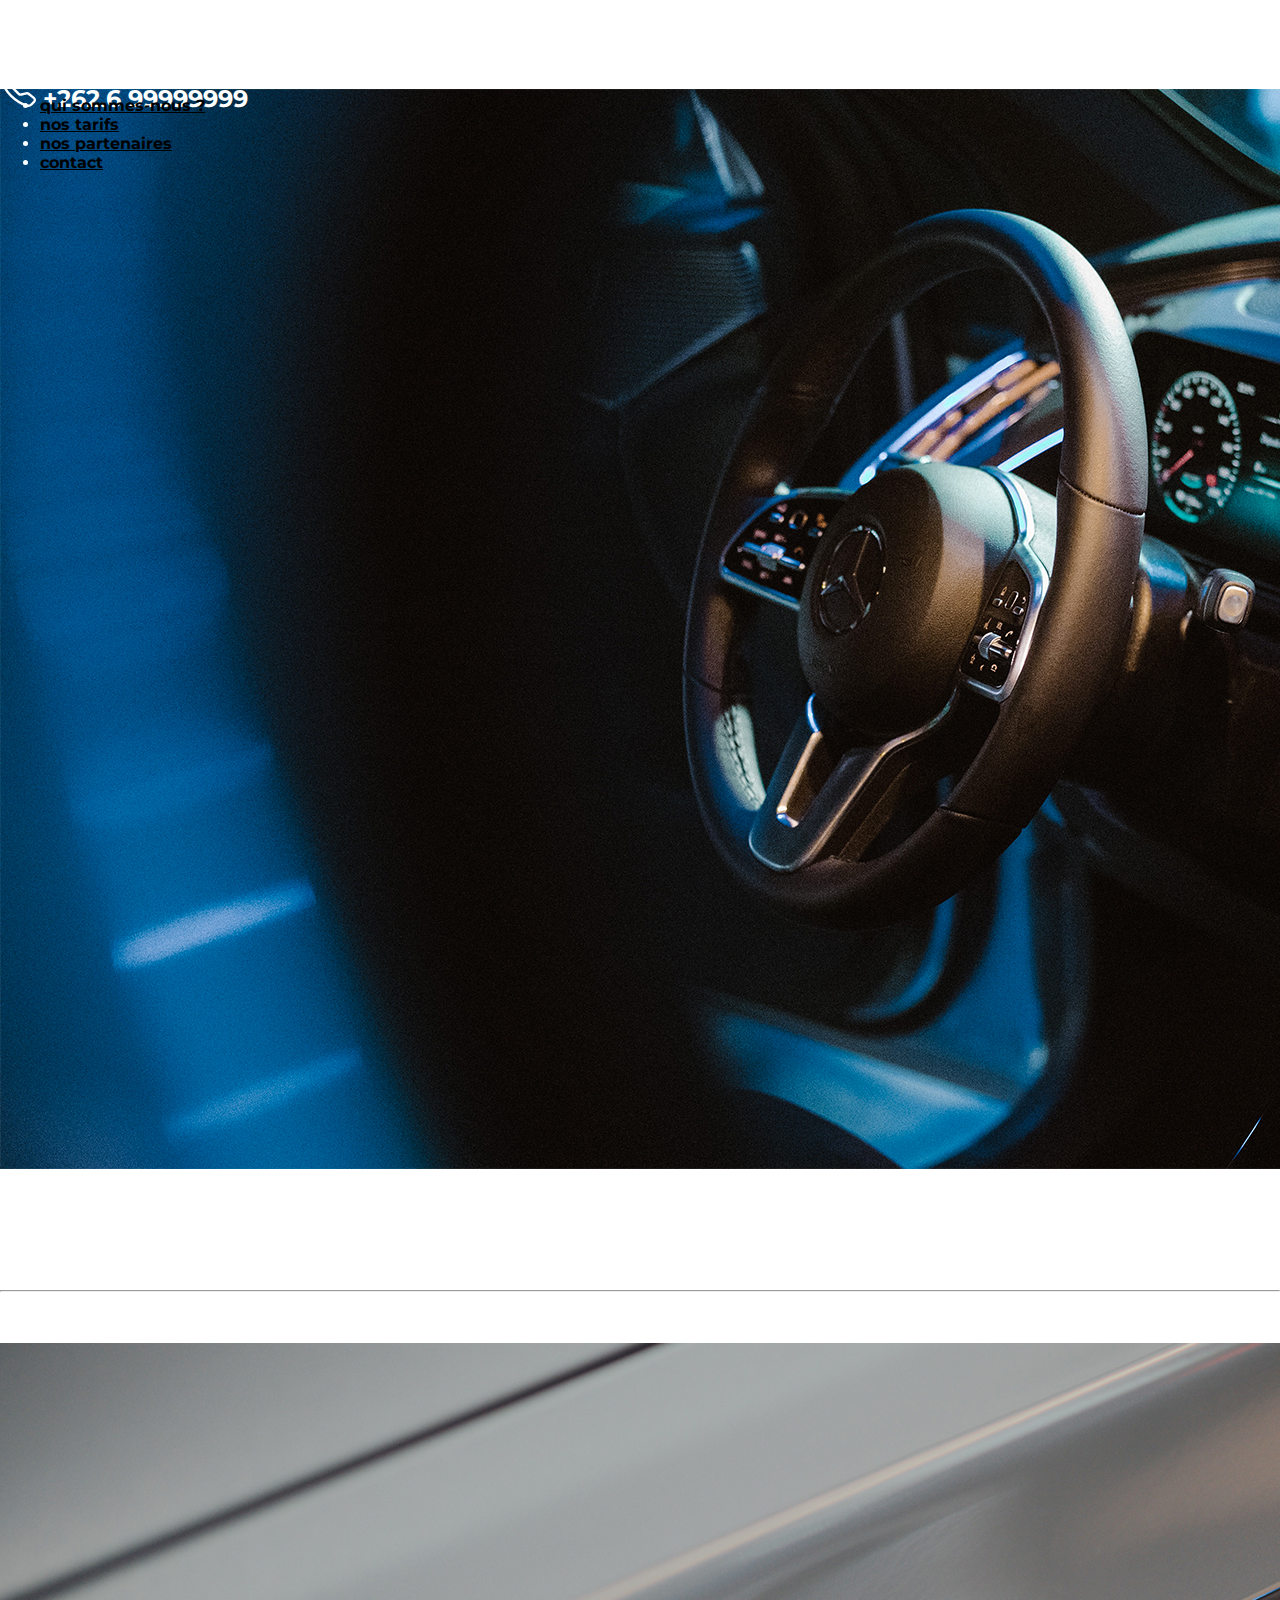
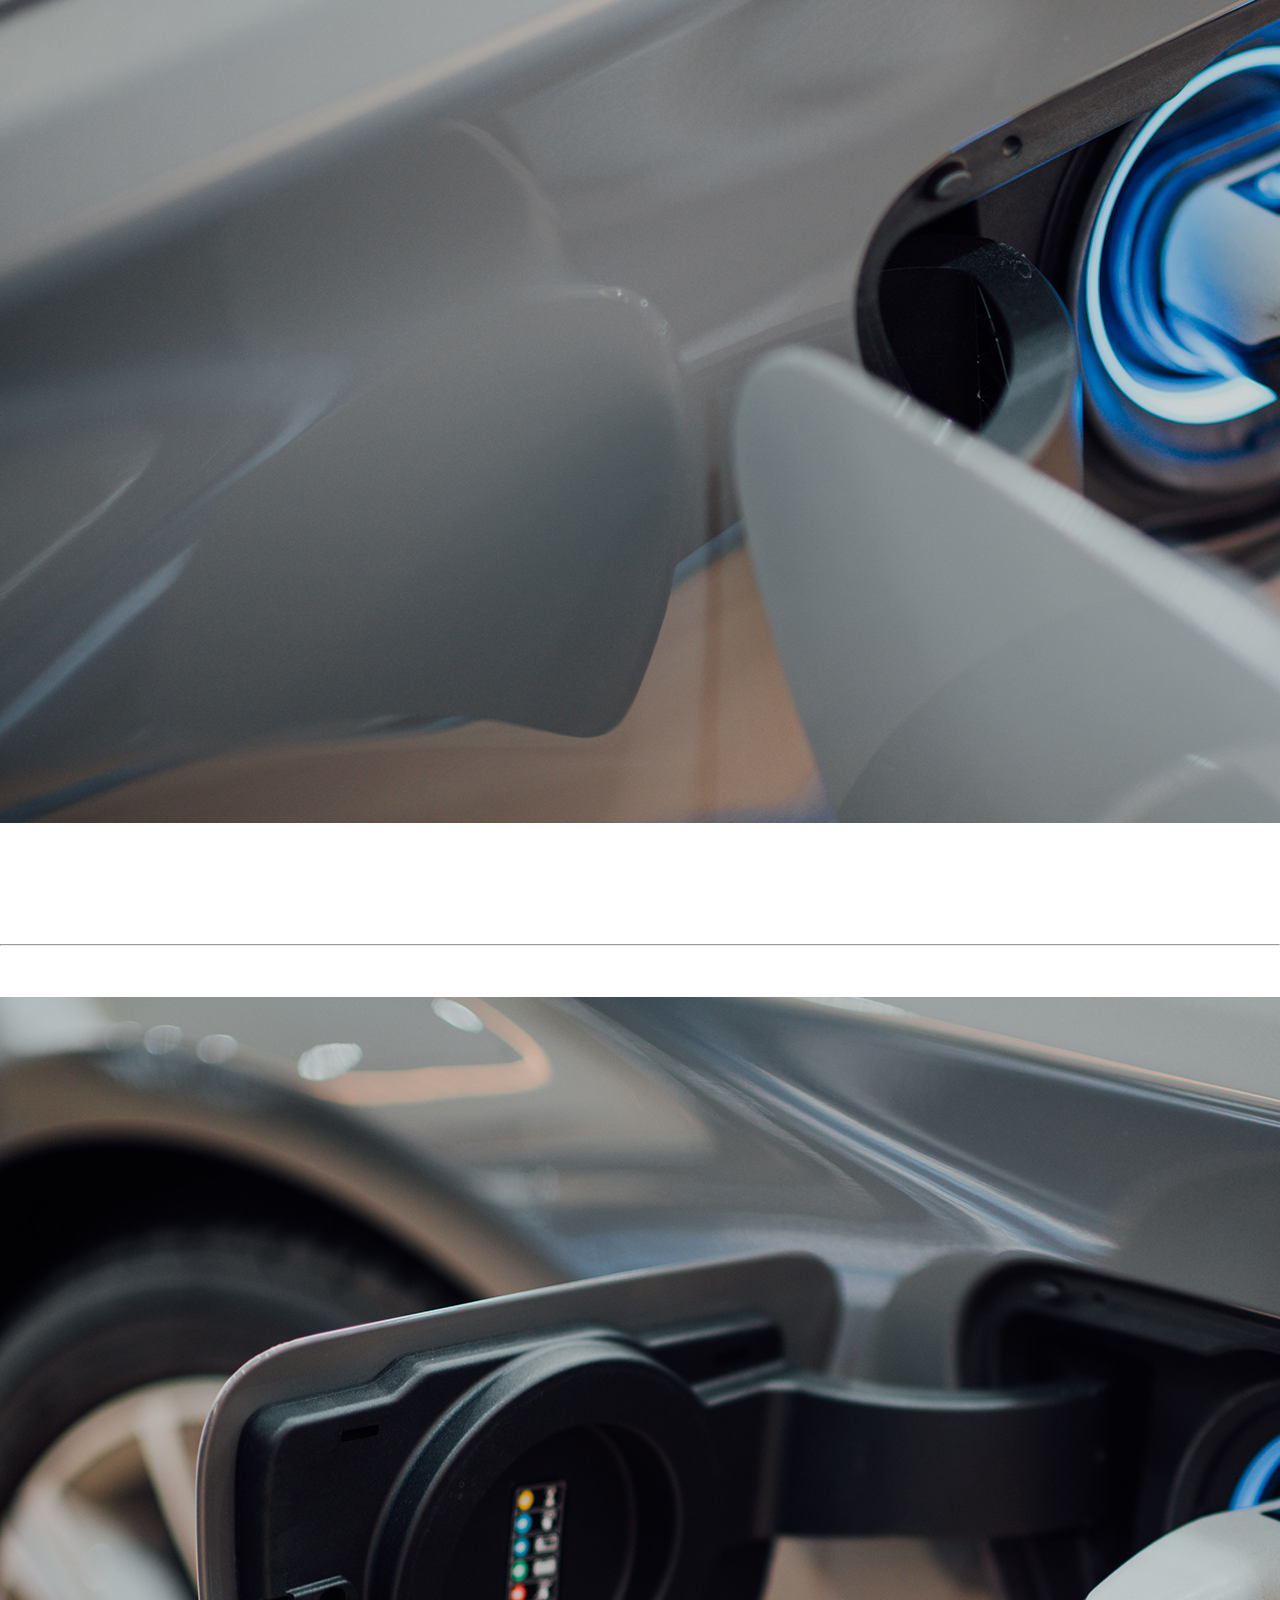
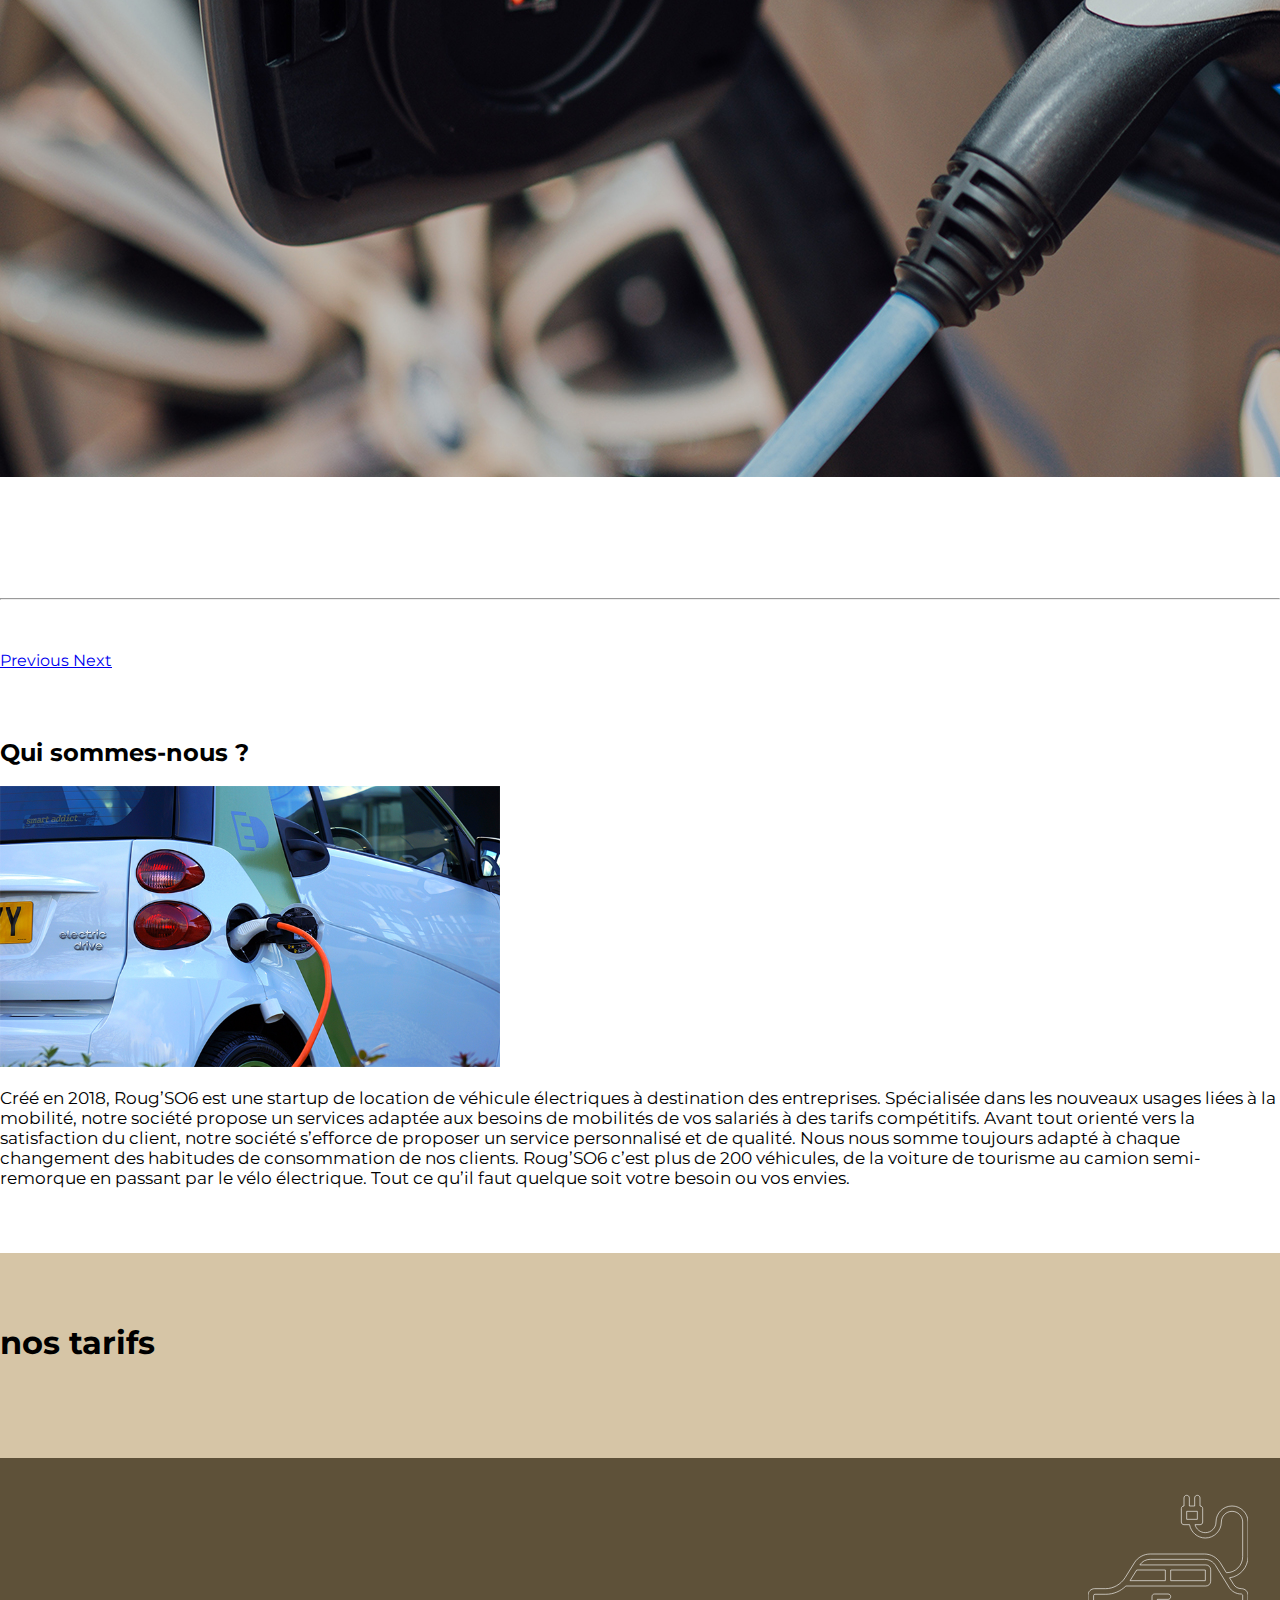
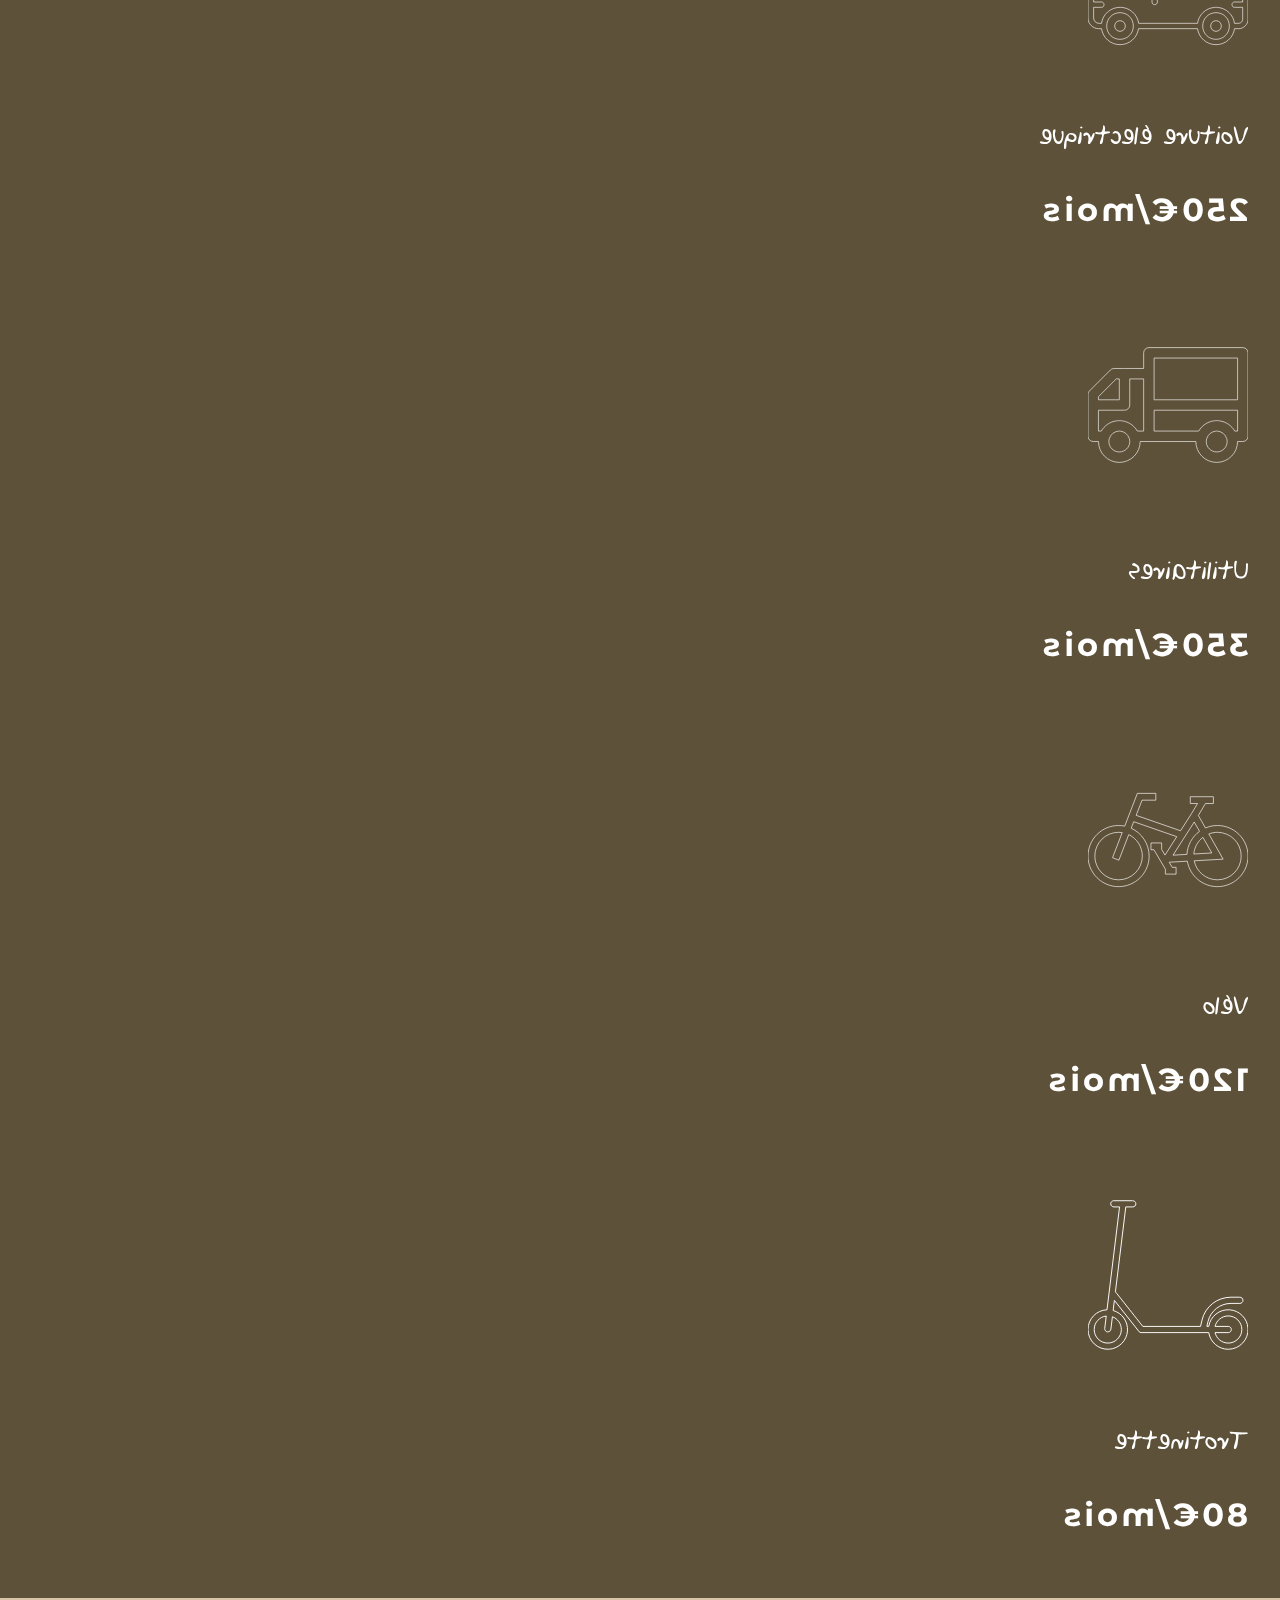
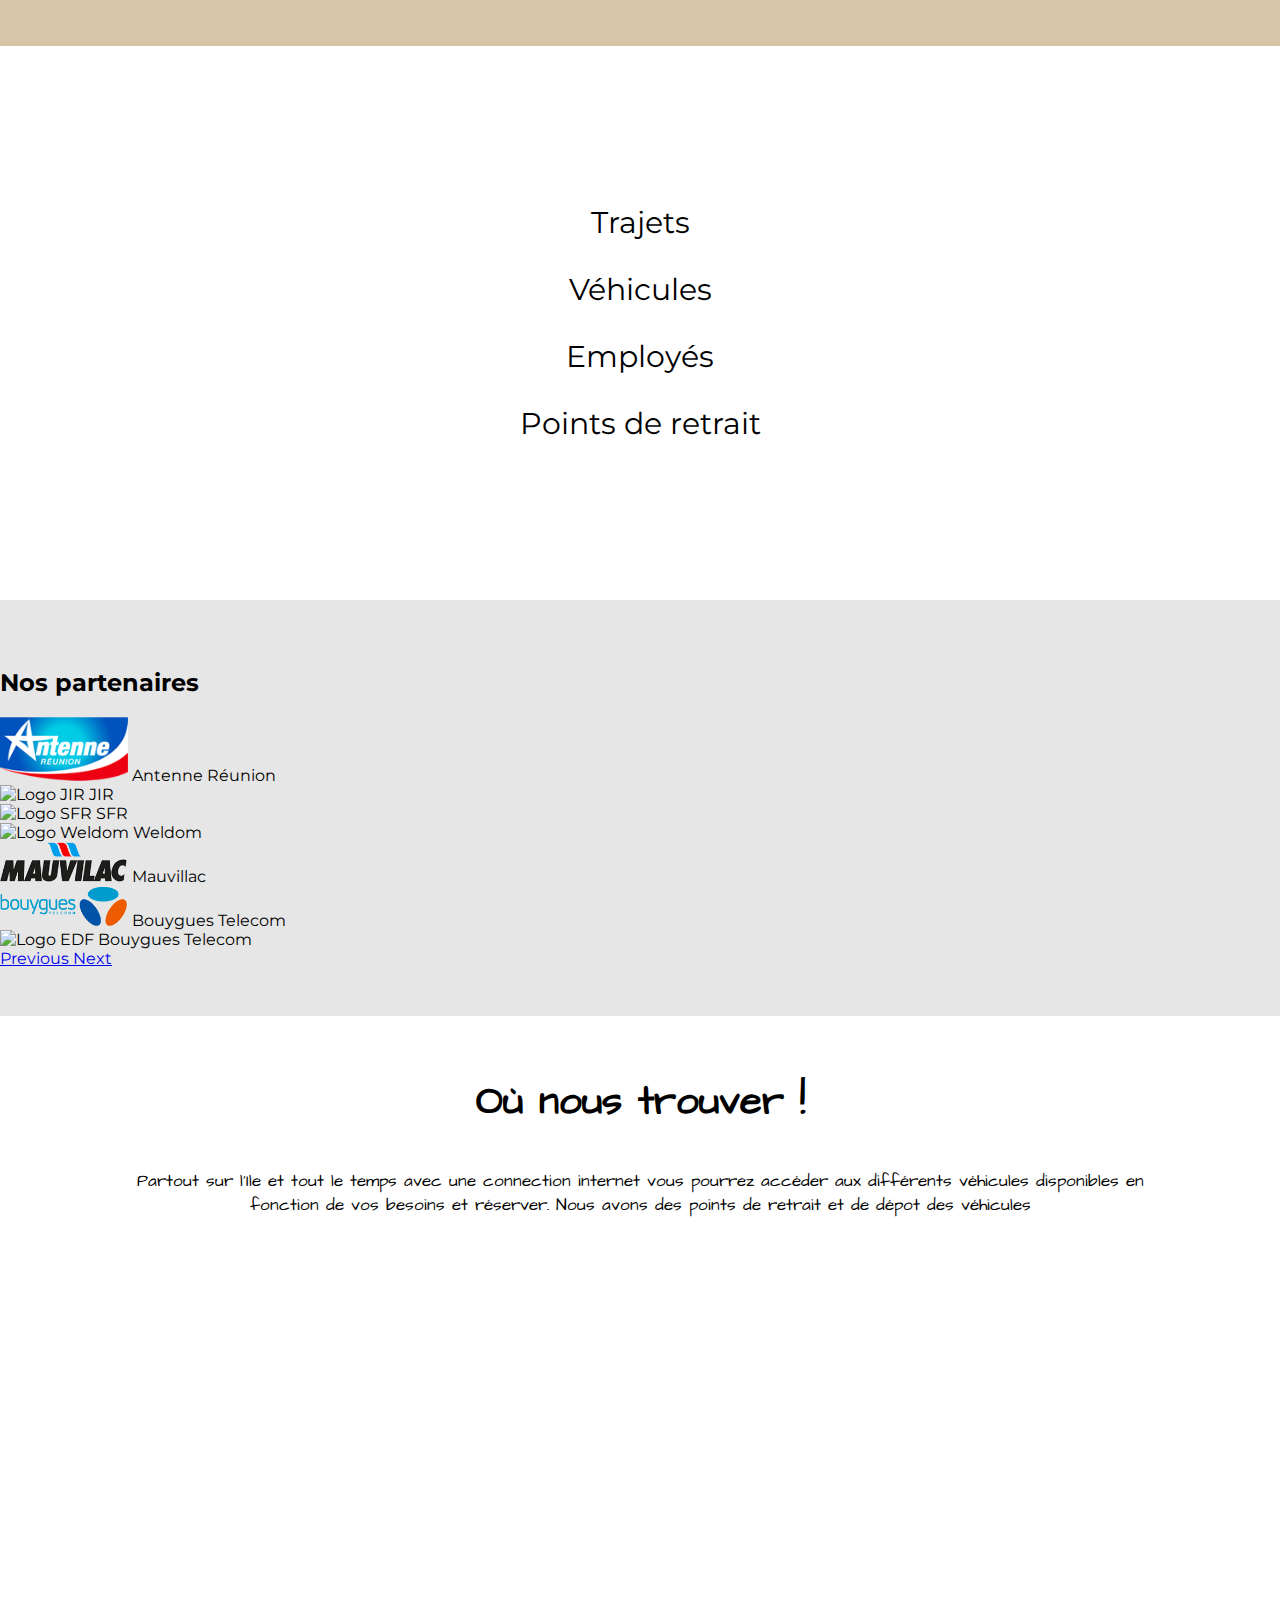
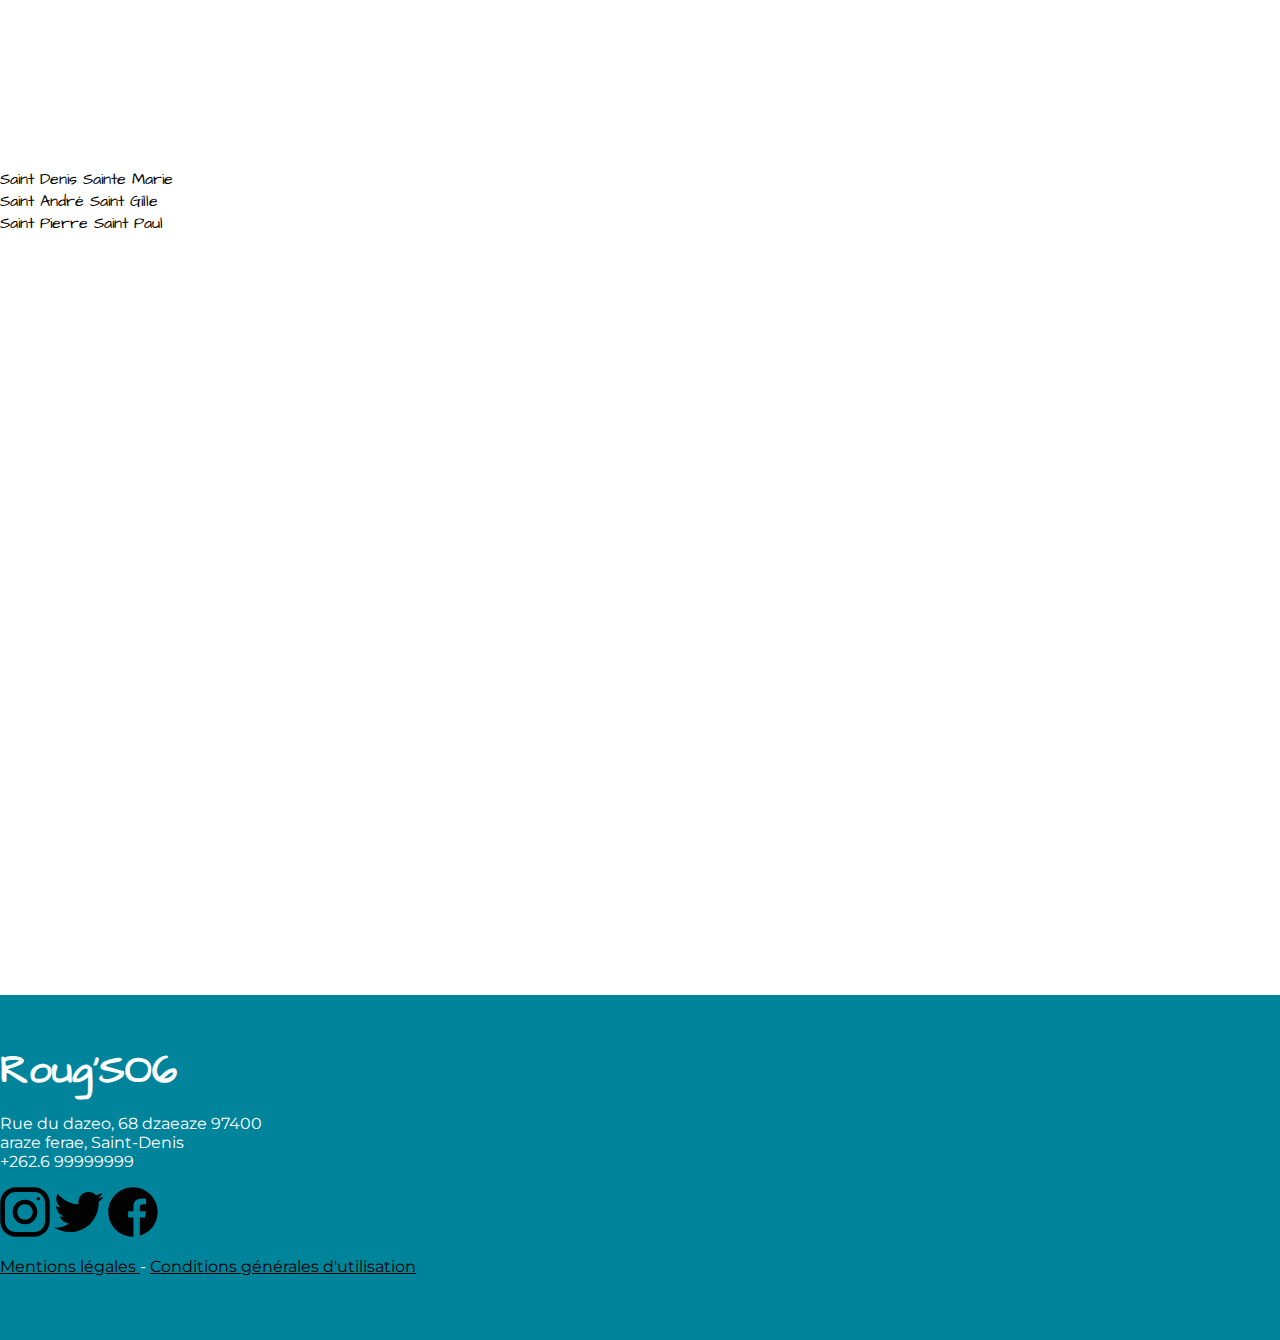
==== index.html @ db72b9ee "Css" ====
<!doctype html>
<html lang="fr">

<head>
    <!-- Required meta tags -->
    <meta charset="utf-8">
    <meta name="viewport" content="width=device-width, initial-scale=1, shrink-to-fit=no">
    <title>Roug'SO6</title>

    <!-- Bootstrap CSS -->
    <link rel="stylesheet" href="https://cdn.jsdelivr.net/npm/bootstrap@4.5.3/dist/css/bootstrap.min.css"
        integrity="sha384-TX8t27EcRE3e/ihU7zmQxVncDAy5uIKz4rEkgIXeMed4M0jlfIDPvg6uqKI2xXr2" crossorigin="anonymous">
    <link
        href="https://fonts.googleapis.com/css2?family=Montserrat:ital,wght@0,100;0,200;0,300;0,400;0,500;0,600;0,700;0,800;0,900;1,100;1,200;1,300;1,400;1,500;1,600;1,700;1,800;1,900&display=swap"
        rel="stylesheet">
    <link href="https://fonts.googleapis.com/css2?family=Architects+Daughter&display=swap" rel="stylesheet">
    <link href="https://fonts.googleapis.com/css2?family=Gloria+Hallelujah&display=swap" rel="stylesheet">
    <link rel="stylesheet" href="style.css">


</head>

<body>
    <!-----------------------------HEADER --------------------------------->
    <header class="d-flex flex-column align-items-center pb-3">
        <div class="header d-flex col-8 justify-content-between align-items-center py-3 d-none">
            <!--HEADER-->
            <div class="logo">Roug'SO6</div>
            <div id="phone">
                <svg width="1.5em" height="1.5em" viewBox="0 0 16 16" class="bi bi-telephone-inbound"
                    fill="currentColor" xmlns="http://www.w3.org/2000/svg">
                    <path fill-rule="evenodd"
                        d="M15.854.146a.5.5 0 0 1 0 .708L11.707 5H14.5a.5.5 0 0 1 0 1h-4a.5.5 0 0 1-.5-.5v-4a.5.5 0 0 1 1 0v2.793L15.146.146a.5.5 0 0 1 .708 0zm-12.2 1.182a.678.678 0 0 0-1.015-.063L1.605 2.3c-.483.484-.661 1.169-.45 1.77a17.568 17.568 0 0 0 4.168 6.608 17.569 17.569 0 0 0 6.608 4.168c.601.211 1.286.033 1.77-.45l1.034-1.034a.678.678 0 0 0-.063-1.015l-2.307-1.794a.678.678 0 0 0-.58-.122l-2.19.547a1.745 1.745 0 0 1-1.657-.459L5.482 8.062a1.745 1.745 0 0 1-.46-1.657l.548-2.19a.678.678 0 0 0-.122-.58L3.654 1.328zM1.884.511a1.745 1.745 0 0 1 2.612.163L6.29 2.98c.329.423.445.974.315 1.494l-.547 2.19a.678.678 0 0 0 .178.643l2.457 2.457a.678.678 0 0 0 .644.178l2.189-.547a1.745 1.745 0 0 1 1.494.315l2.306 1.794c.829.645.905 1.87.163 2.611l-1.034 1.034c-.74.74-1.846 1.065-2.877.702a18.634 18.634 0 0 1-7.01-4.42 18.634 18.634 0 0 1-4.42-7.009c-.362-1.03-.037-2.137.703-2.877L1.885.511z" />
                </svg>
                +262.6 99999999
            </div>
        </div>
        <!--NAV-->
        <nav class="col-8 bg-white rounded m-3 bg-white d-none d-xl-block ">
            <ul class="nav justify-content-center text-uppercase">
                <li class="nav-item">
                    <a class="nav-link" href="#about">qui sommes-nous ?</a>
                </li>
                <li class="nav-item">
                    <a class="nav-link" href="#tarif">nos tarifs</a>
                </li>
                <li class="nav-item">
                    <a class="nav-link" href="#partner">nos partenaires</a>
                </li>
                <li class="nav-item">
                    <a class="nav-link" href="#contact">contact</a>
                </li>
            </ul>
        </nav>
        <!--SLIDER-->
        <div id="carouselExampleCaptions" class="carousel slide slider" data-ride="carousel">
            <ol class="carousel-indicators">
                <li data-target="#carouselExampleCaptions" data-slide-to="0" class="active"></li>
                <li data-target="#carouselExampleCaptions" data-slide-to="1"></li>
                <li data-target="#carouselExampleCaptions" data-slide-to="2"></li>
            </ol>
            <div class="carousel-inner">
                <div class="carousel-item active">
                    <img src="/images/slide-01.jpg" class="d-block w-100 img-fluid" alt="...">
                    <div class="carousel-caption slider-caption">
                        <div class="jumbotron bg-transparent">
                            <h1 class="display-4">ABOMOBI</h1>
                            <p class="lead">Vous êtes au courant ? non ?!</p>
                            <hr class="my-4">
                            <p>Alors vous allez être électrifié par notre nouvel abonemment.</p>
                            <a class="btn btn-primary btn-lg" href="#" role="button">en savoir plus</a>
                        </div>
                    </div>
                </div>
                <div class="carousel-item">
                    <img src="/images/slide-02.jpg" class="d-block w-100 img-fluid" alt="...">
                    <div class="carousel-caption slider-caption">
                        <div class="jumbotron bg-transparent">
                            <h1 class="display-4">ABOMOBI</h1>
                            <p class="lead">Vous êtes au courant ? non ?!</p>
                            <hr class="my-4">
                            <p>Alors vous allez être électrifié par notre nouvel abonemment.</p>
                            <a class="btn btn-primary btn-lg" href="#" role="button">en savoir plus</a>
                        </div>
                    </div>
                </div>
                <div class="carousel-item">
                    <img src="/images/slide-03.jpg" class="d-block w-100 img-fluid" alt="...">
                    <div class="carousel-caption slider-caption">
                        <div class="jumbotron bg-transparent">
                            <h1 class="display-4">ABOMOBI</h1>
                            <p class="lead">Vous êtes au courant ? non ?!</p>
                            <hr class="my-4">
                            <p>Alors vous allez être électrifié par notre nouvel abonemment.</p>
                            <a class="btn btn-primary btn-lg" href="#" role="button">en savoir plus</a>
                        </div>
                    </div>
                </div>
            </div>
            <a class="carousel-control-prev" href="#carouselExampleCaptions" role="button" data-slide="prev">
                <span class="carousel-control-prev-icon" aria-hidden="true"></span>
                <span class="sr-only">Previous</span>
            </a>
            <a class="carousel-control-next" href="#carouselExampleCaptions" role="button" data-slide="next">
                <span class="carousel-control-next-icon" aria-hidden="true"></span>
                <span class="sr-only">Next</span>
            </a>
        </div>
    </header>

    <!-----------------------------QUI SOMMES NOUS --------------------------------->
    <section id="about">
        <div class="container">
            <h2 class="text-center mb-5 mt-3">Qui sommes-nous ?</h2>
            <div class="row row-cols-lg-2 row-cols-1 text-center align-items-center d-flex">
                <div class="col d-none d-sm-block"><img class="nous-img pb-2" src="/images/about.jpg"
                        alt="Voiture électrique"></div>
                <div class="col">
                    <p class="text-nous text-left">
                        Créé en 2018, Roug’SO6 est une startup de location de véhicule électriques à destination des
                        entreprises. Spécialisée dans les nouveaux usages liées à la mobilité, notre société propose
                        un
                        services adaptée aux besoins de mobilités de vos salariés à des tarifs compétitifs. Avant
                        tout
                        orienté vers la satisfaction du client, notre société s’efforce de proposer un service
                        personnalisé
                        et de qualité. Nous nous somme toujours adapté à chaque changement des habitudes de
                        consommation de nos clients. Roug’SO6 c’est plus de 200 véhicules, de la voiture de tourisme
                        au camion semi-remorque en passant par le vélo électrique. Tout ce qu’il faut quelque soit
                        votre
                        besoin ou vos envies.
                    </p>
                </div>
            </div>
    </section>
    <!-----------------------------TARIFS --------------------------------->
    <section id="tarif">
        <!-- Nos Tarifs-->
        <h1 class="text-uppercase text-white text-center font-weight-bold">nos tarifs</h1>
        <div class="container">
            <div class="row row-cols-lg-4 row-cols-1">
                <!--VOITURE ELECTRIQUE-->
                <div class="col text-center vignette">
                    <svg version="1.1" x="0px" y="0px" viewBox="0 0 512 512" width="15em" height="15em">
                        <g transform="translate(0 1)">

                            <path d="M102.4,417.133c-9.387,0-17.067,7.68-17.067,17.067s7.68,17.067,17.067,17.067c9.387,0,17.067-7.68,17.067-17.067
				S111.787,417.133,102.4,417.133z" />
                            <path d="M409.6,417.133c-9.387,0-17.067,7.68-17.067,17.067s7.68,17.067,17.067,17.067s17.067-7.68,17.067-17.067
				S418.987,417.133,409.6,417.133z" />
                            <path
                                d="M490.667,314.733H455.68c-24.747,0-48.64-13.653-62.293-34.987L363.52,231.96c-10.24-17.067-29.867-28.16-50.347-28.16
				h-174.08c-20.48,0-39.253,11.093-50.347,28.16l-19.516,31.616c-0.314-0.028-0.635-0.043-0.964-0.043
				c-28.16,0-51.2-23.04-51.2-51.2V101.4c0-18.773,15.36-34.133,34.133-34.133s34.133,15.36,34.133,34.133
				c0,28.16,23.04,51.2,51.2,51.2c25.253,0,46.375-18.533,50.47-42.667H204.8c5.12,0,8.533-3.413,8.533-8.533V58.733
				c0-5.12-3.413-8.533-8.533-8.533V24.6c0-5.12-3.413-8.533-8.533-8.533s-8.533,3.413-8.533,8.533v25.6h-17.067V24.6
				c0-5.12-3.413-8.533-8.533-8.533S153.6,19.48,153.6,24.6v25.6c-5.12,0-8.533,3.413-8.533,8.533V101.4
				c0,5.12,3.413,8.533,8.533,8.533h15.979c-3.814,14.679-17.216,25.6-33.046,25.6c-18.773,0-34.133-15.36-34.133-34.133
				c0-28.16-23.04-51.2-51.2-51.2C23.04,50.2,0,73.24,0,101.4v110.933c0,34.443,25.857,63.122,59.114,67.631L46.08,301.08
				c-5.12,8.533-14.507,13.653-24.747,13.653c-5.973,0-11.093,2.56-15.36,5.973C2.56,324.973,0,330.093,0,336.067v76.8
				c0,16.213,13.653,29.867,29.867,29.867h13.403c4.075,29.155,28.753,51.2,59.131,51.2c30.378,0,55.056-22.045,59.131-51.2h188.938
				c4.075,29.155,28.753,51.2,59.131,51.2s55.056-22.045,59.131-51.2h9.136c18.773,0,34.133-15.36,34.133-34.133v-72.533
				C512,324.12,502.613,314.733,490.667,314.733z M162.133,67.267h34.133v25.6h-34.133V67.267z M136.533,289.133V255h110.933v34.133
				H136.533z M264.533,255h91.627l21.333,34.133h-112.96V255z M102.4,476.867c-23.893,0-42.667-18.773-42.667-42.667
				s18.773-42.667,42.667-42.667c23.893,0,42.667,18.773,42.667,42.667S126.293,476.867,102.4,476.867z M409.6,476.867
				c-23.893,0-42.667-18.773-42.667-42.667s18.773-42.667,42.667-42.667c23.893,0,42.667,18.773,42.667,42.667
				S433.493,476.867,409.6,476.867z M477.013,425.667h-8.283c-4.075-29.155-28.753-51.2-59.131-51.2
				c-0.138,0-0.274,0.009-0.412,0.01c-0.148-0.001-0.294-0.01-0.441-0.01c-29.867,0-54.613,22.187-58.88,51.2H161.531
				c-3.821-27.339-25.761-48.416-53.528-50.936c-0.203-0.019-0.409-0.029-0.613-0.046c-0.699-0.056-1.397-0.114-2.103-0.147
				c-0.957-0.046-1.919-0.072-2.887-0.072s-1.93,0.026-2.887,0.072c-0.706,0.033-1.404,0.09-2.103,0.147
				c-0.204,0.017-0.41,0.027-0.613,0.046c-27.767,2.52-49.707,23.597-53.528,50.936H29.867c-6.827,0-12.8-5.973-12.8-12.8v-38.4
				h25.6c5.12,0,8.533-3.413,8.533-8.533s-3.413-8.533-8.533-8.533h-25.6v-21.333c0-0.853,0-1.707,1.707-2.56
				c0.853-0.853,1.707-1.707,3.413-1.707c15.36,0,30.72-8.533,38.4-21.333l42.667-69.12c7.68-12.8,21.333-20.48,35.84-20.48h174.08
				c13.243,0,25.758,6.418,33.034,17.92H134.827c-8.533,0-15.36,6.827-15.36,15.36v36.693c0,8.533,6.827,15.36,15.36,15.36h255.962
				c16.629,16.704,39.562,26.453,64.038,26.453h34.987c2.56,0,4.267,1.707,4.267,4.267v20.48h-24.747
				c-5.12,0-8.533,3.413-8.533,8.533s3.413,8.533,8.533,8.533h24.747V408.6C494.08,417.987,486.4,425.667,477.013,425.667z" />
                            <path d="M298.667,331.8H256c-5.12,0-8.533,3.413-8.533,8.533s3.413,8.533,8.533,8.533h34.133v8.533
				c0,5.12,3.413,8.533,8.533,8.533s8.533-3.413,8.533-8.533v-17.067C307.2,335.213,303.787,331.8,298.667,331.8z" />
                        </g>

                    </svg>
                    <p class="vehicule"> Voiture électrique</p>
                    <p class="tarif">250€/mois</p>
                </div>
                <!--UTILITAIRES-->
                <div class="col text-center vignette">
                    <svg version="1.1" x="0px" y="0px" viewBox="0 0 512 512" width="15em" height="15em">
                        <path d="M507.109,210.819L440.31,144.02c-3.131-3.131-7.377-4.891-11.805-4.891H395.13h-61.217V89.044
                                c0-9.22-7.475-16.696-16.696-16.696H16.696C7.475,72.348,0,79.823,0,89.044v267.13c0,9.22,7.475,16.696,16.696,16.696h16.696
                                c0,36.824,29.959,66.783,66.783,66.783c36.824,0,66.783-29.959,66.783-66.783h150.261h27.826
                                c0,36.824,29.959,66.783,66.783,66.783s66.783-29.959,66.783-66.783h16.696c9.22,0,16.696-7.475,16.696-16.696V256v-33.375
                                C512,218.198,510.241,213.95,507.109,210.819z M100.174,406.261c-18.412,0-33.391-14.979-33.391-33.391
                                c0-3.233,0.471-6.358,1.332-9.317c0.285-0.579,0.55-1.171,0.769-1.789c4.421-12.44,15.671-21.067,28.517-22.161
                                c0.125-0.01,0.249-0.02,0.374-0.029c0.794-0.059,1.593-0.096,2.399-0.096c0.806,0,1.605,0.037,2.4,0.096
                                c0.125,0.009,0.249,0.018,0.374,0.029c12.847,1.095,24.096,9.72,28.517,22.161c0.219,0.619,0.484,1.211,0.769,1.789
                                c0.862,2.96,1.332,6.083,1.332,9.317C133.565,391.281,118.586,406.261,100.174,406.261z M300.522,339.478h-142.55
                                c-10.103-17.42-27.843-29.873-48.612-32.745c-0.407-0.057-0.816-0.107-1.224-0.156c-0.583-0.07-1.165-0.138-1.753-0.193
                                c-0.771-0.073-1.546-0.131-2.324-0.177c-0.301-0.018-0.602-0.032-0.904-0.046c-0.99-0.044-1.982-0.076-2.981-0.076
                                c-0.998,0-1.991,0.031-2.981,0.076c-0.302,0.013-0.603,0.029-0.904,0.046c-0.777,0.046-1.552,0.105-2.324,0.177
                                c-0.588,0.055-1.17,0.122-1.753,0.193c-0.409,0.05-0.818,0.099-1.224,0.156c-20.769,2.872-38.509,15.323-48.612,32.745h-8.984
                                v-66.783h267.13V339.478z M300.522,155.826v83.478H33.391V105.739h267.13V155.826z M411.826,406.261
                                c-18.412,0-33.391-14.979-33.391-33.391c0-3.233,0.471-6.355,1.332-9.315c0.286-0.579,0.55-1.172,0.77-1.791
                                c4.42-12.44,15.671-21.067,28.516-22.161c0.125-0.01,0.249-0.02,0.374-0.029c0.795-0.059,1.594-0.096,2.4-0.096
                                s1.605,0.037,2.4,0.096c0.125,0.009,0.249,0.018,0.374,0.029c12.847,1.095,24.096,9.72,28.516,22.161
                                c0.22,0.619,0.485,1.212,0.77,1.791c0.859,2.96,1.33,6.082,1.33,9.315C445.217,391.281,430.238,406.261,411.826,406.261z
                                 M478.609,339.478h-8.984c-10.104-17.42-27.843-29.873-48.612-32.745c-0.407-0.057-0.816-0.107-1.224-0.156
                                c-0.583-0.07-1.165-0.138-1.753-0.193c-0.771-0.073-1.546-0.131-2.324-0.177c-0.3-0.018-0.602-0.032-0.904-0.046
                                c-0.991-0.045-1.982-0.076-2.981-0.076s-1.991,0.031-2.981,0.076c-0.302,0.013-0.603,0.029-0.904,0.046
                                c-0.777,0.046-1.553,0.105-2.324,0.177c-0.588,0.055-1.17,0.122-1.753,0.193c-0.408,0.05-0.818,0.099-1.224,0.156
                                c-20.769,2.872-38.509,15.323-48.612,32.745h-20.115V172.522h44.522V256c0,9.22,7.475,16.696,16.696,16.696h83.478V339.478z
                                 M478.609,239.304h-66.783v-66.783h9.764l57.019,57.019V239.304z" />
                    </svg>
                    <p class="vehicule">Utilitaires</p>
                    <p class="tarif">350€/mois</p>
                </div>
                <!--VELO-->
                <div class="col text-center vignette">
                    <svg version="1.1" x="0px" y="0px" viewBox="0 0 490 490" width="15em" height="15em">
                        <path d="M396.425,200.65c-6.451,0-12.751,0.656-18.838,1.905L338.84,102.188h-56.475v20.851h42.181l17.935,46.459l-135.844,47.243
                        l-33.598-52.503l-18.417-30.946h22.115v-20.851h-70.78v20.851h24.402l21.707,36.476l-21.74,38.402
                        c-11.286-4.837-23.705-7.52-36.741-7.52C41.988,200.65,0,242.633,0,294.231c0,51.598,41.988,93.581,93.586,93.581
                        c46.271,0,84.799-33.764,92.262-77.945l55.546,3.125l-9.268,15.703H220.29v20.851h32.712v-15.195l35.103-59.479h9.114v-20.851
                        h-32.712v19.807l-10.239,17.348l-36.081-56.382l131.803-45.837l7.748,20.071c-32.353,14.748-54.9,47.393-54.9,85.203
                        c0,51.598,41.987,93.581,93.585,93.581S490,345.829,490,294.231C490,242.633,448.023,200.65,396.425,200.65z M93.586,366.961
                        c-40.104,0-72.735-32.626-72.735-72.73s32.631-72.729,72.735-72.729c9.303,0,18.195,1.775,26.379,4.973l-43.717,77.225l88.616,4.986
                        C158.142,341.888,128.74,366.961,93.586,366.961z M166.015,287.863l-55.09-3.1l27.17-47.989
                        C153.666,248.865,164.206,267.126,166.015,287.863z M187.015,289.045c-1.591-28.986-16.435-54.498-38.561-70.57l16.216-28.642
                        l65.018,101.613L187.015,289.045z M396.425,366.961c-40.104,0-72.734-32.626-72.734-72.73c0-28.96,17.019-54.013,41.576-65.704
                        l30.2,78.232l19.447-7.514l-29.68-76.882c3.649-0.566,7.385-0.863,11.19-0.863c40.104,0,72.724,32.626,72.724,72.729
                        S436.529,366.961,396.425,366.961z" />
                    </svg>
                    <p class="vehicule">Vélo</p>
                    <p class="tarif">120€/mois</p>
                </div>
                <!--TROTTINETTE-->
                <div class="col text-center vignette">
                    <svg version="1.1" x="0px" y="0px" viewBox="0 0 336.085 336.085" width="15em" height="15em">
                        <path d="M296.179,241.082l-26.336-216.04l11.801,0c3.559,0,6.663-2.743,6.77-6.3c0.11-3.681-2.841-6.7-6.497-6.7l-39.556,0
	c-3.559,0-6.663,2.743-6.77,6.3c-0.11,3.681,2.841,6.7,6.497,6.7h14.658l21.747,178.391c-0.396,0.312-57.554,72.609-57.554,72.609
	H99.775l-3.034-12.987c-6.651-28.471-31.715-48.355-60.952-48.355H17.37c-3.559,0-6.663,2.743-6.77,6.3
	c-0.11,3.681,2.841,6.7,6.497,6.7h18.691c23.043,0,43.05,15.872,48.292,38.311l2.343,10.032h-3.936
	c-3.285-20.793-22.065-36.504-44.105-34.885c-20.369,1.496-36.823,17.987-38.276,38.359c-1.729,24.246,17.508,44.527,41.393,44.527
	c20.672,0,37.858-15.194,40.987-35.001h142.358c1.512,0,2.94-0.692,3.876-1.879l51.954-65.819l2.594,21.278
	c-18.321,5.2-31.527,22.688-30.077,42.956c1.46,20.391,17.927,36.875,38.317,38.352c24.266,1.758,44.575-17.489,44.575-41.389
	C336.085,260.193,318.325,241.924,296.179,241.082z M41.501,311.043C25.785,311.043,13,298.258,13,282.542
	c0-15.715,12.785-28.5,28.501-28.5c13.478,0,24.793,9.408,27.743,22H41.501c-3.59,0-6.5,2.91-6.5,6.5s2.91,6.5,6.5,6.5h27.743
	C66.294,301.635,54.979,311.043,41.501,311.043z M294.585,311.043c-15.715,0-28.5-12.785-28.5-28.501
	c0-12.305,7.84-22.813,18.786-26.793l3.179,26.079c0.401,3.297,3.205,5.715,6.444,5.715c0.262,0,0.527-0.017,0.794-0.049
	c3.563-0.435,6.101-3.675,5.666-7.238l-3.173-26.03c14.215,1.595,25.304,13.683,25.304,28.316
    C323.085,298.258,310.3,311.043,294.585,311.043z" />
                    </svg>
                    <p class="vehicule">Trotinette</p>
                    <p class="tarif">80€/mois</p>
                </div>
            </div>
        </div>
    </section>
    <!-----------------------------CHIFFRES --------------------------------->
    <section id="chiffre">
        <div class="container">
            <div class="row row-cols-lg-4 row-cols-2">
                <div class="col chiffre">
                    <p id="trajets"></p>
                    <p>Trajets</p>
                </div>
                <div class="col chiffre">
                    <p id="vehicules"></p>
                    <p>Véhicules</p>
                </div>
                <div class="col chiffre">
                    <p id="employes"></p>
                    <p>Employés</p>
                </div>
                <div class="col chiffre">
                    <p id="points_de_retrait"></p>
                    <p>Points de retrait</p>
                </div>
            </div>
        </div>
    </section>
    <!-----------------------------NOS PARTENAIRES --------------------------------->
    <section id="partner">
        <!-- Carousel des partenaires -->
        <div class="container text-center">
            <h2>Nos partenaires</h2>
            <div id="carouselExampleInterval" class="carousel slide" data-ride="carousel">
                <div class="carousel-inner">
                    <div class="carousel-item active" data-interval="2000">
                        <img src="/images/logo-antenne-reunion.png" class="d-block m-auto" alt="Logo d'Antenne Réunion">
                        Antenne Réunion
                    </div>
                    <div class="carousel-item" data-interval="2000">
                        <img src="/images/logo-jir.png" class="d-block m-auto" alt="Logo JIR"> JIR
                    </div>
                    <div class="carousel-item" data-interval="2000">
                        <img src="/images/logo-sfr.svg" class="d-block m-auto" alt="Logo SFR"> SFR
                    </div>
                    <div class="carousel-item" data-interval="2000">
                        <img src="/images/logo-weldom.svg" class="d-block m-auto" alt="Logo Weldom"> Weldom
                    </div>
                    <div class="carousel-item" data-interval="2000">
                        <img src="/images/logo-mauvilac.png" class="d-block m-auto" alt="Logo SFR"> Mauvillac
                    </div>
                    <div class="carousel-item" data-interval="2000">
                        <img src="/images/logo-bouygues.png" class="d-block m-auto" alt="Logo SFR"> Bouygues
                        Telecom
                    </div>
                    <div class="carousel-item" data-interval="2000">
                        <img src="/images/logo-edf.svg" class="d-block m-auto" alt="Logo EDF"> Bouygues
                        Telecom
                    </div>
                </div>
                <a class="carousel-control-prev" href="#carouselExampleInterval" role="button" data-slide="prev">
                    <span class="carousel-control-prev-icon" aria-hidden="true"></span>
                    <span class="sr-only">Previous</span>
                </a>
                <a class="carousel-control-next" href="#carouselExampleInterval" role="button" data-slide="next">
                    <span class="carousel-control-next-icon" aria-hidden="true"></span>
                    <span class="sr-only">Next</span>
                </a>
            </div>
        </div>
    </section>
    <!-----------------------------OU NOUS TROUVER --------------------------------->
    <section id="ou-nous-trouver">
        <!-- Où nous trouver-->
        <h3 class="title-map archiDau">Où nous trouver !</h3>
        <div class="text-map archiDau">
            <p>
                Partout sur l’Ile et tout le temps avec une connection internet vous pourrez accéder aux
                différents véhicules disponibles en fonction de vos besoins et réserver. Nous avons des points
                de retrait et de dépot des véhicules
            </p>
        </div>
        <!--Google map-->
        <div id="map-container-google-2" class="z-depth-1-half map-container d-none d-sm-block" style="height: 500px">
            <iframe src="https://www.google.com/maps/d/u/0/embed?mid=1cKXiiC1ynSAyX-xqvyPap-lUJ2zLysta" width="100%"
                height="400" frameborder="0" style="border:0;" allowfullscreen="" aria-hidden="false"
                tabindex="0"></iframe>
        </div>
        <!--Google Maps-->
        <!--Pour mobile liste des villes-->
        <div class="d-block d-sm-none archiDau">
            <div id="liste" class="d-flex justify-content-around flex-column text-center">
                <div>
                    <span>Saint Denis</span>
                    <span>Sainte Marie</span>
                </div>
                <div>
                    <span>Saint André</span>
                    <span>Saint Gille</span>
                </div>
                <div>
                    <span>Saint Pierre</span>
                    <span>Saint Paul</span>
                </div>
            </div>
        </div>
        <!--Fin mobile liste-->
        <!--Fin Où nous trouver-->
    </section>

    <!-----------------------------CONTACT --------------------------------->
    <section id="contact">
        <div class="container">
            <div class="row row-cols-lg-2 row-cols-1 mt-2">
                <div class="col text-center">
                    <h2>Nous Contacter</h2>
                    <form class="d-flex flex-column">
                        <div class="form-group">
                            <input type="text" class="form-control" id="name" aria-describedby="emailHelp"
                                placeholder="Nom*" required pattern="[A-Za-z]+">
                        </div>
                        <div class="form-group">
                            <input type="text" class="form-control" id="first_name" placeholder="Prénom"
                                pattern="[A-Za-z]+">
                        </div>
                        <div class="form-group">
                            <input type="email" class="form-control" id="email" placeholder="adresse@email*" required>
                        </div>
                        <div class="form-group">
                            <input type="text" class="form-control" id="name_entreprise"
                                placeholder="Nom de l'entreprise*" required pattern="[A-Za-z]+">
                        </div>
                        <div class="form-group">
                            <label for="message" class="text-muted">Votre message : </label>
                            <textarea class="form-control" id="message" rows="3" required
                                pattern="[A-Za-z 0-9]+"></textarea>
                        </div>
                        <button type="submit" class="btn btn-secondary">Envoyer</button>
                        <p class="text-muted">* Champ obligatoire</p>

                    </form>
                </div>
                <div class="col text-center">
                    <h2>Contact</h2>
                    <h3> Adresse</h3>
                    <p> zlekrozrjzjreoz zprkzeprk 6 rue alezaze</p>
                    <h3>email</h3>
                    <p>rougs06@hotmail.com</p>
                    <h3>Téléphone</h3>
                    <p>+262.6 99999999</p>
                </div>
                
            </div>
        </div>
    </section>

    <!-----------------------------FOOTER --------------------------------->
    <footer>
        <div class="container">
            <div class="row row-cols-lg-2 row-cols-1">
                <div class="col text-center">
                    <div class="logo">Roug'SO6</div>
                    <p>Rue du dazeo, 68 dzaeaze 97400
                        <br>
                        araze ferae, Saint-Denis
                        <br>
                        +262.6 99999999
                    </p>
                </div>
                <div class="col text-center mt-5">
                    <div class="d-flex">
                        <a class="m-auto" href="#"><img class="img-fluid " src="/images/logo-insta.svg" alt="Instagram"
                                width="50px" height="50px"></a>
                        <a class="m-auto" href="#"><img class="img-fluid m-auto" src="/images/logo-twitter.svg" alt="Twitter"
                                width="50px" height="50px"></a>
                        <a class="m-auto" href="#"> <img class="img-fluid m-auto" src="/images/logo-facebook.svg"
                                alt="facebook" width="50px" height="50px"> </a>
                    </div>

                </div>
            </div>
            <div class="row">
                <div class="col">
                    <p class="text-center"> <a href="#">Mentions légales </a> - <a href="#">Conditions générales
                            d'utilisation</a></p>
                </div>
            </div>
        </div>
    </footer>
    </div>

    <!-- Optional JavaScript; choose one of the two! -->

    <!--Option 2: jQuery, Popper.js, and Bootstrap JS -->
    <script src="https://code.jquery.com/jquery-3.5.1.slim.min.js"
        integrity="sha384-DfXdz2htPH0lsSSs5nCTpuj/zy4C+OGpamoFVy38MVBnE+IbbVYUew+OrCXaRkfj"
        crossorigin="anonymous"></script>
    <script src="https://cdn.jsdelivr.net/npm/popper.js@1.16.1/dist/umd/popper.min.js"
        integrity="sha384-9/reFTGAW83EW2RDu2S0VKaIzap3H66lZH81PoYlFhbGU+6BZp6G7niu735Sk7lN"
        crossorigin="anonymous"></script>
    <script src="https://cdn.jsdelivr.net/npm/bootstrap@4.5.3/dist/js/bootstrap.min.js"
        integrity="sha384-w1Q4orYjBQndcko6MimVbzY0tgp4pWB4lZ7lr30WKz0vr/aWKhXdBNmNb5D92v7s"
        crossorigin="anonymous"></script>

    <script src="script.js"></script>
</body>

</html>
---- style.css ----
body {
    font-family: 'Montserrat', sans-serif;
    padding: 0;
    margin: 0;
}

/***********HEADER*************/

header, nav {
    color: white;
    z-index: 2;
}

section, footer {
    padding: 3em 0!important;
}

.header {
    position: absolute;
    
}

.logo {
    font-family: 'Architects Daughter', cursive;
    z-index: 2;
    font-size: 2.5em;
    font-weight: bolder;
}

#phone {
    z-index: 2;
    font-weight: bolder;
    font-size: 1.5em;
}

nav {
    position: absolute!important;
    top: 80px;
}

nav a {
    color: black;
    font-size: 1em;
    font-weight: bold;
}

.slider {
    z-index: 1;
    top:-200px;
    position: initial;
    
}
.slider .btn {
    background-color: #5ECF65!important;
    border: none;
}

.slider-caption {
    bottom: 25%;
}

#test {
    /*position: relative;
    bottom: 230px;*/
}

/******************QSN******************/

.nous-img{
    width: 500px;
}
.map-container-2{
    overflow:hidden;
    padding-bottom:56.25%;
    position:relative;
    height:0;
}
    
.map-container-2 iframe{
    left:0;
    top:0;
    height:100%;
    width:100%;
    position:absolute;
}

.archiDau{
    font-family: 'Architects Daughter', cursive;
}

.text-nous{
    font-size: 17px;
}

.title-map{
    text-align: center;
    font-size: 40px;
    margin-top:10px;
    margin-bottom: 20px;
}

.text-map{
    width: 80%;
    text-align: center;
    margin-left: auto;
    margin-right: auto;
    font-size: 17px;
}

#tarif svg {
    fill: none;
    stroke: white;
    stroke-width: 2px;
    width: 10em;
    height: 10em;
    margin-bottom: 2em;
}

#tarif h1 {
    margin-bottom: 3em;
}

.vignette {
    background-color: #5E5139;
    color: white;
    padding: 2em;
    transform: rotateY(180deg);
}
.vehicule {
    font-family: 'Gloria Hallelujah', cursive;
    font-size: 1.5em;
}

#tarif {
    background-color: rgb(173, 140, 77, 0.5);
}

.tarif {
    font-size: 2em;
    letter-spacing: 0.1em;
    font-weight: bold;
}
#chiffre .container {
    padding: 5em 0;
}

#chiffre {
    text-align: center;
    background-image: url('/images/back-chiffre.jpg');
    background-attachment: fixed;
    background-position: center;
    background-size: 100%;
    color: black;
}

#trajets, #vehicules, #employes, #points_de_retrait {
    font-size: 40px;
    font-weight: bolder;
}

#chiffre p {
font-size: 30px;
}

#partner {
    background-color: rgba(128, 128, 128, 0.2);
}

#partner img {
    width: 10%!important;
    
}
#ou-nous-trouver {
    padding-bottom: 0!important;
}

#ou-nous-trouver h3, .text-map {
    margin-bottom: 1em;
}

.text-map {
    margin-bottom: 3em;
}

#contact {
    padding-top: 0;
    opacity: 0;
}

#contact .container {
    padding: 3em;
}

footer {
    background-color: #00849C;
    color: white;
}
footer a {
    color: black;
}


.flip-vertical-right {
	-webkit-animation: flip-vertical-right 1s cubic-bezier(0.455, 0.030, 0.515, 0.955) both;
	        animation: flip-vertical-right 1s cubic-bezier(0.455, 0.030, 0.515, 0.955) both;
}

 @-webkit-keyframes flip-vertical-right {
    0% {
      -webkit-transform: rotateY(180deg);
              transform: rotateY(180deg);
    }
    100% {
      -webkit-transform: rotateY(0);
              transform: rotateY(0);
    }
  }
  @keyframes flip-vertical-right {
    0% {
      -webkit-transform: rotateY(180deg);
              transform: rotateY(180deg);
    }
    100% {
      -webkit-transform: rotateY(0);
              transform: rotateY(0);
    }
  }
  

.tracking-in-expand-fwd {
	-webkit-animation: tracking-in-expand-fwd 1.5s cubic-bezier(0.215, 0.610, 0.355, 1.000) both;
	        animation: tracking-in-expand-fwd 1.5s cubic-bezier(0.215, 0.610, 0.355, 1.000) both;
}


 @-webkit-keyframes tracking-in-expand-fwd {
    0% {
      letter-spacing: -0.5em;
      -webkit-transform: translateZ(-700px);
              transform: translateZ(-700px);
      opacity: 0;
    }
    40% {
      opacity: 0.6;
    }
    100% {
      -webkit-transform: translateZ(0);
              transform: translateZ(0);
      opacity: 1;
    }
  }
  @keyframes tracking-in-expand-fwd {
    0% {
      letter-spacing: -0.5em;
      -webkit-transform: translateZ(-700px);
              transform: translateZ(-700px);
      opacity: 0;
    }
    40% {
      opacity: 0.6;
    }
    100% {
      -webkit-transform: translateZ(0);
              transform: translateZ(0);
      opacity: 1;
    }
  }
  
  .slide-in-bottom {
	-webkit-animation: slide-in-bottom 1s cubic-bezier(0.250, 0.460, 0.450, 0.940) both;
	        animation: slide-in-bottom 1s cubic-bezier(0.250, 0.460, 0.450, 0.940) both;
}

 @-webkit-keyframes slide-in-bottom {
    0% {
      -webkit-transform: translateY(1000px);
              transform: translateY(1000px);
      opacity: 0;
    }
    100% {
      -webkit-transform: translateY(0);
              transform: translateY(0);
      opacity: 1;
      
    }
  }
  @keyframes slide-in-bottom {
    0% {
      -webkit-transform: translateY(1000px);
              transform: translateY(1000px);
      opacity: 0;
    }
    100% {
      -webkit-transform: translateY(0);
              transform: translateY(0);
      opacity: 1;
      
    }
  }
  



/************** MEDIA QUERIES **************/

@media (max-width: 360px) {

    .header {
        flex-direction: column;
        background-color: #00849C;
        max-width: 100%;
    }
    
    .carousel-inner img {
        display: none!important;
    }

}

@media (min-width: 768px) {

    .slider-caption {
       bottom: -65px;
    }

    .slider-caption a {
        display: none;
    }

}

@media (min-width: 1024px) {
    .slider-caption {
        bottom: 35px;
    }
}
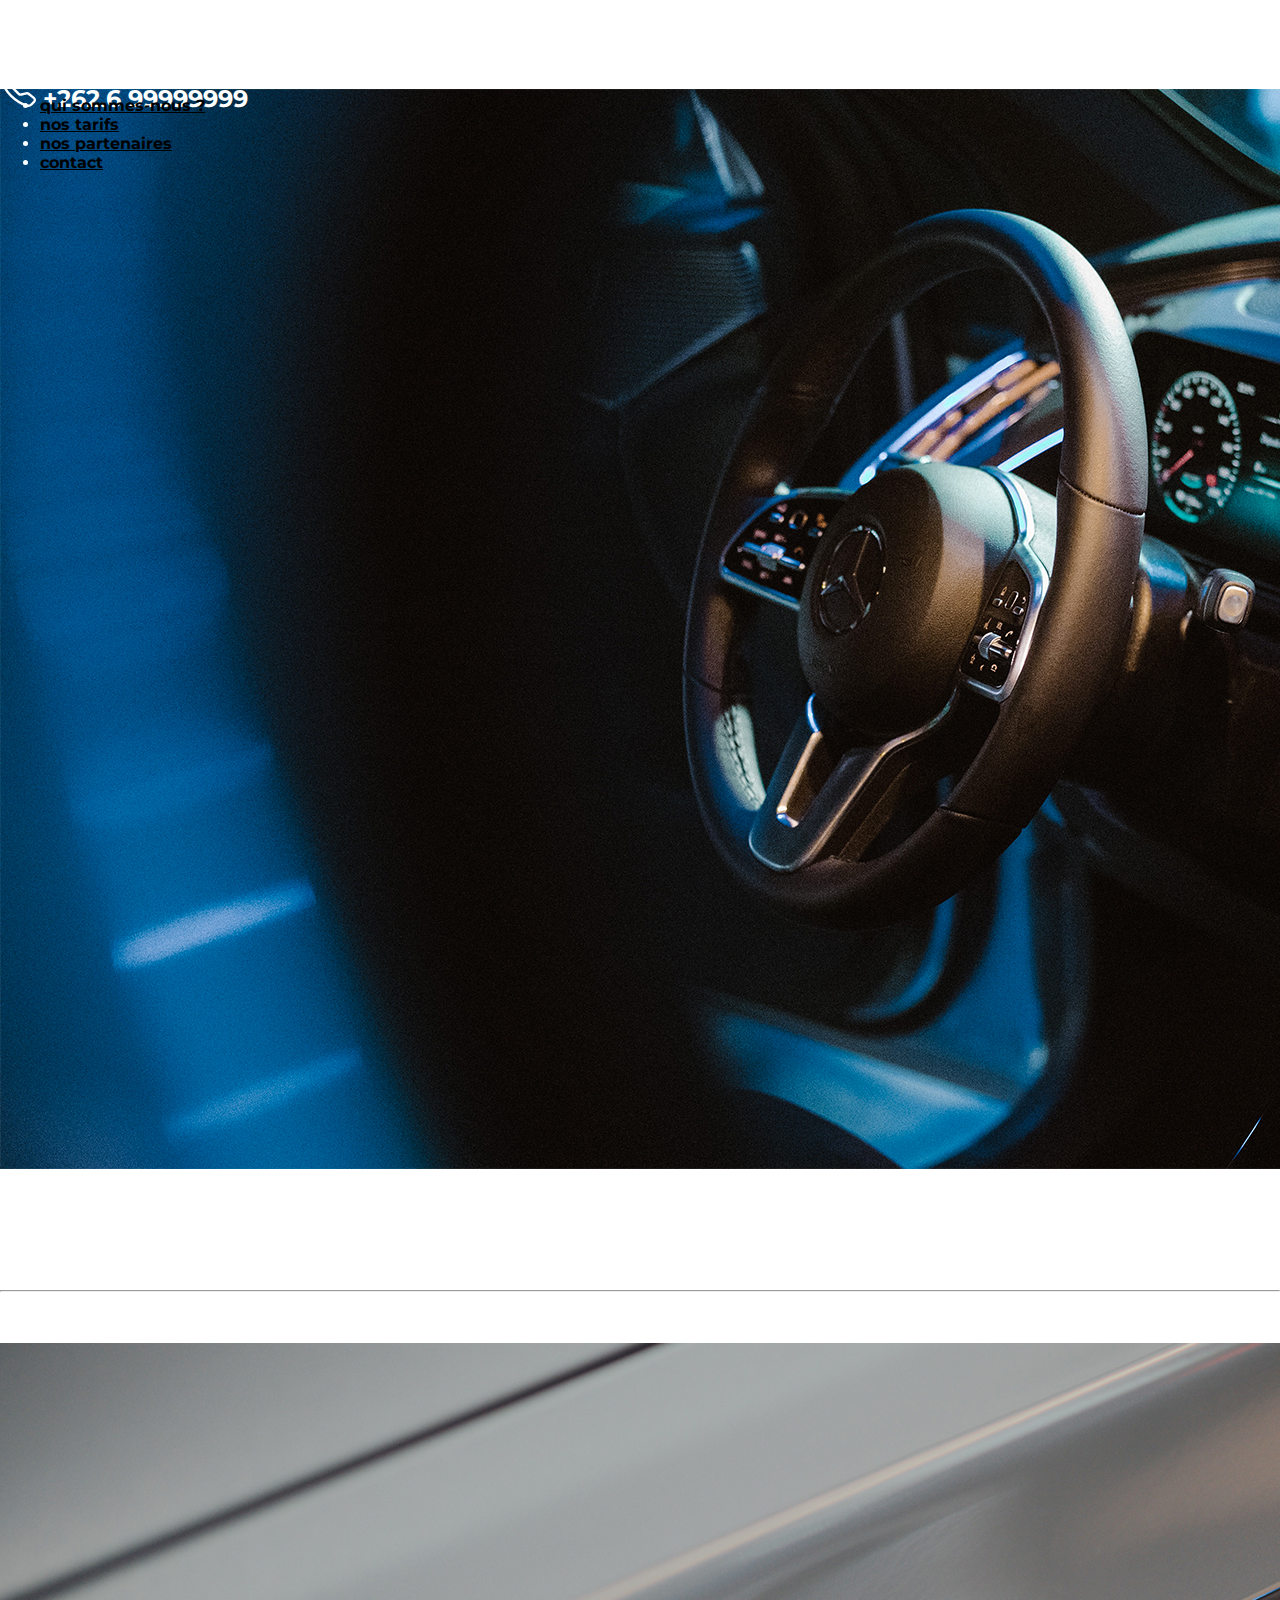
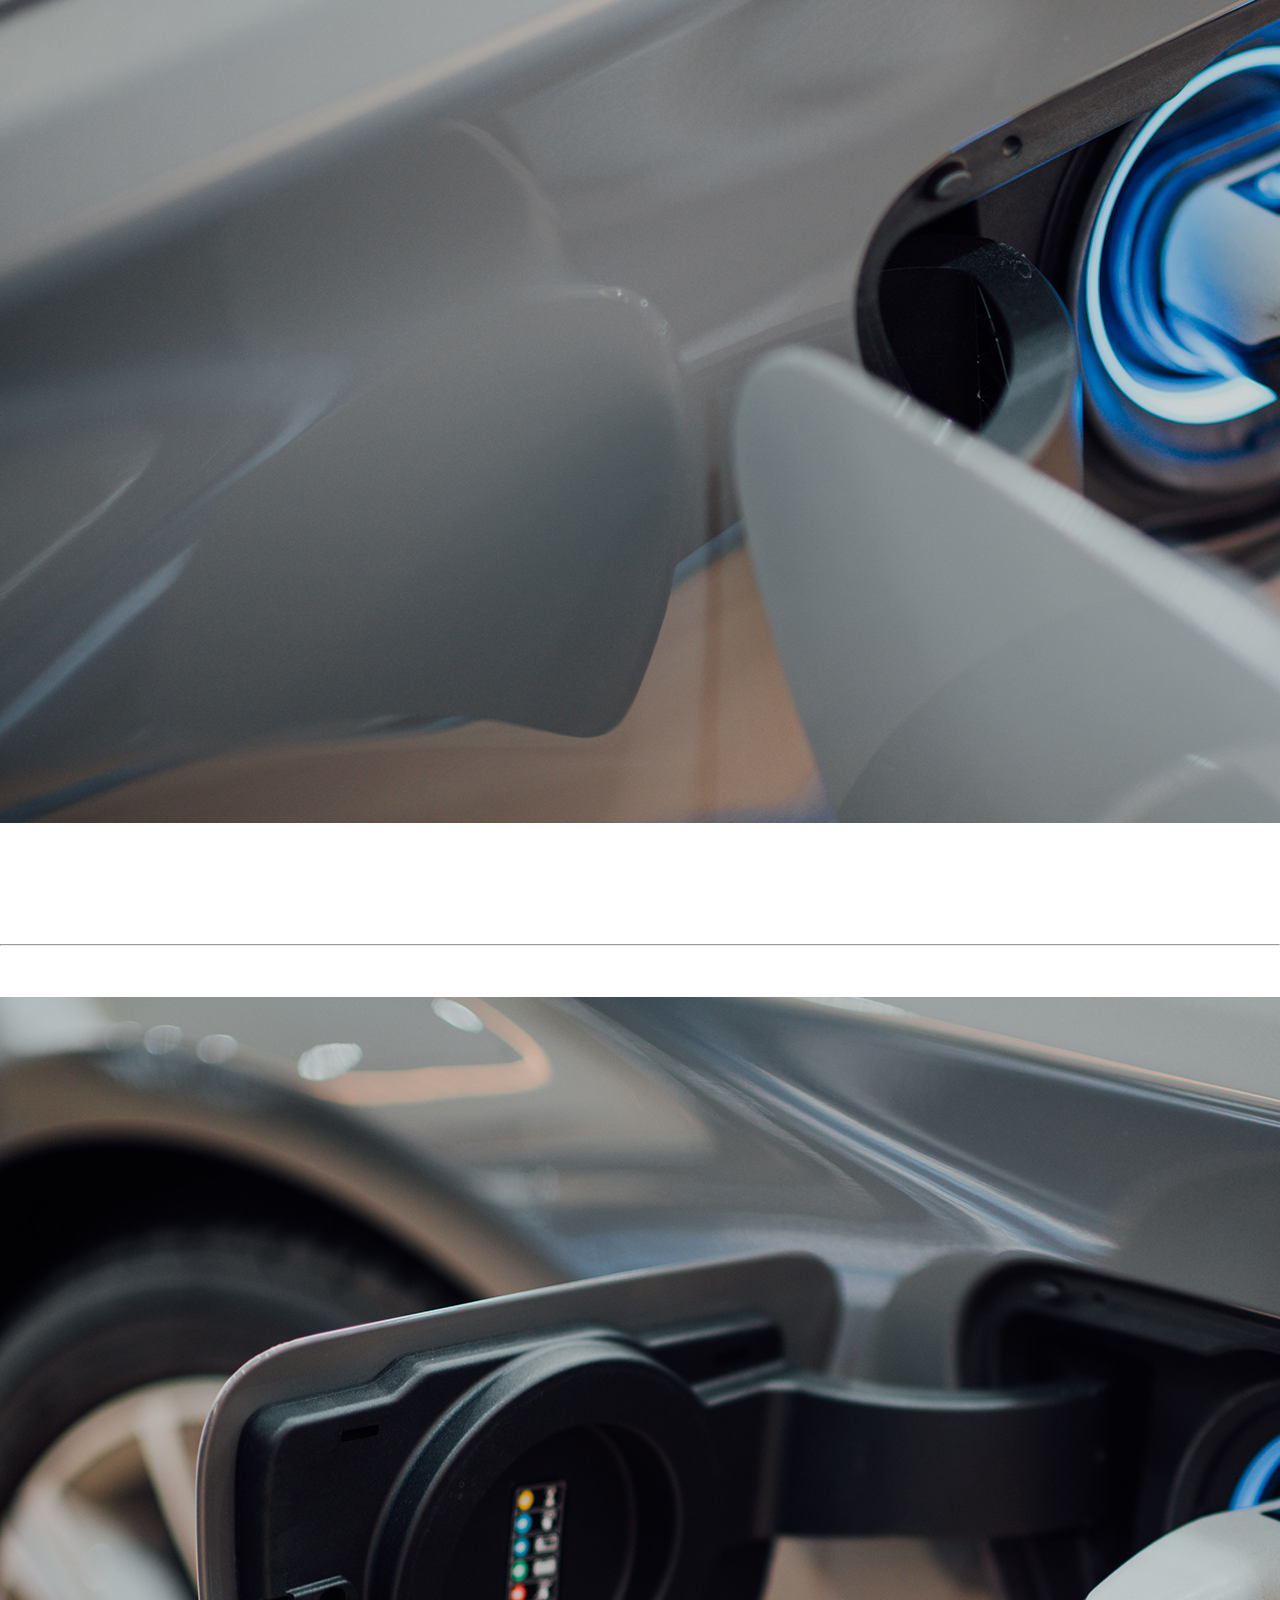
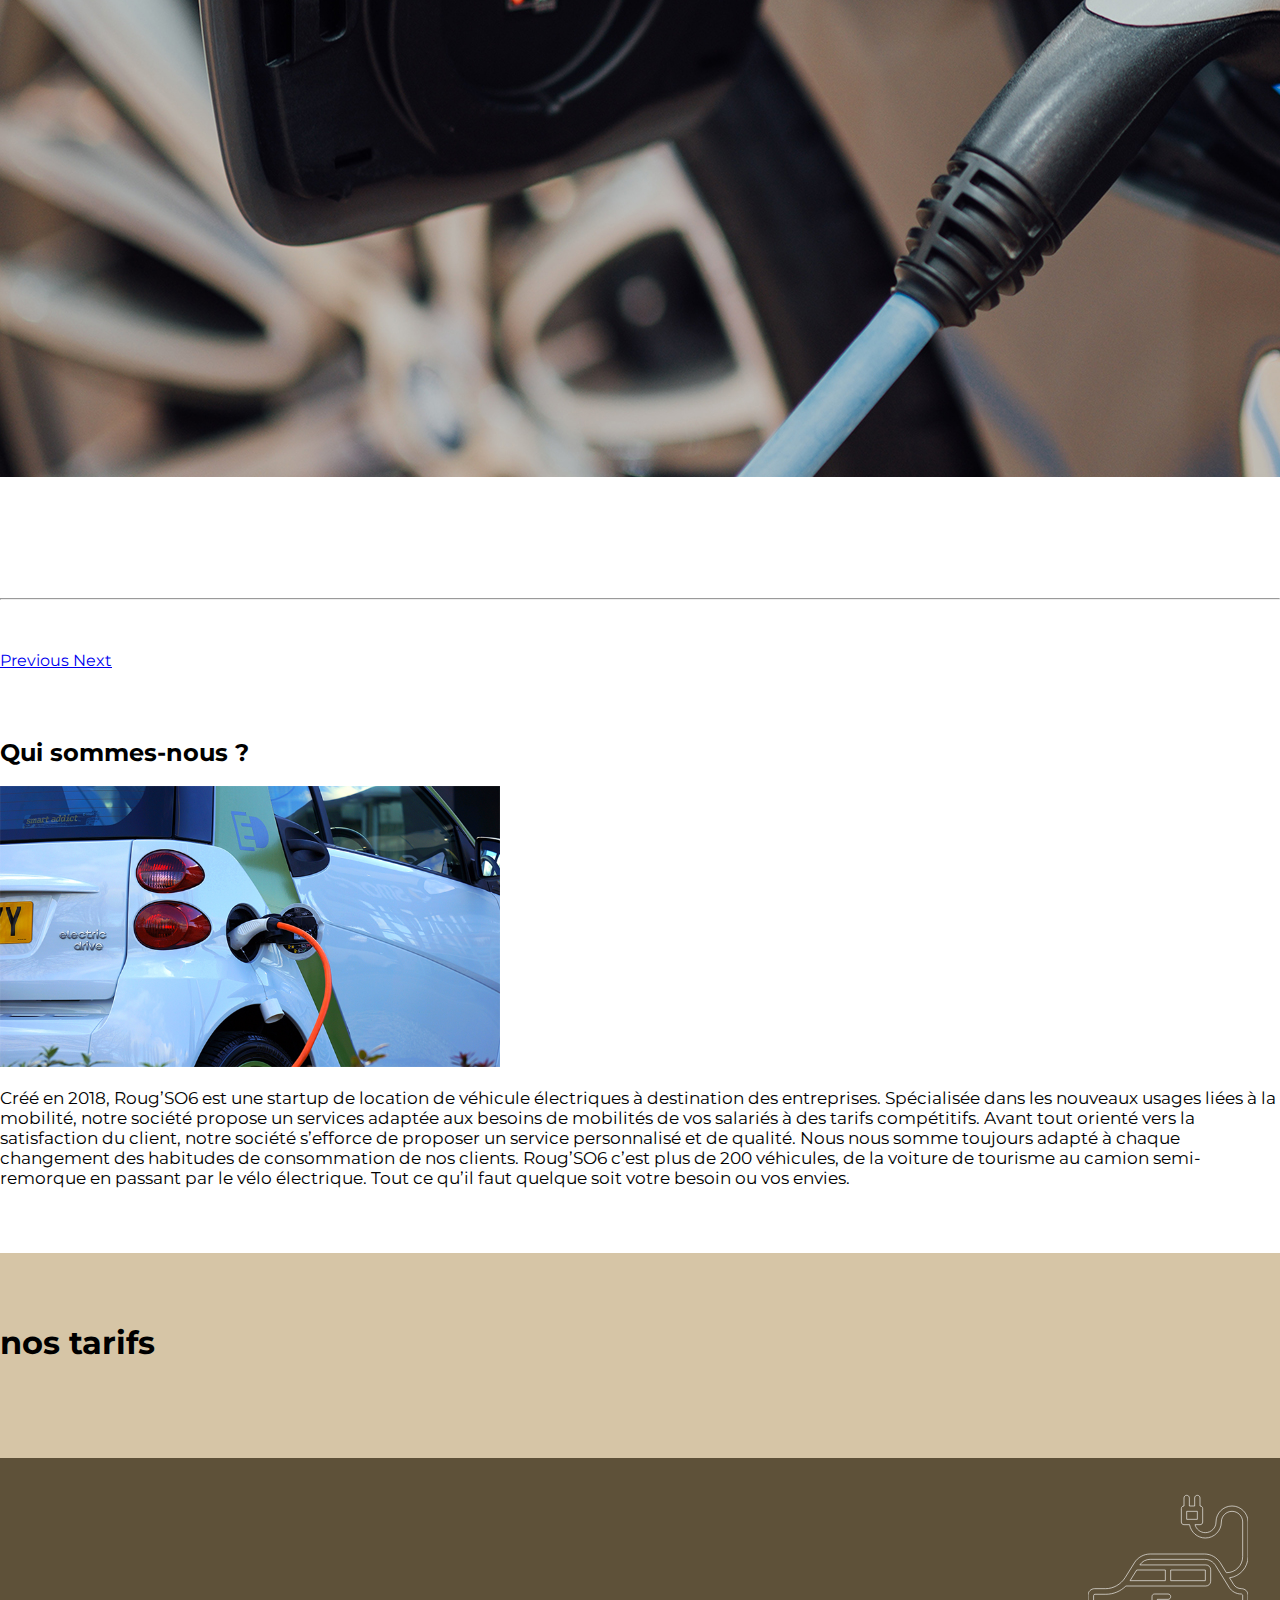
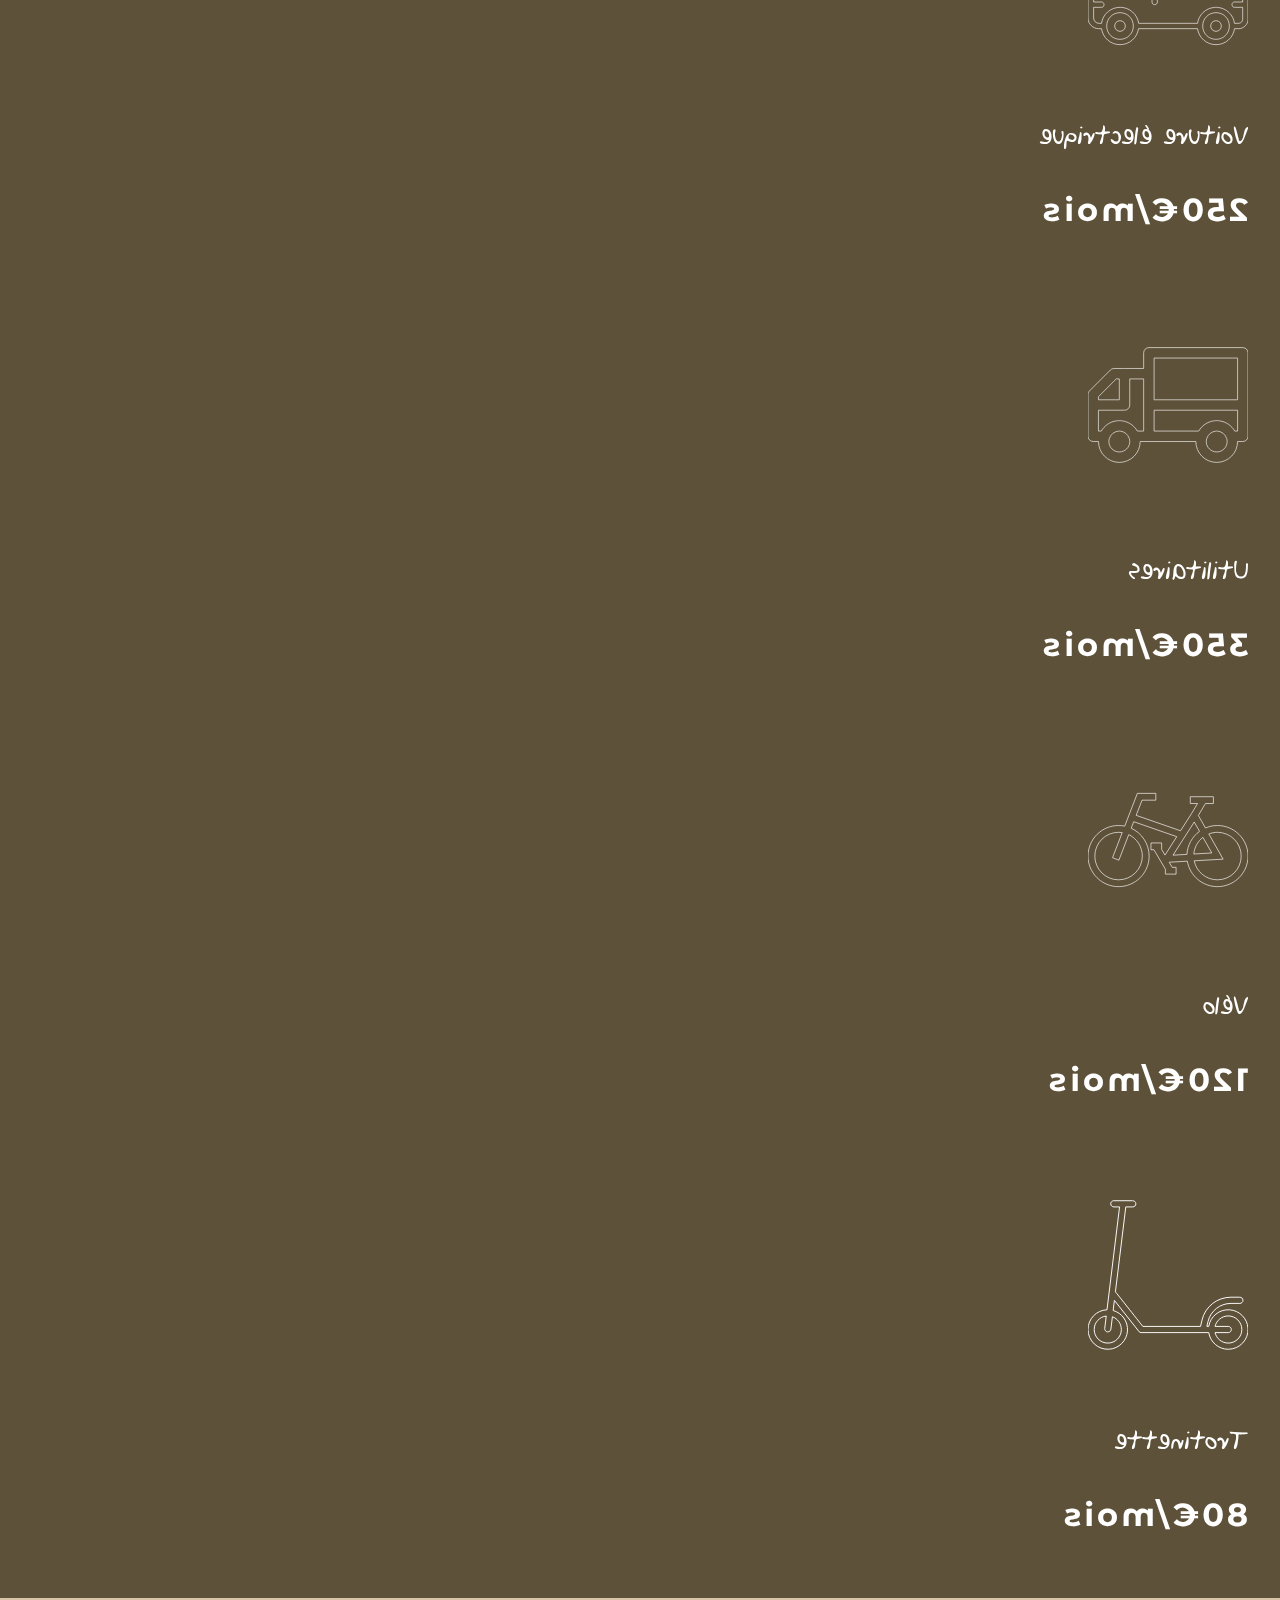
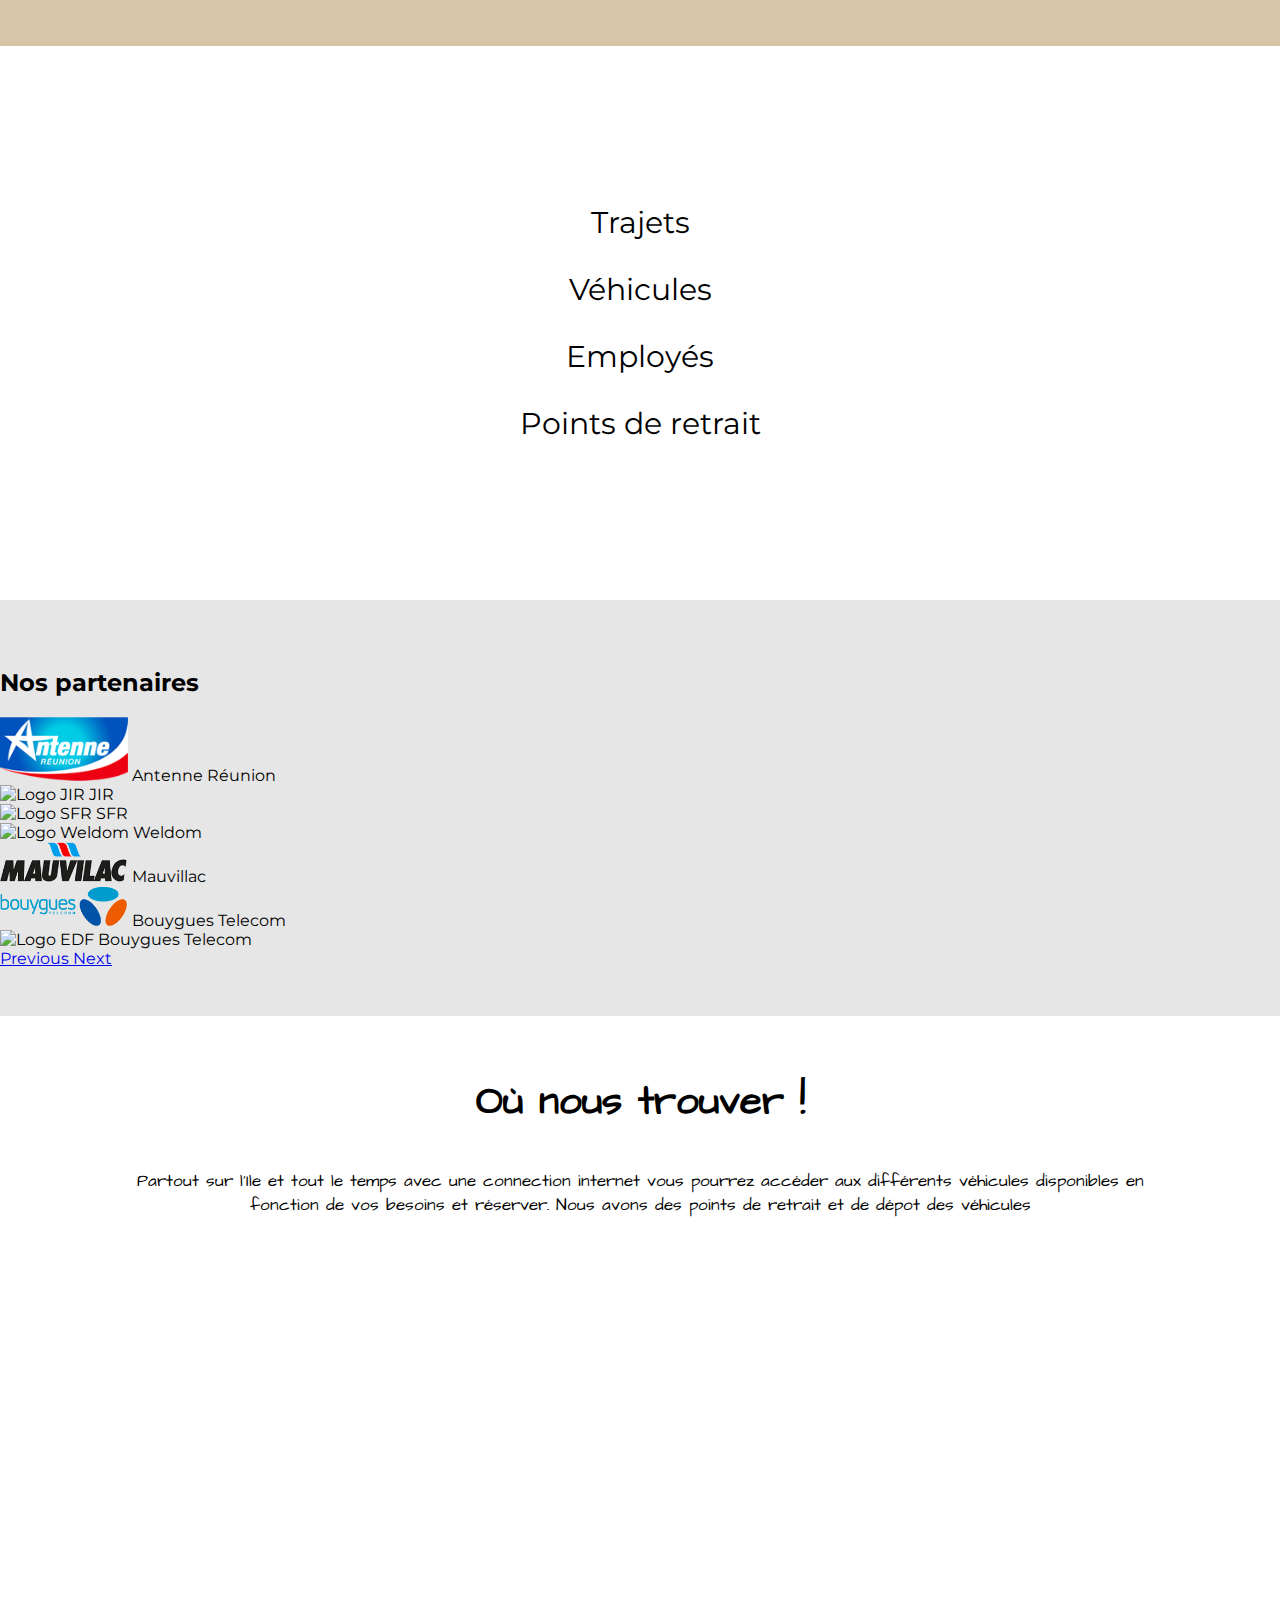
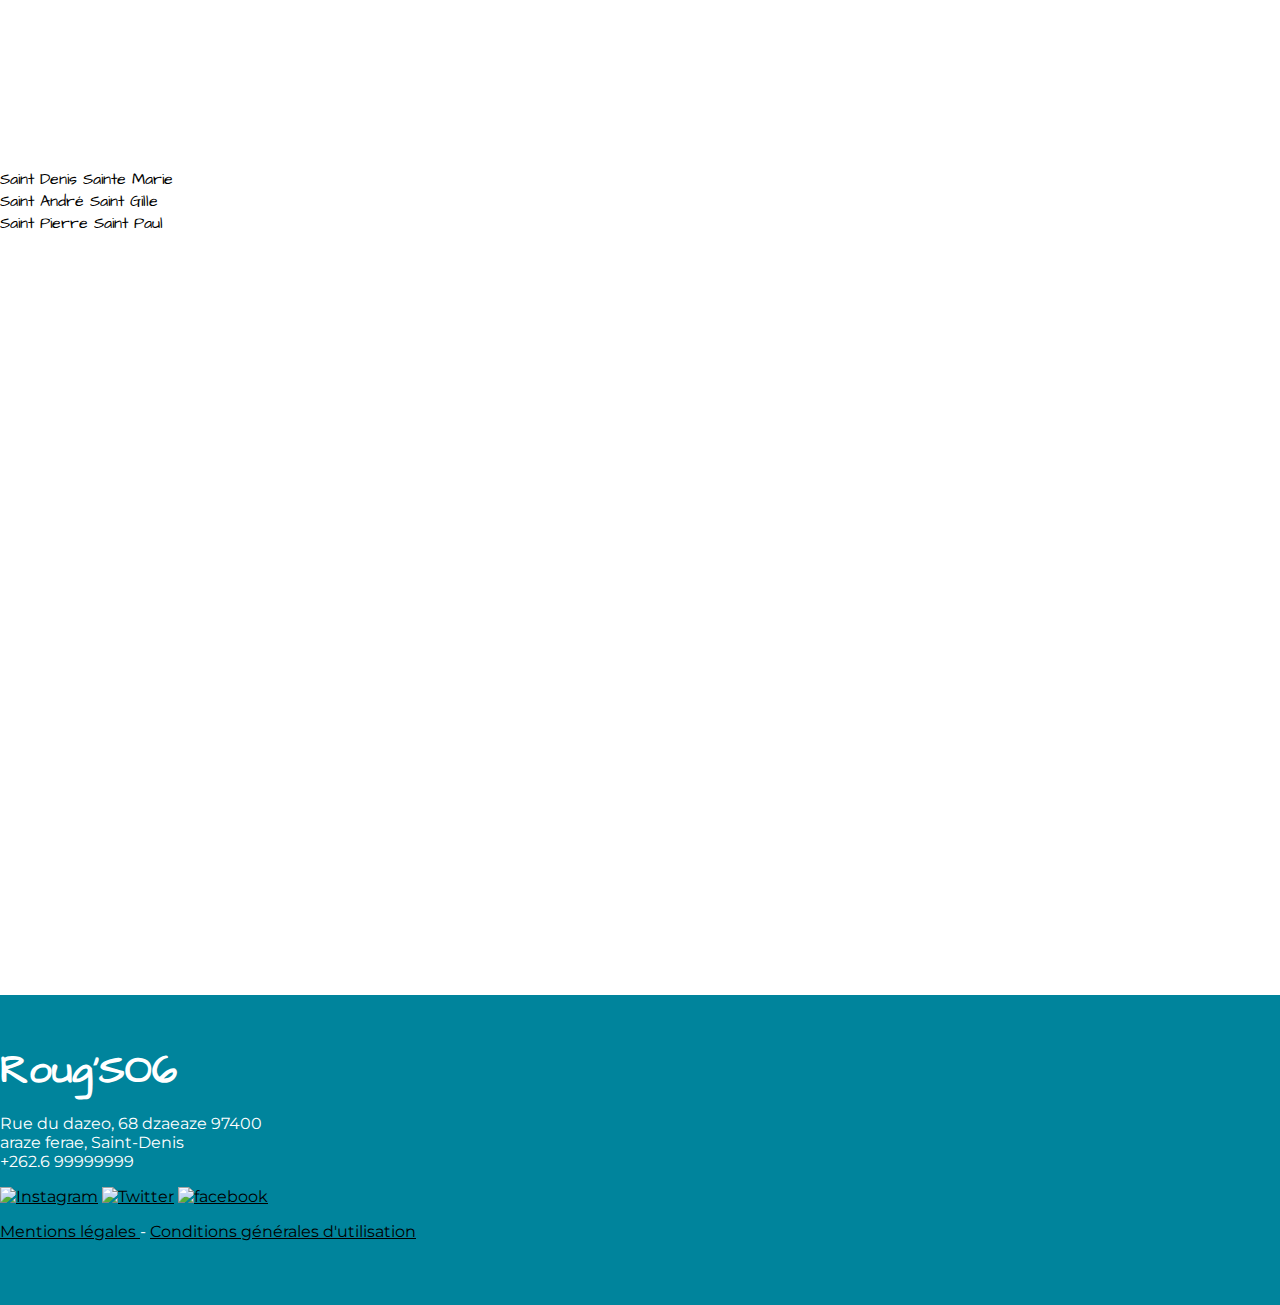
==== commit 8a13da32: "résolution du problème avec la liste des villes qui ne s'affichait pas correctement sur mobile et ta" ====
--- a/index.html
+++ b/index.html
@@ -16,7 +16,6 @@
     <link href="https://fonts.googleapis.com/css2?family=Architects+Daughter&display=swap" rel="stylesheet">
     <link href="https://fonts.googleapis.com/css2?family=Gloria+Hallelujah&display=swap" rel="stylesheet">
     <link rel="stylesheet" href="style.css">
-
 
 </head>
 
@@ -333,24 +332,24 @@
             </p>
         </div>
         <!--Google map-->
-        <div id="map-container-google-2" class="z-depth-1-half map-container d-none d-sm-block" style="height: 500px">
+        <div id="map-container-google-2" class="z-depth-1-half map-container d-none d-lg-block" style="height: 500px">
             <iframe src="https://www.google.com/maps/d/u/0/embed?mid=1cKXiiC1ynSAyX-xqvyPap-lUJ2zLysta" width="100%"
                 height="400" frameborder="0" style="border:0;" allowfullscreen="" aria-hidden="false"
                 tabindex="0"></iframe>
         </div>
         <!--Google Maps-->
         <!--Pour mobile liste des villes-->
-        <div class="d-block d-sm-none archiDau">
-            <div id="liste" class="d-flex justify-content-around flex-column text-center">
-                <div>
+        <div class="d-block d-lg-none archiDau">
+            <div id="liste" class="d-flex justify-content-around text-center">
+                <div class="d-flex flex-column">
                     <span>Saint Denis</span>
                     <span>Sainte Marie</span>
                 </div>
-                <div>
+                <div class="d-flex flex-column">
                     <span>Saint André</span>
                     <span>Saint Gille</span>
                 </div>
-                <div>
+                <div class="d-flex flex-column">
                     <span>Saint Pierre</span>
                     <span>Saint Paul</span>
                 </div>
@@ -401,7 +400,7 @@
                     <h3>Téléphone</h3>
                     <p>+262.6 99999999</p>
                 </div>
-                
+
             </div>
         </div>
     </section>
@@ -421,11 +420,11 @@
                 </div>
                 <div class="col text-center mt-5">
                     <div class="d-flex">
-                        <a class="m-auto" href="#"><img class="img-fluid " src="/images/logo-insta.svg" alt="Instagram"
+                        <a class="m-auto" href="#"><img class="img-fluid " src="/images/instagram.svg" alt="Instagram"
                                 width="50px" height="50px"></a>
-                        <a class="m-auto" href="#"><img class="img-fluid m-auto" src="/images/logo-twitter.svg" alt="Twitter"
+                        <a class="m-auto" href="#"><img class="img-fluid m-auto" src="/images/twitter.svg" alt="Twitter"
                                 width="50px" height="50px"></a>
-                        <a class="m-auto" href="#"> <img class="img-fluid m-auto" src="/images/logo-facebook.svg"
+                        <a class="m-auto" href="#"> <img class="img-fluid m-auto" src="/images/facebook.svg"
                                 alt="facebook" width="50px" height="50px"> </a>
                     </div>
 
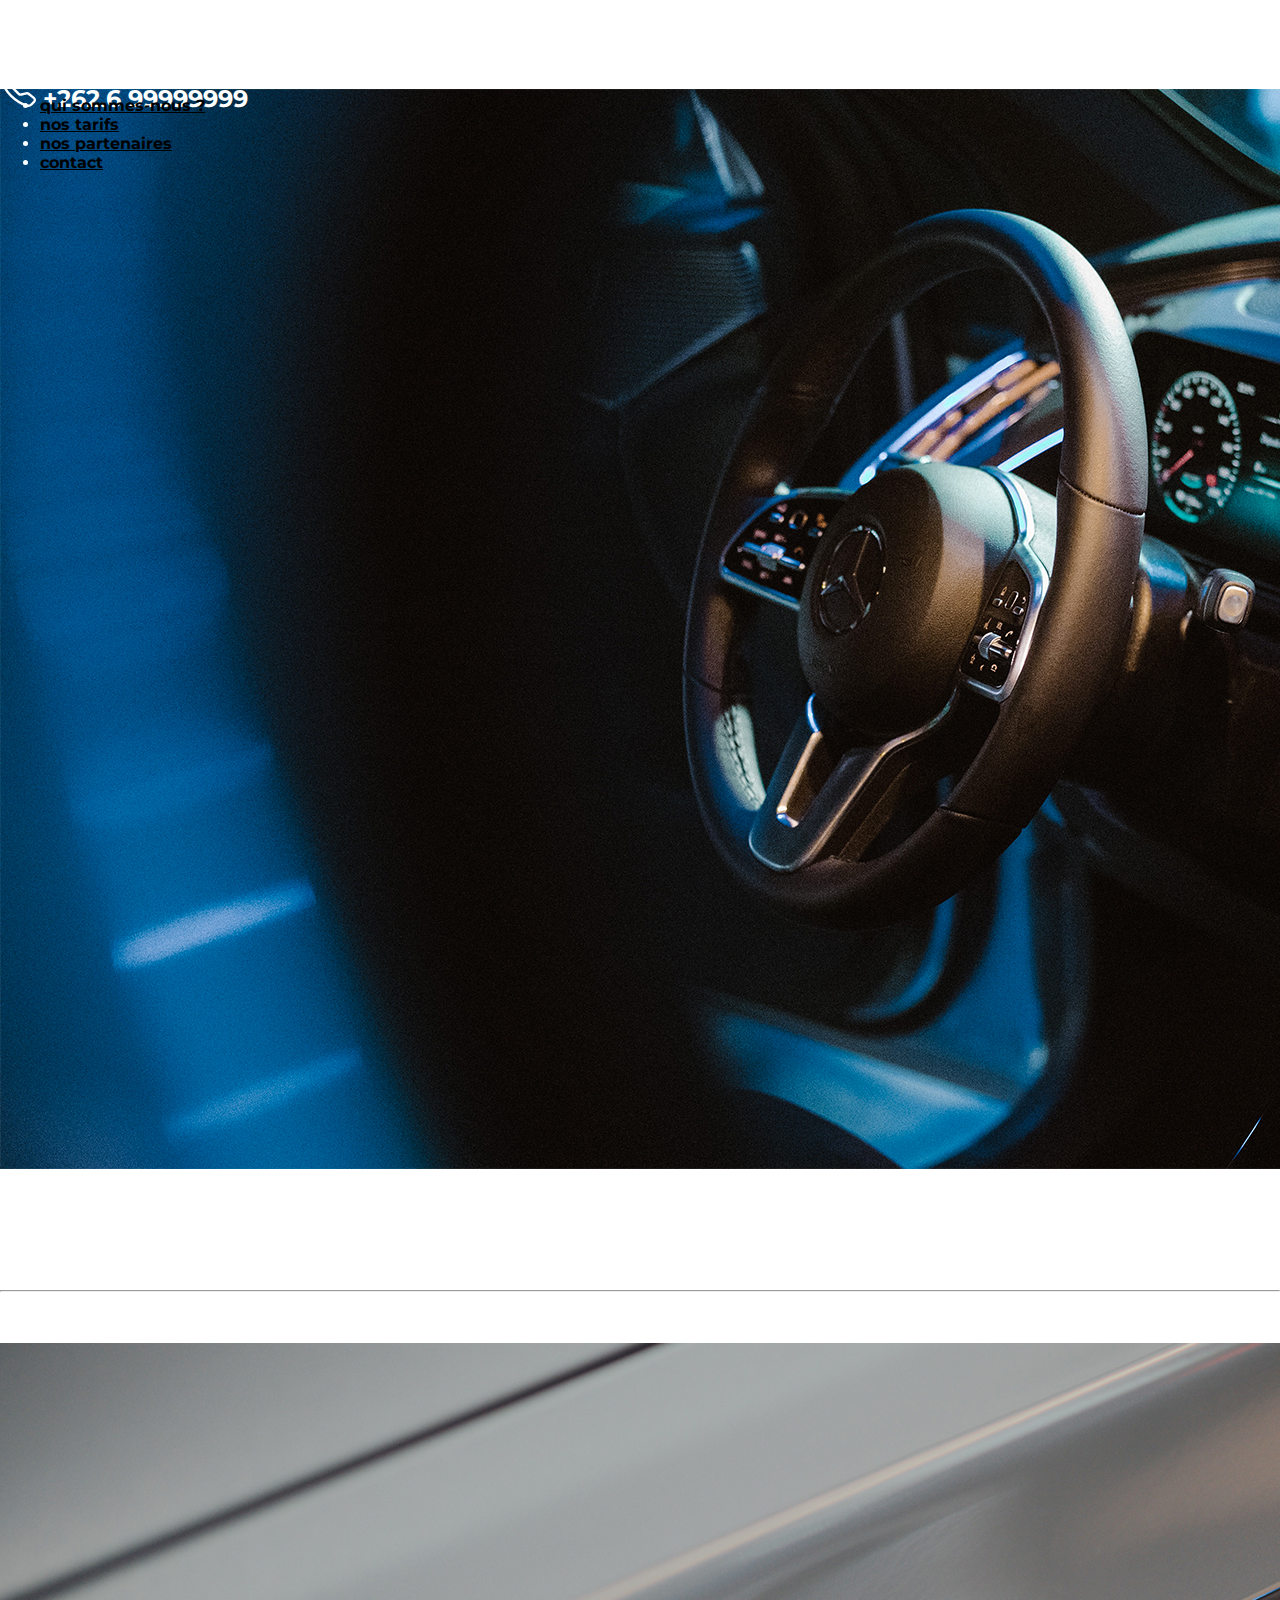
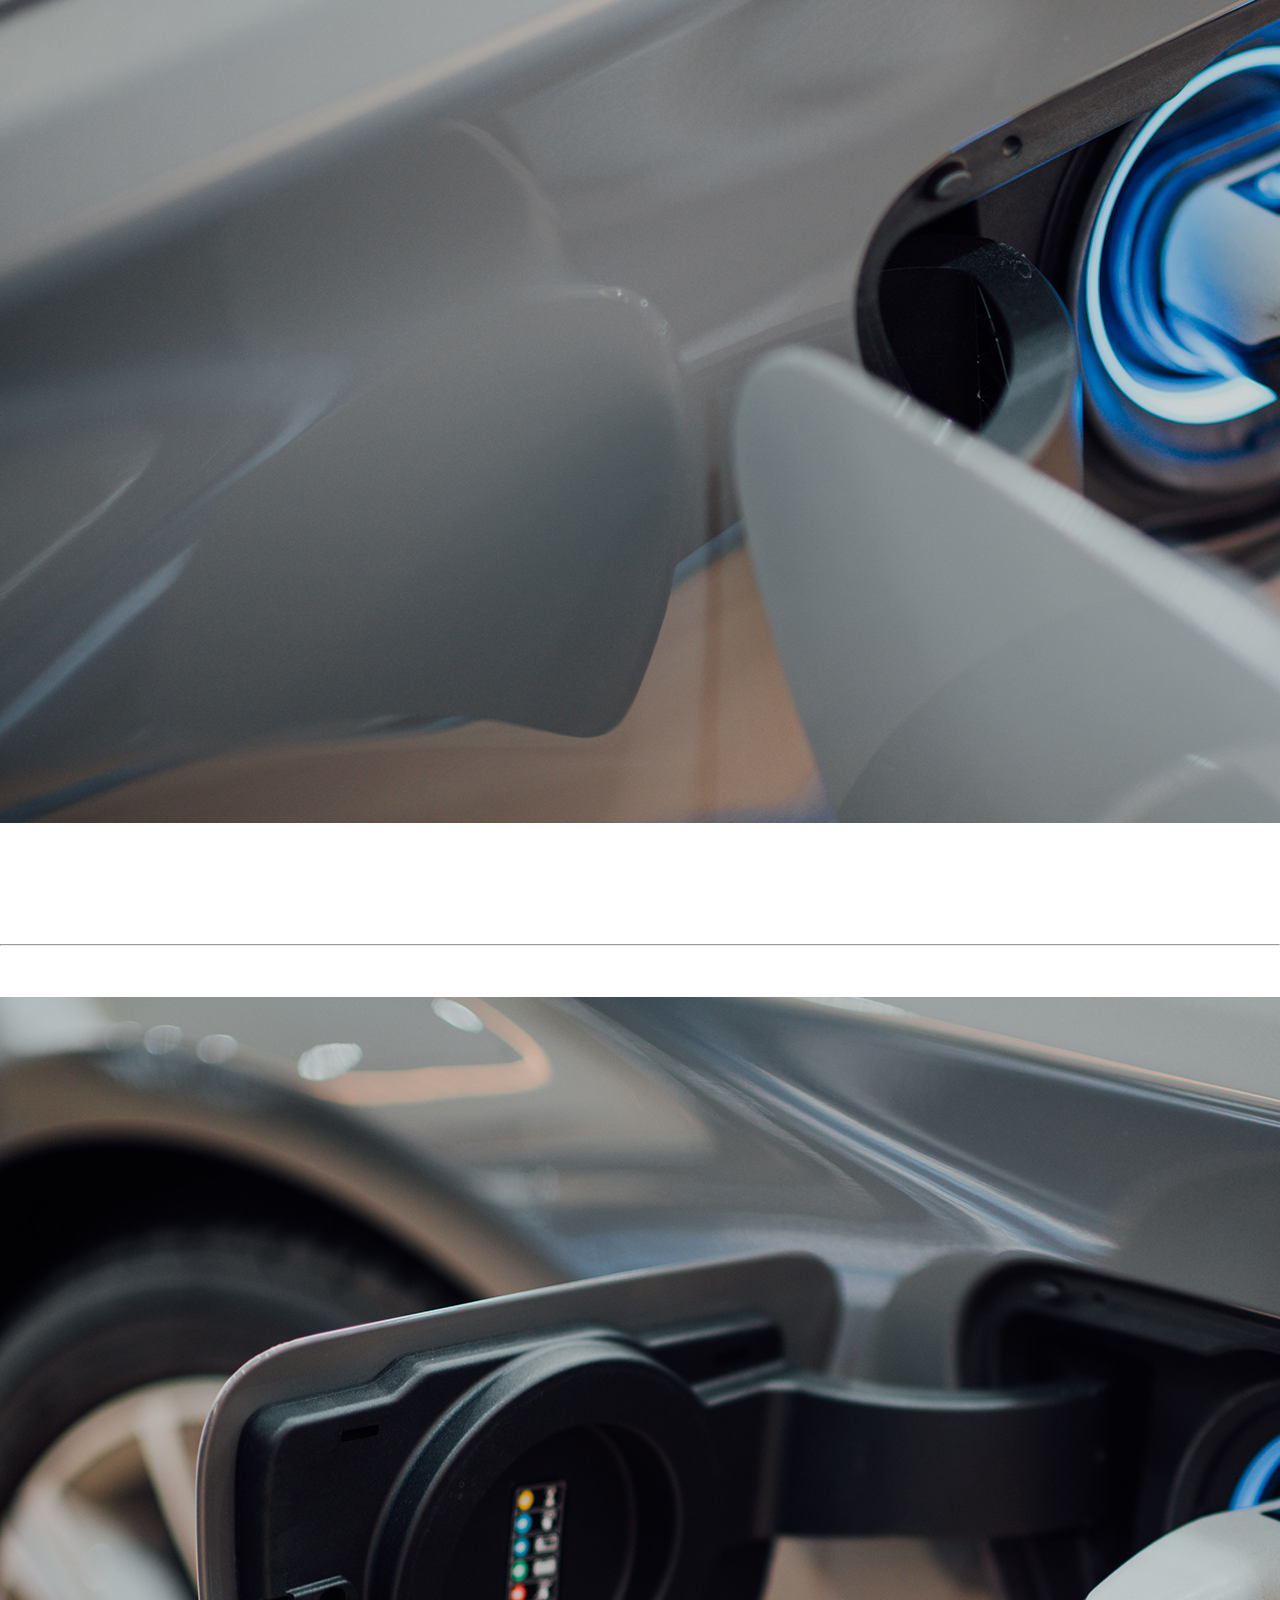
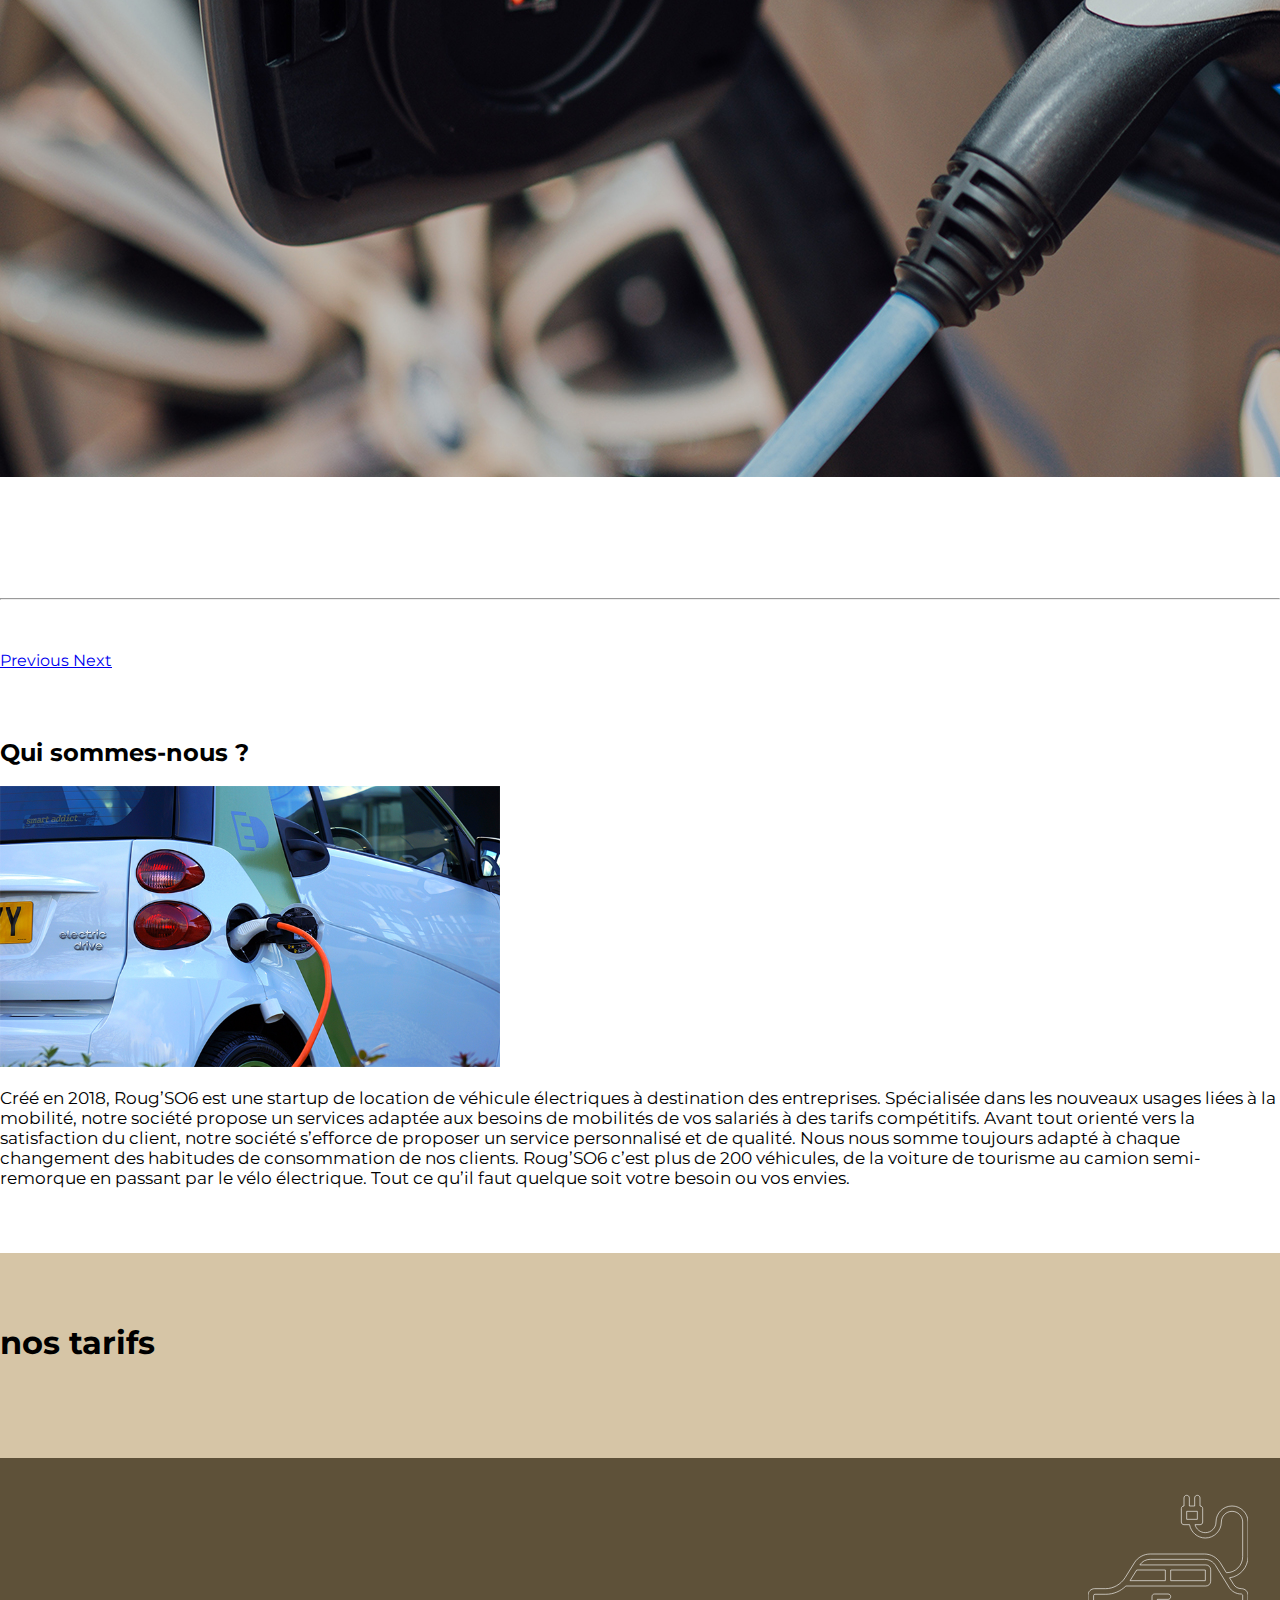
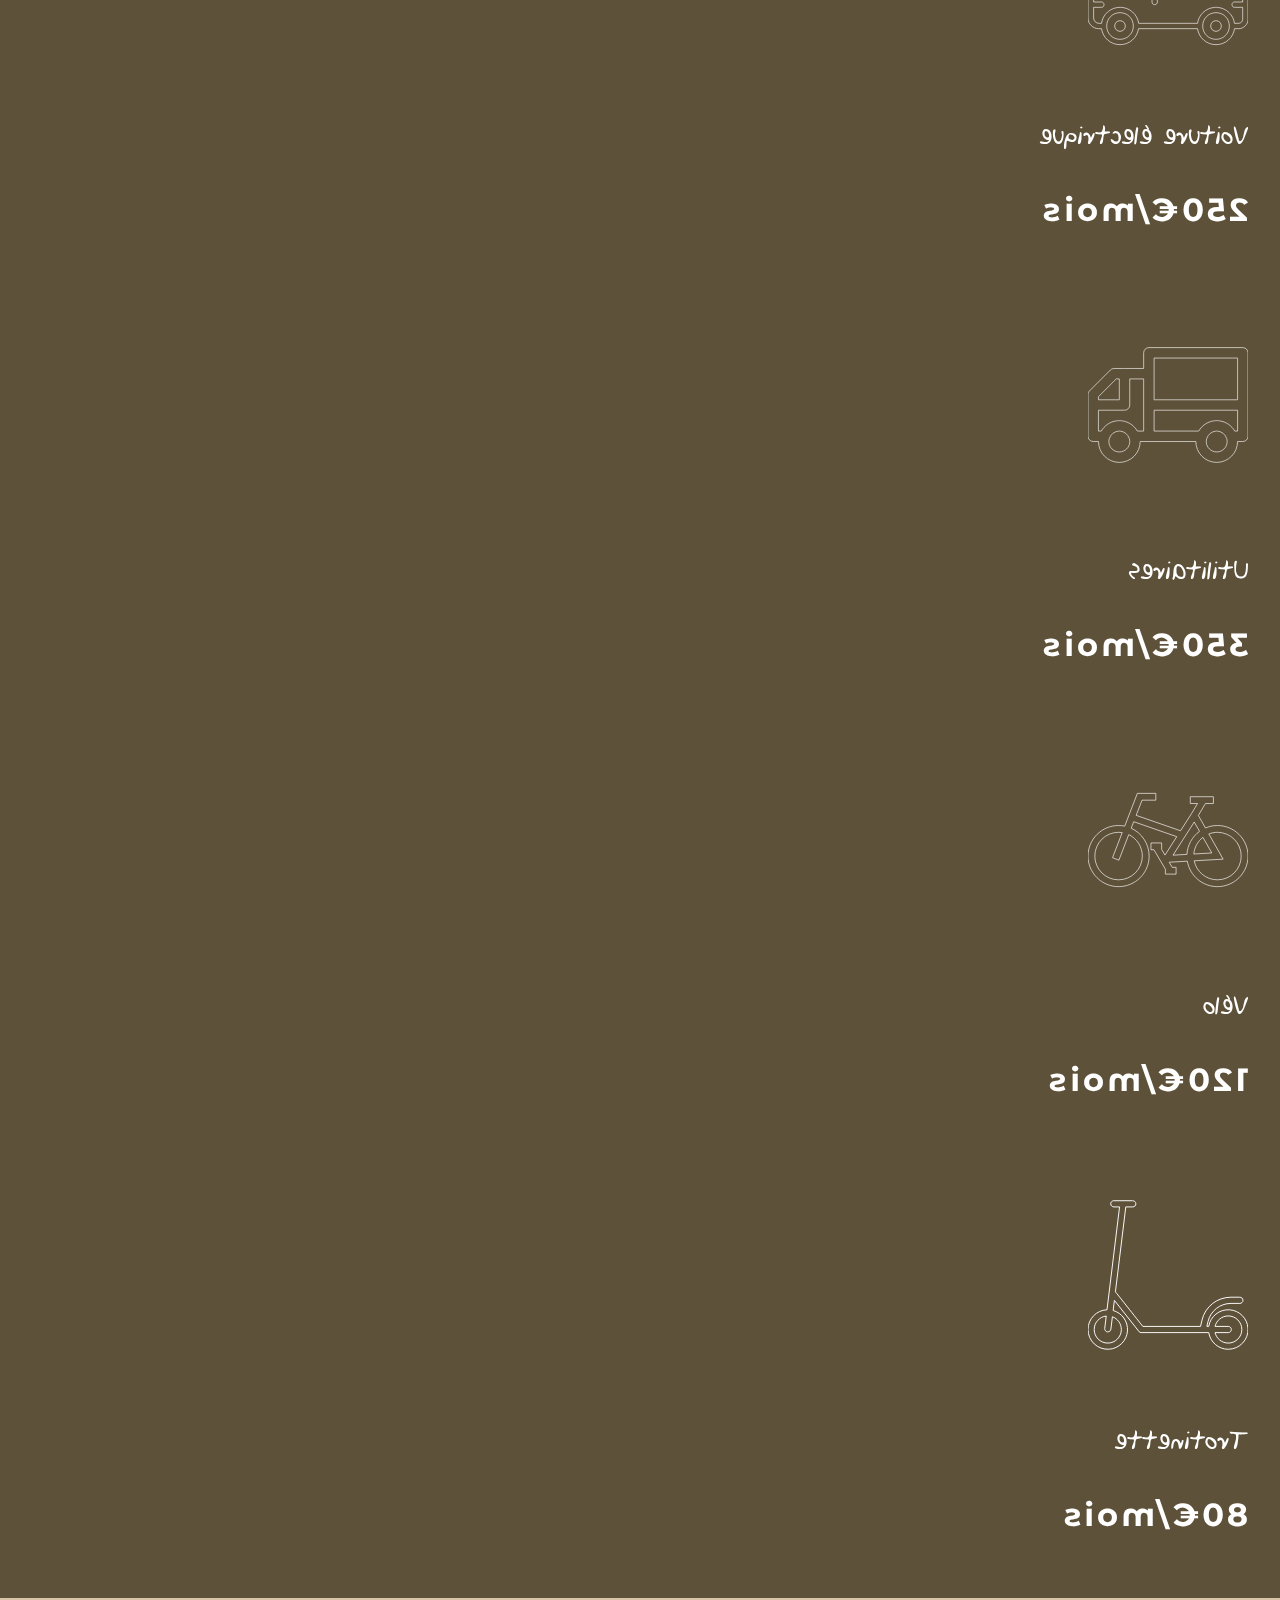
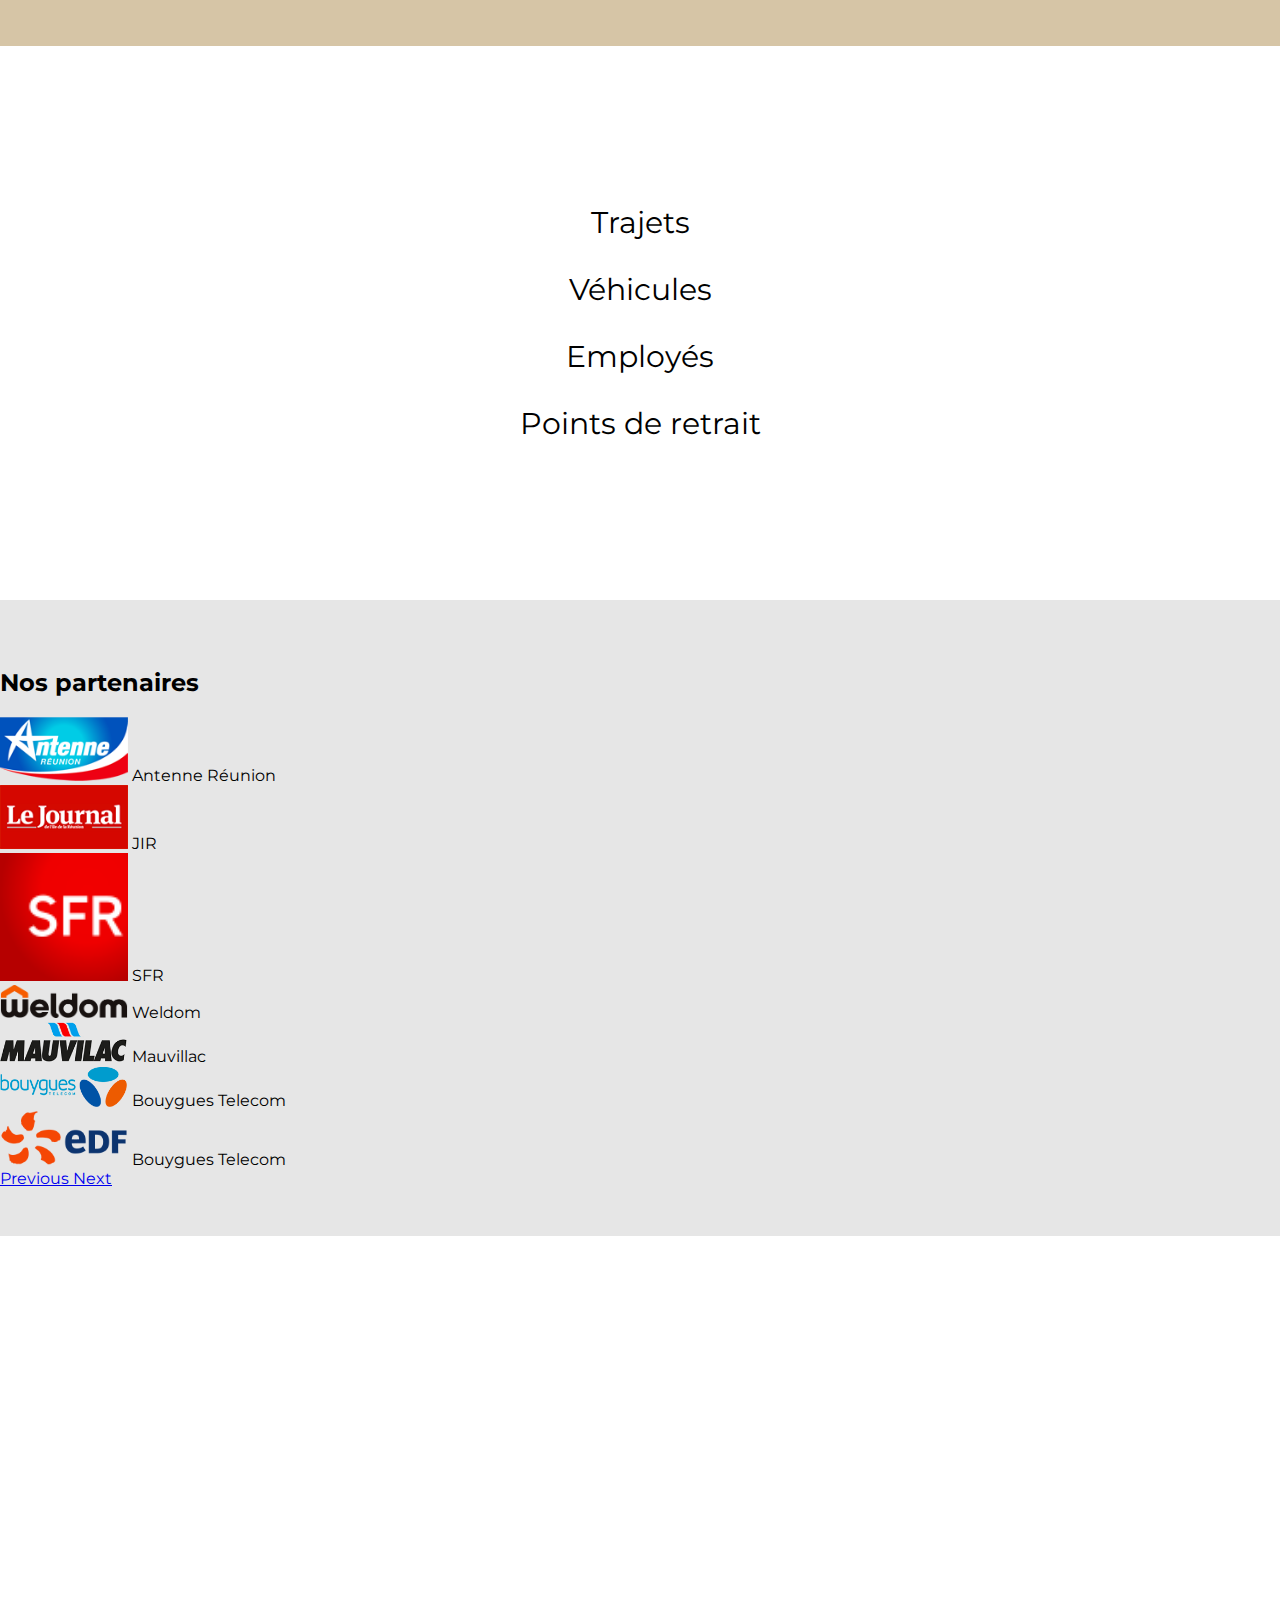
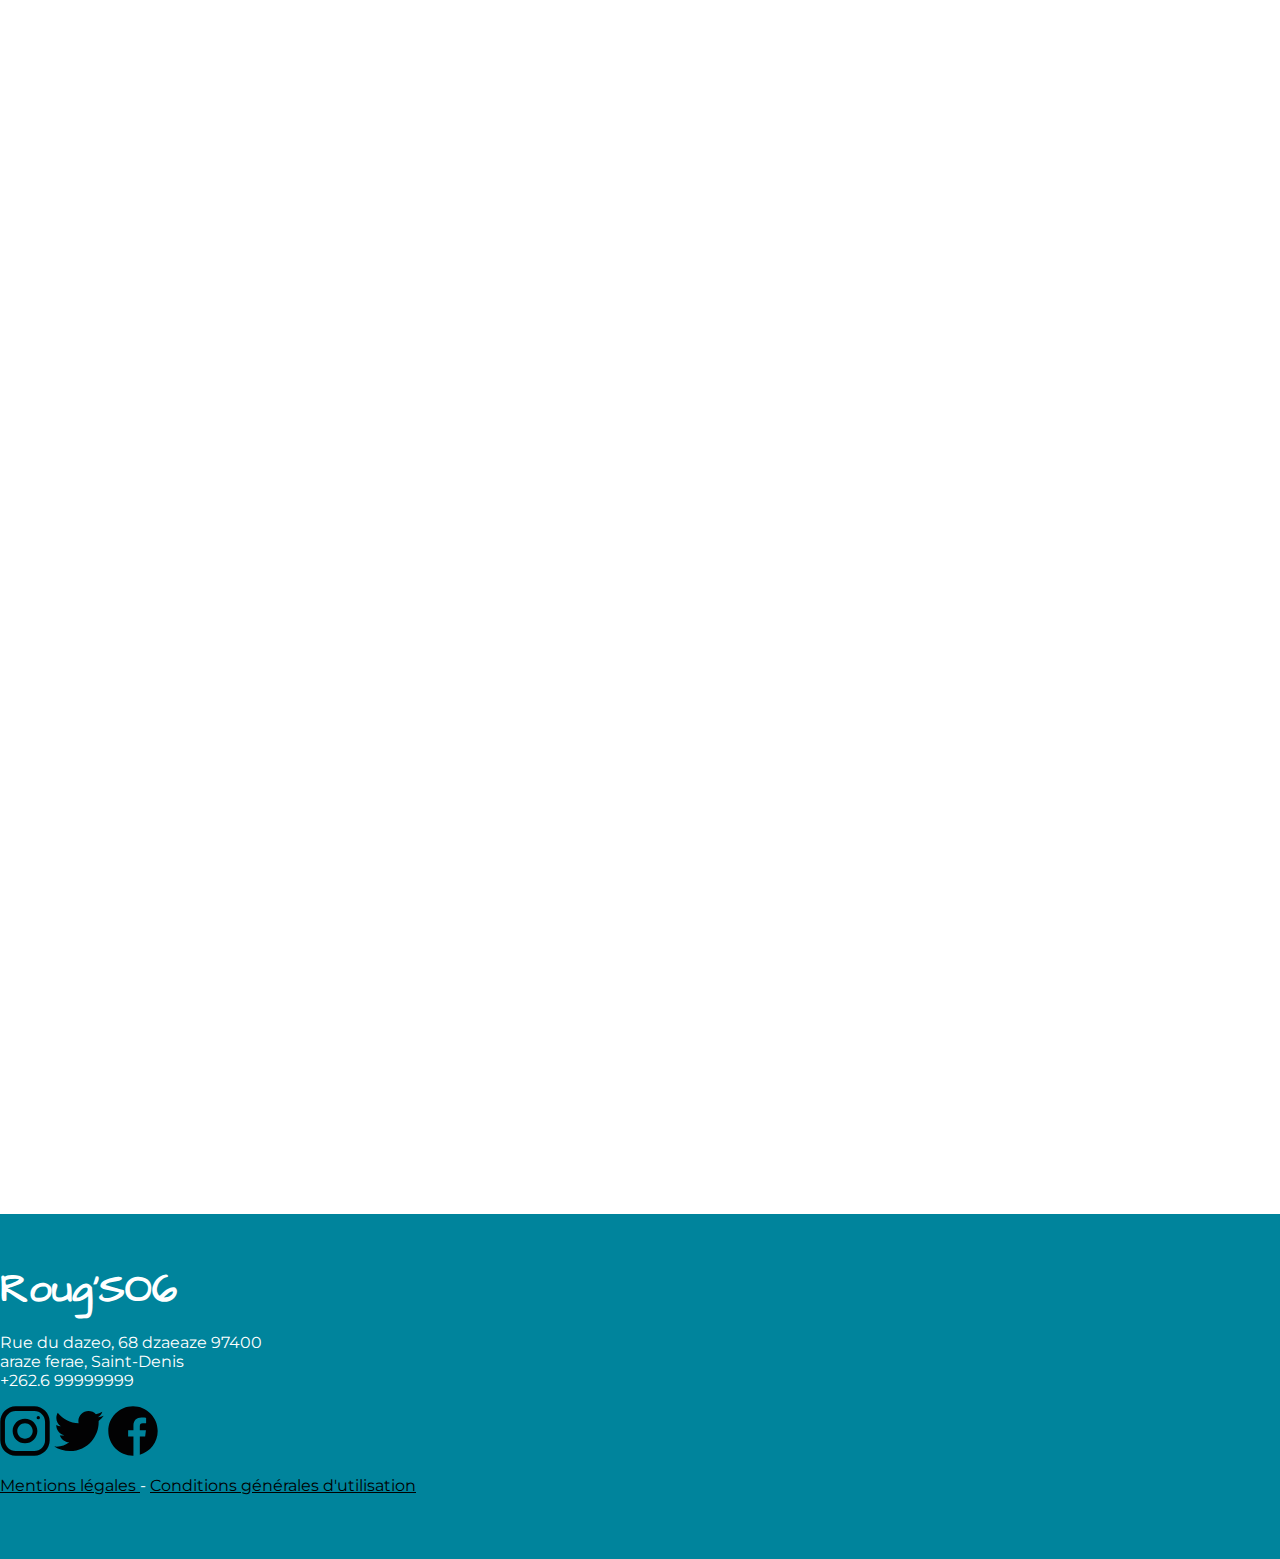
==== commit f068080c: "CSS et rechanger le nom des logos" ====
--- a/index.html
+++ b/index.html
@@ -16,6 +16,7 @@
     <link href="https://fonts.googleapis.com/css2?family=Architects+Daughter&display=swap" rel="stylesheet">
     <link href="https://fonts.googleapis.com/css2?family=Gloria+Hallelujah&display=swap" rel="stylesheet">
     <link rel="stylesheet" href="style.css">
+
 
 </head>
 
@@ -289,13 +290,13 @@
                         Antenne Réunion
                     </div>
                     <div class="carousel-item" data-interval="2000">
-                        <img src="/images/logo-jir.png" class="d-block m-auto" alt="Logo JIR"> JIR
-                    </div>
-                    <div class="carousel-item" data-interval="2000">
-                        <img src="/images/logo-sfr.svg" class="d-block m-auto" alt="Logo SFR"> SFR
-                    </div>
-                    <div class="carousel-item" data-interval="2000">
-                        <img src="/images/logo-weldom.svg" class="d-block m-auto" alt="Logo Weldom"> Weldom
+                        <img src="/images/logo-jir-a.png" class="d-block m-auto" alt="Logo JIR"> JIR
+                    </div>
+                    <div class="carousel-item" data-interval="2000">
+                        <img src="/images/logo-sfr.png" class="d-block m-auto" alt="Logo SFR"> SFR
+                    </div>
+                    <div class="carousel-item" data-interval="2000">
+                        <img src="/images/logo-weldom.png" class="d-block m-auto" alt="Logo Weldom"> Weldom
                     </div>
                     <div class="carousel-item" data-interval="2000">
                         <img src="/images/logo-mauvilac.png" class="d-block m-auto" alt="Logo SFR"> Mauvillac
@@ -305,7 +306,7 @@
                         Telecom
                     </div>
                     <div class="carousel-item" data-interval="2000">
-                        <img src="/images/logo-edf.svg" class="d-block m-auto" alt="Logo EDF"> Bouygues
+                        <img src="/images/logo-edf.png" class="d-block m-auto" alt="Logo EDF"> Bouygues
                         Telecom
                     </div>
                 </div>
@@ -332,24 +333,24 @@
             </p>
         </div>
         <!--Google map-->
-        <div id="map-container-google-2" class="z-depth-1-half map-container d-none d-lg-block" style="height: 500px">
+        <div id="map-container-google-2" class="z-depth-1-half map-container d-none d-sm-block" style="height: 500px">
             <iframe src="https://www.google.com/maps/d/u/0/embed?mid=1cKXiiC1ynSAyX-xqvyPap-lUJ2zLysta" width="100%"
                 height="400" frameborder="0" style="border:0;" allowfullscreen="" aria-hidden="false"
                 tabindex="0"></iframe>
         </div>
         <!--Google Maps-->
         <!--Pour mobile liste des villes-->
-        <div class="d-block d-lg-none archiDau">
-            <div id="liste" class="d-flex justify-content-around text-center">
-                <div class="d-flex flex-column">
+        <div class="d-block d-sm-none archiDau">
+            <div id="liste" class="d-flex justify-content-around flex-column text-center">
+                <div>
                     <span>Saint Denis</span>
                     <span>Sainte Marie</span>
                 </div>
-                <div class="d-flex flex-column">
+                <div>
                     <span>Saint André</span>
                     <span>Saint Gille</span>
                 </div>
-                <div class="d-flex flex-column">
+                <div>
                     <span>Saint Pierre</span>
                     <span>Saint Paul</span>
                 </div>
@@ -400,7 +401,7 @@
                     <h3>Téléphone</h3>
                     <p>+262.6 99999999</p>
                 </div>
-
+                
             </div>
         </div>
     </section>
@@ -420,11 +421,11 @@
                 </div>
                 <div class="col text-center mt-5">
                     <div class="d-flex">
-                        <a class="m-auto" href="#"><img class="img-fluid " src="/images/instagram.svg" alt="Instagram"
+                        <a class="m-auto" href="#"><img class="img-fluid " src="/images/logo-insta.svg" alt="Instagram"
                                 width="50px" height="50px"></a>
-                        <a class="m-auto" href="#"><img class="img-fluid m-auto" src="/images/twitter.svg" alt="Twitter"
+                        <a class="m-auto" href="#"><img class="img-fluid m-auto" src="/images/logo-twitter.svg" alt="Twitter"
                                 width="50px" height="50px"></a>
-                        <a class="m-auto" href="#"> <img class="img-fluid m-auto" src="/images/facebook.svg"
+                        <a class="m-auto" href="#"> <img class="img-fluid m-auto" src="/images/logo-facebook.svg"
                                 alt="facebook" width="50px" height="50px"> </a>
                     </div>
 
--- a/style.css
+++ b/style.css
@@ -172,6 +172,7 @@
 }
 #ou-nous-trouver {
     padding-bottom: 0!important;
+    opacity: 0;
 }
 
 #ou-nous-trouver h3, .text-map {
@@ -267,8 +268,8 @@
   }
   
   .slide-in-bottom {
-	-webkit-animation: slide-in-bottom 1s cubic-bezier(0.250, 0.460, 0.450, 0.940) both;
-	        animation: slide-in-bottom 1s cubic-bezier(0.250, 0.460, 0.450, 0.940) both;
+	-webkit-animation: slide-in-bottom 0.8s cubic-bezier(0.250, 0.460, 0.450, 0.940) both;
+	        animation: slide-in-bottom 0.8s cubic-bezier(0.250, 0.460, 0.450, 0.940) both;
 }
 
  @-webkit-keyframes slide-in-bottom {
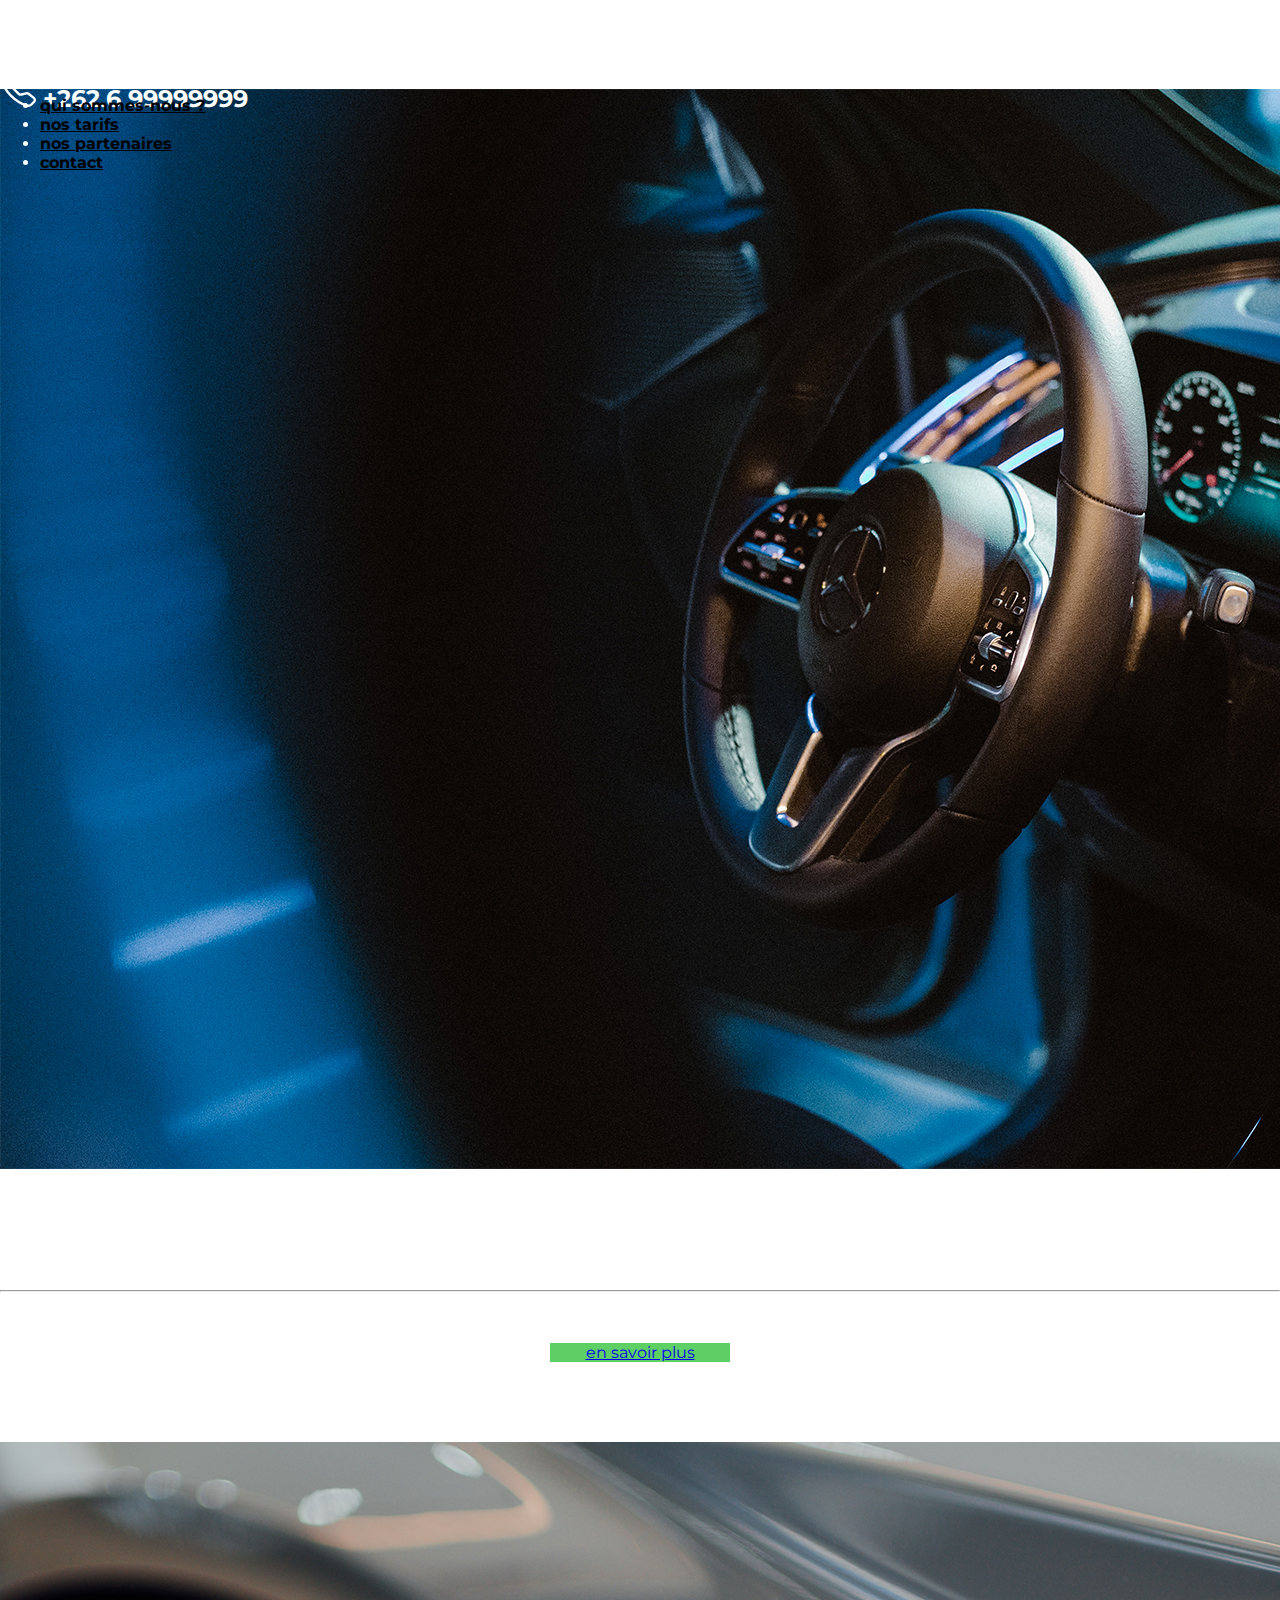
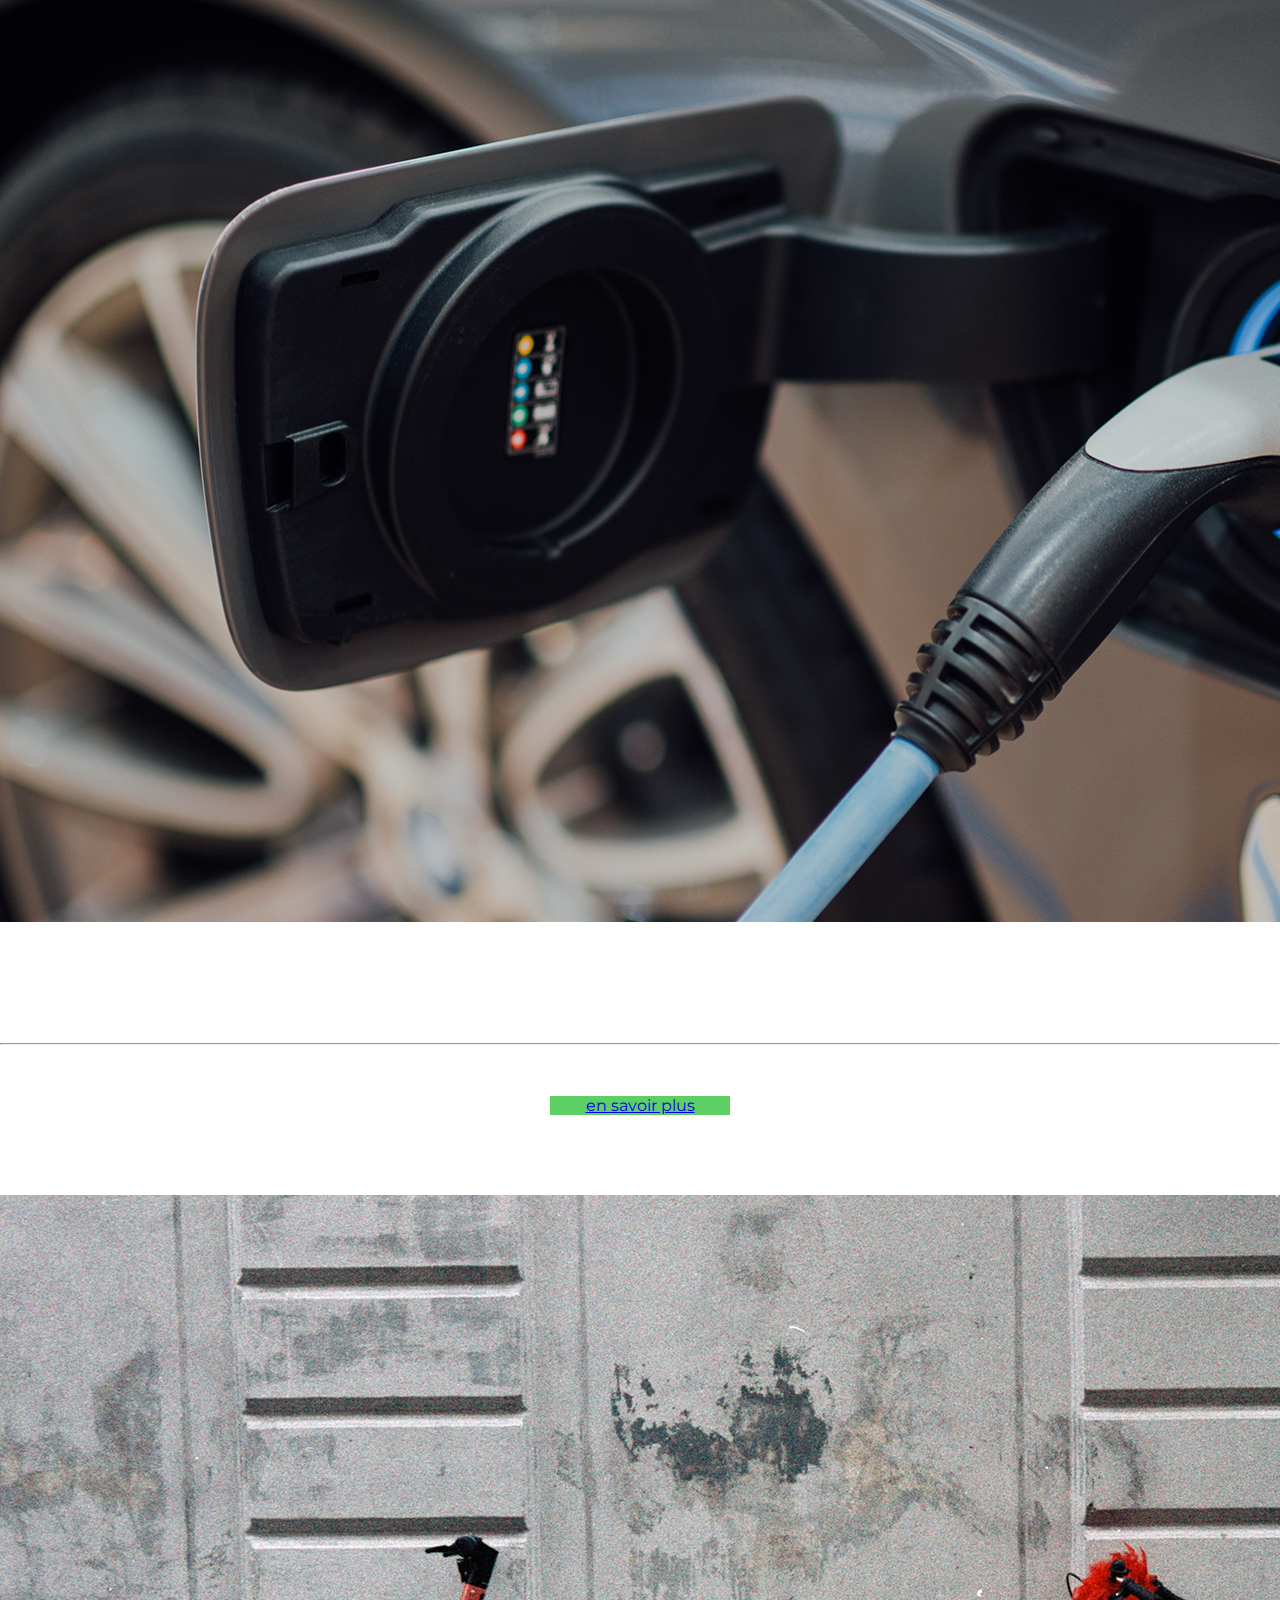
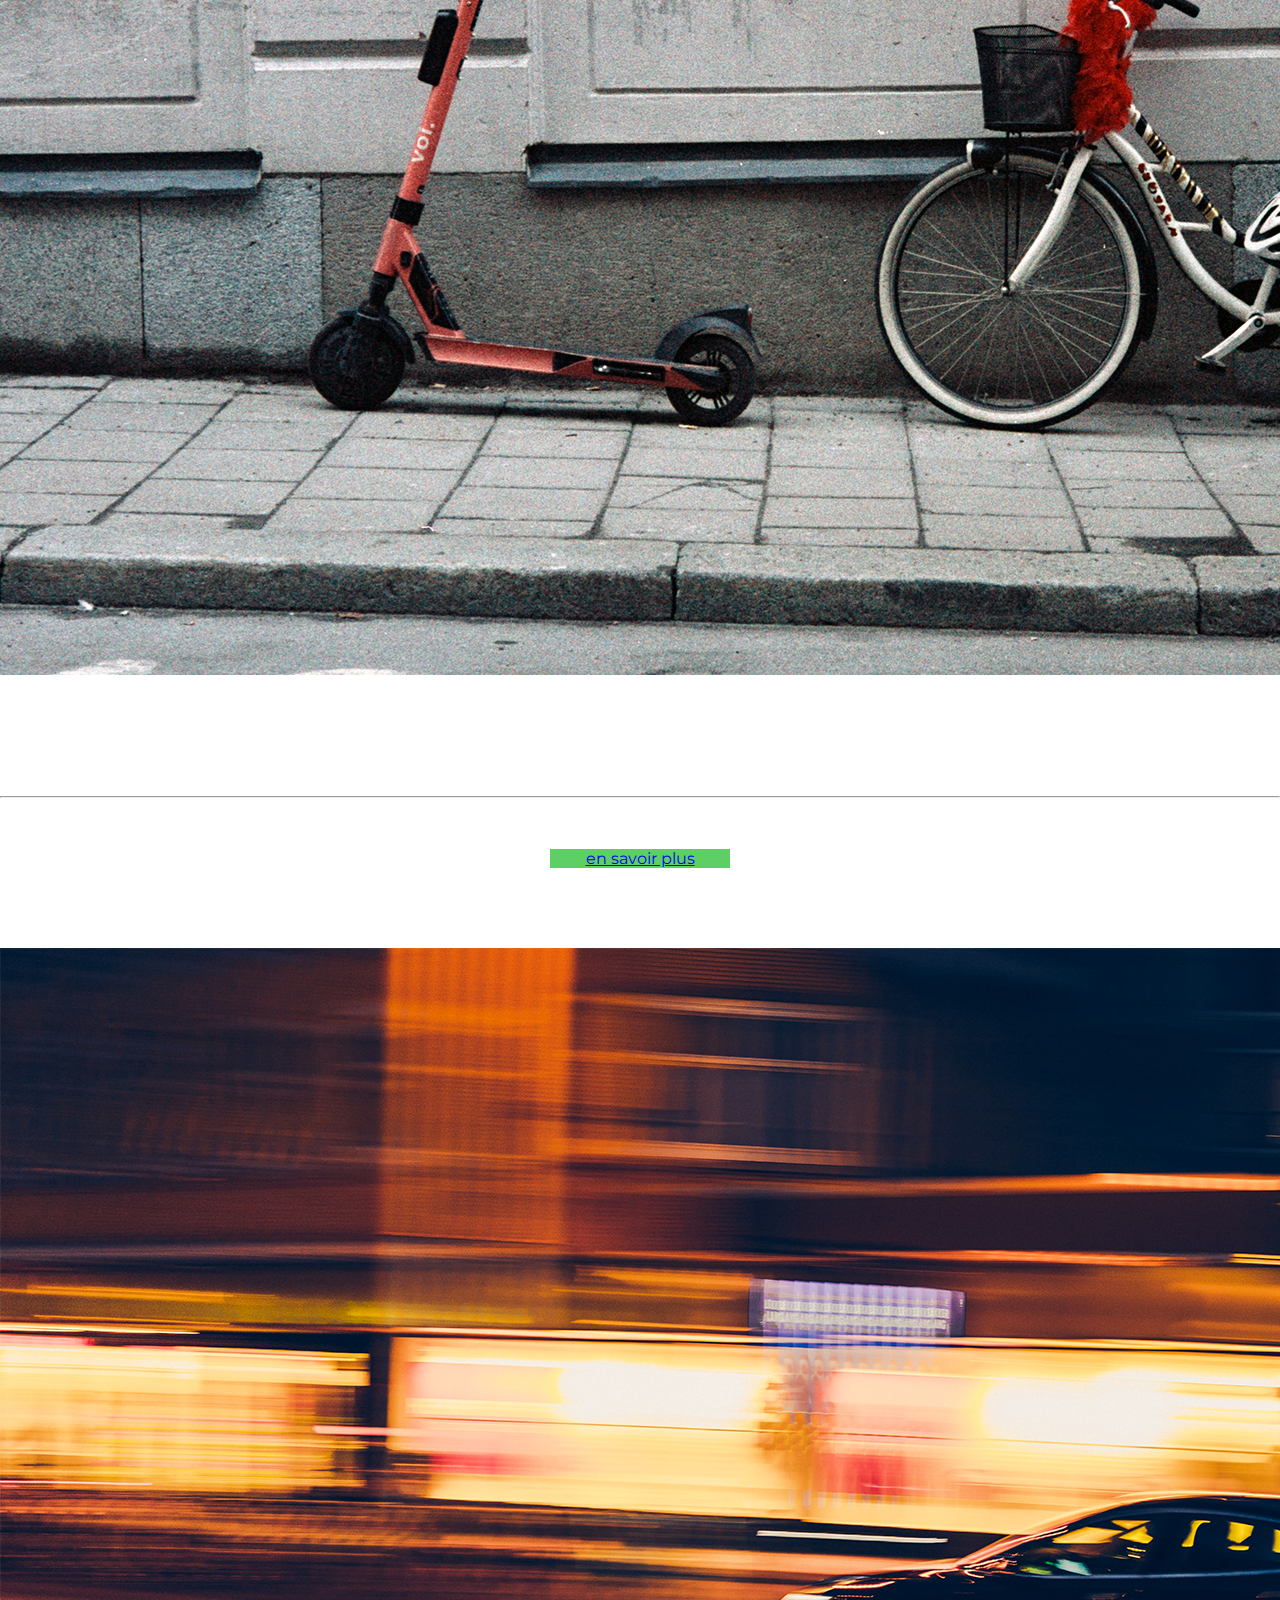
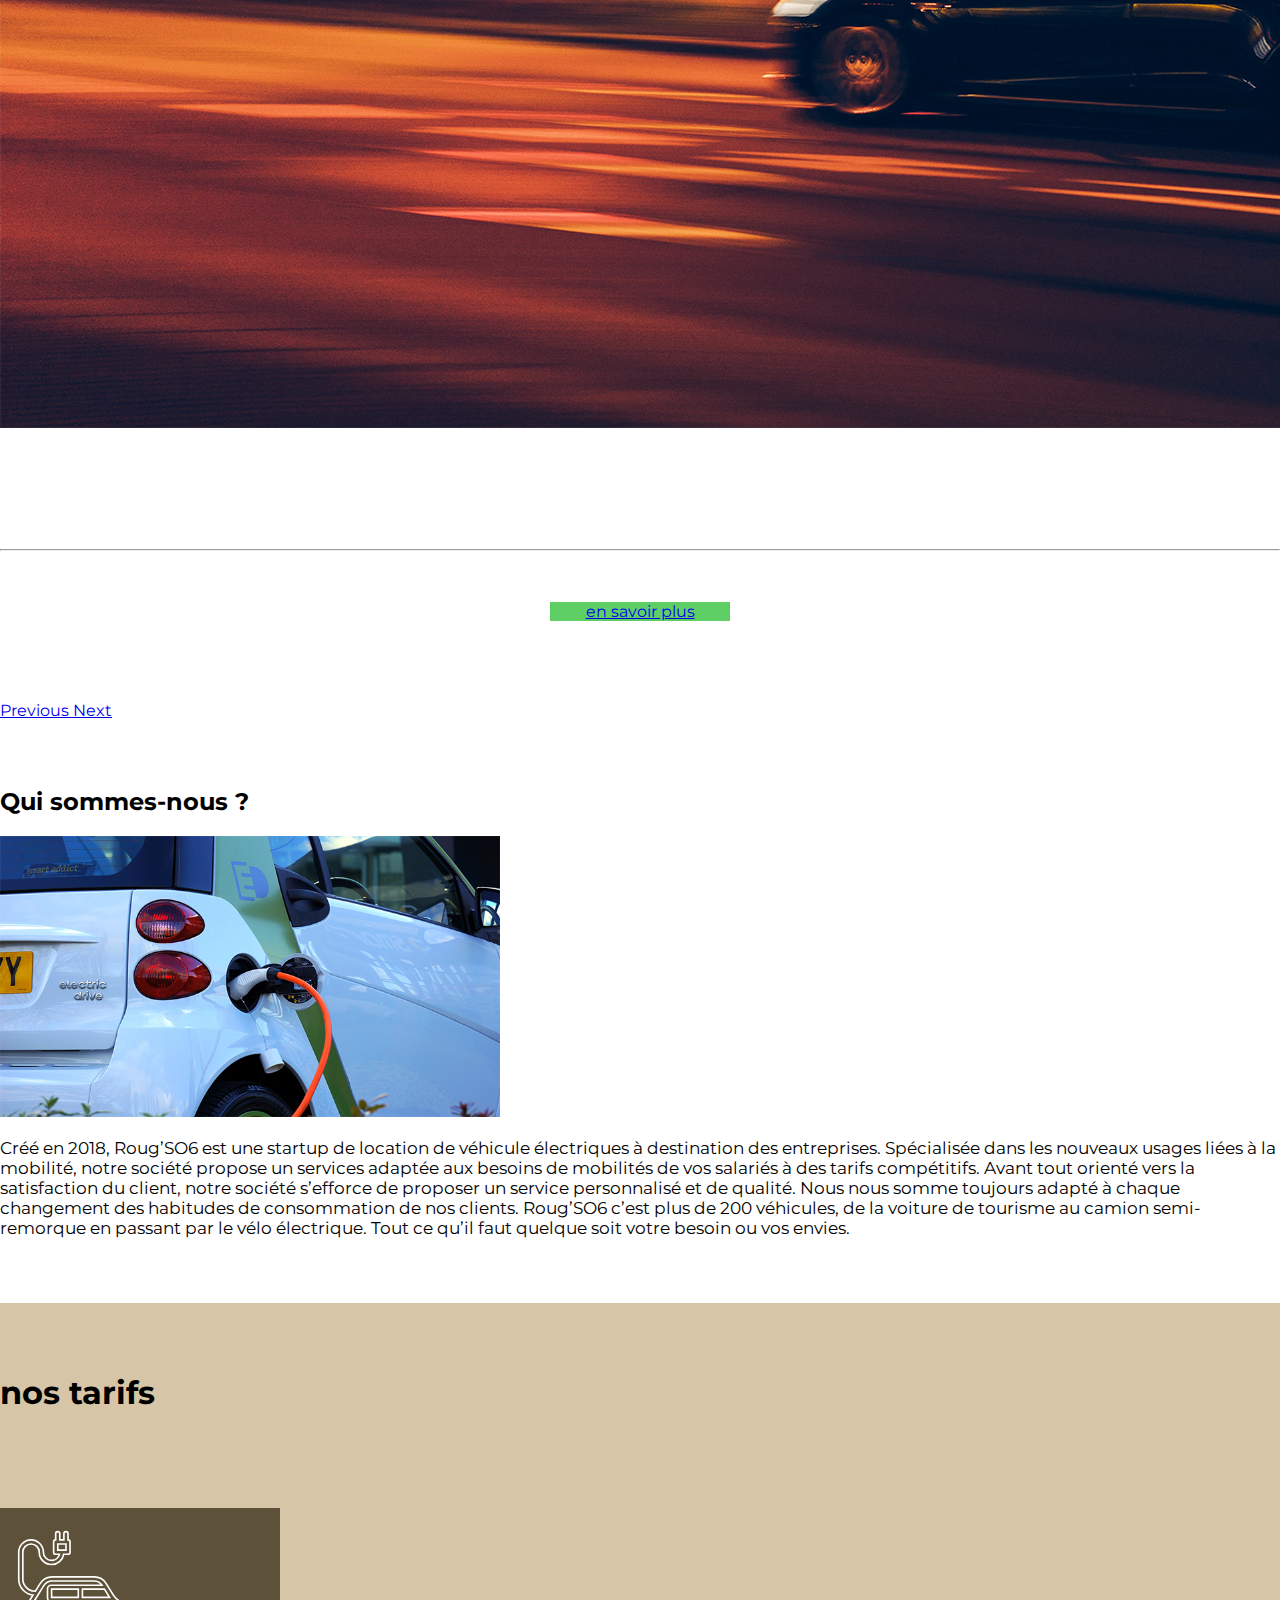
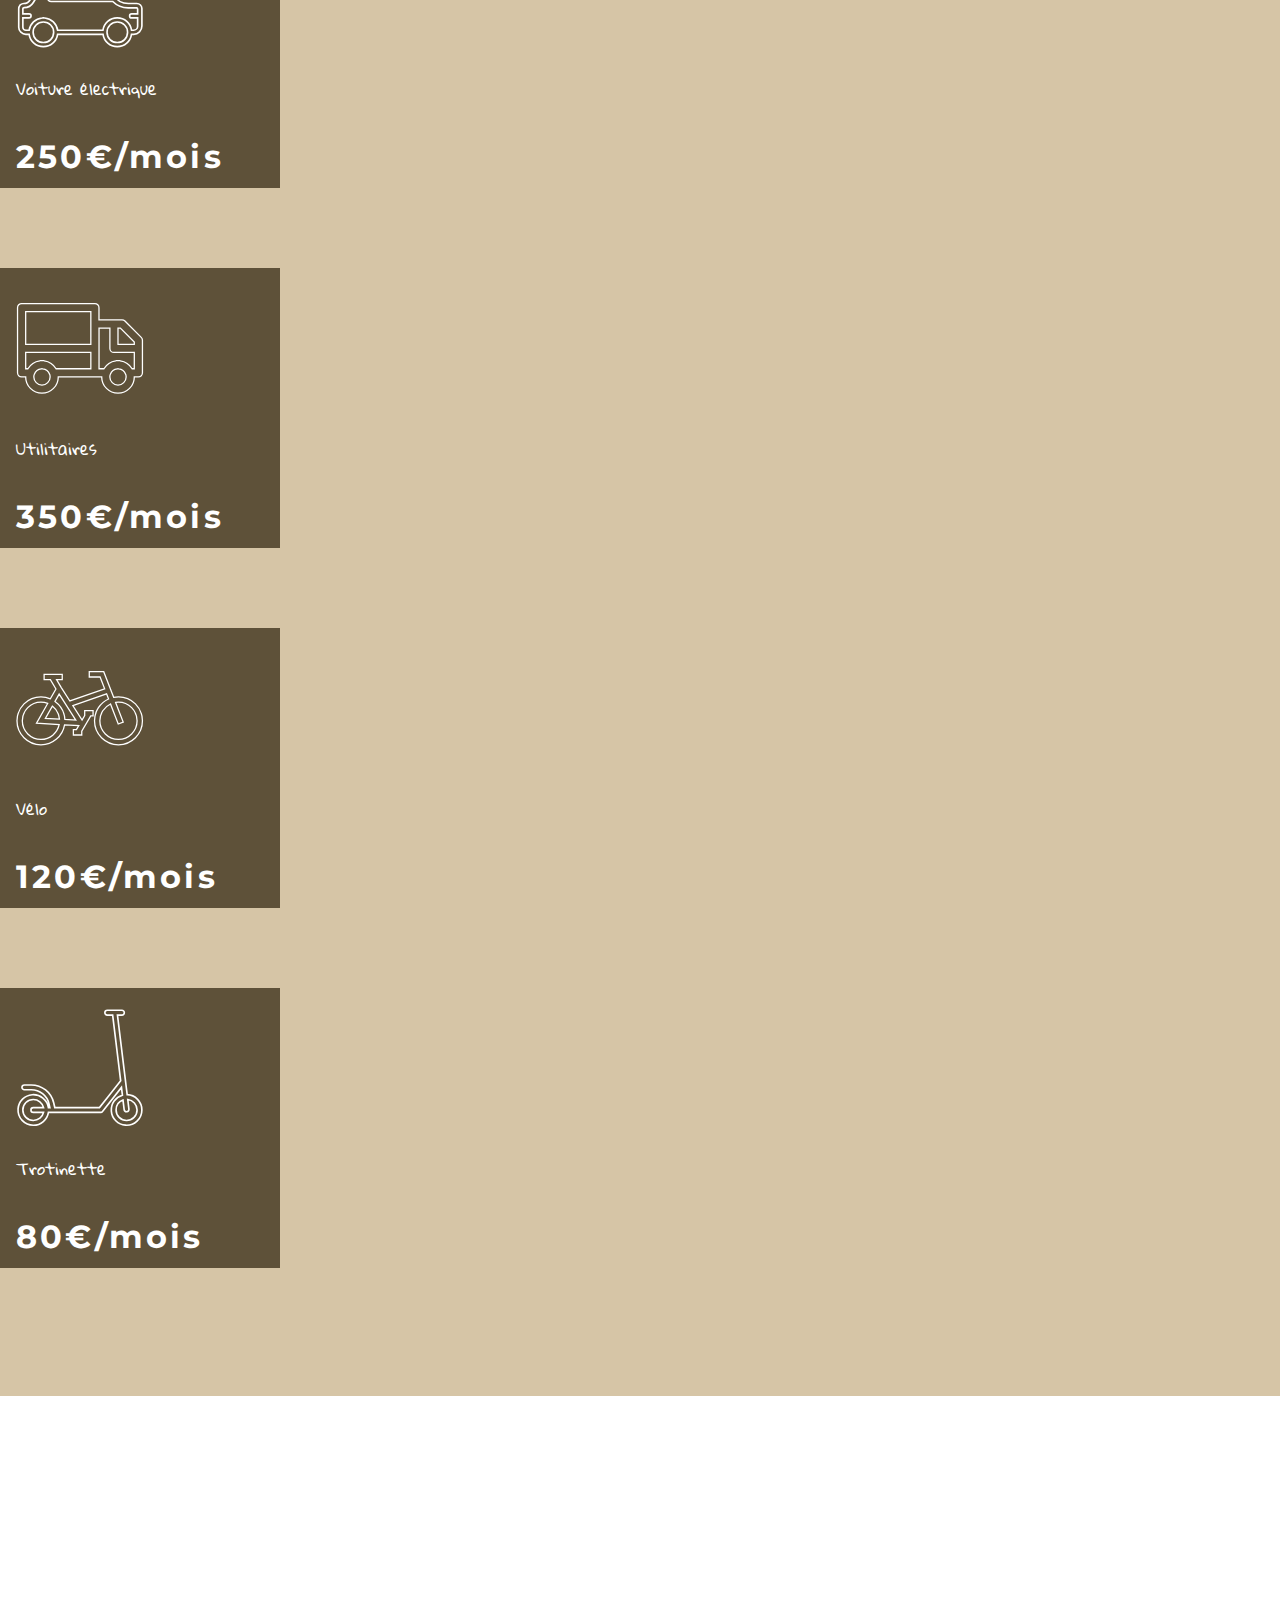
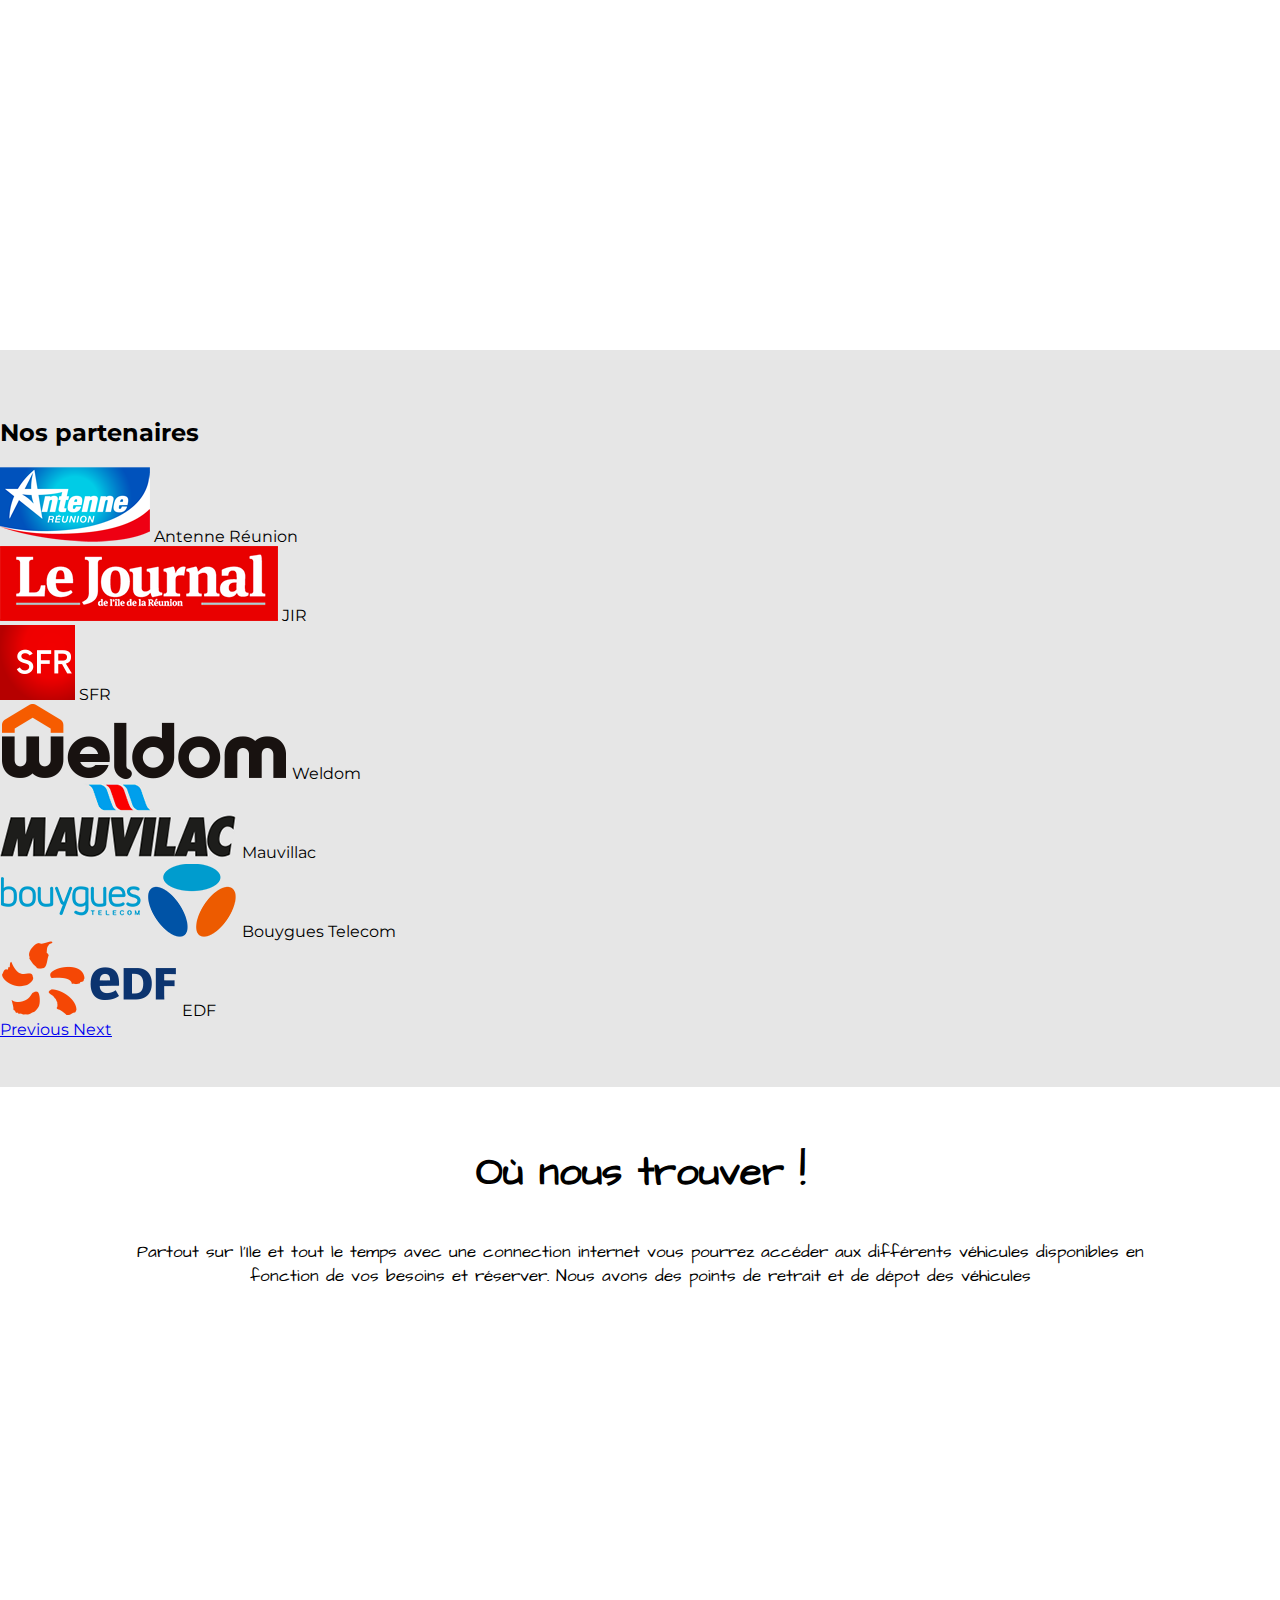
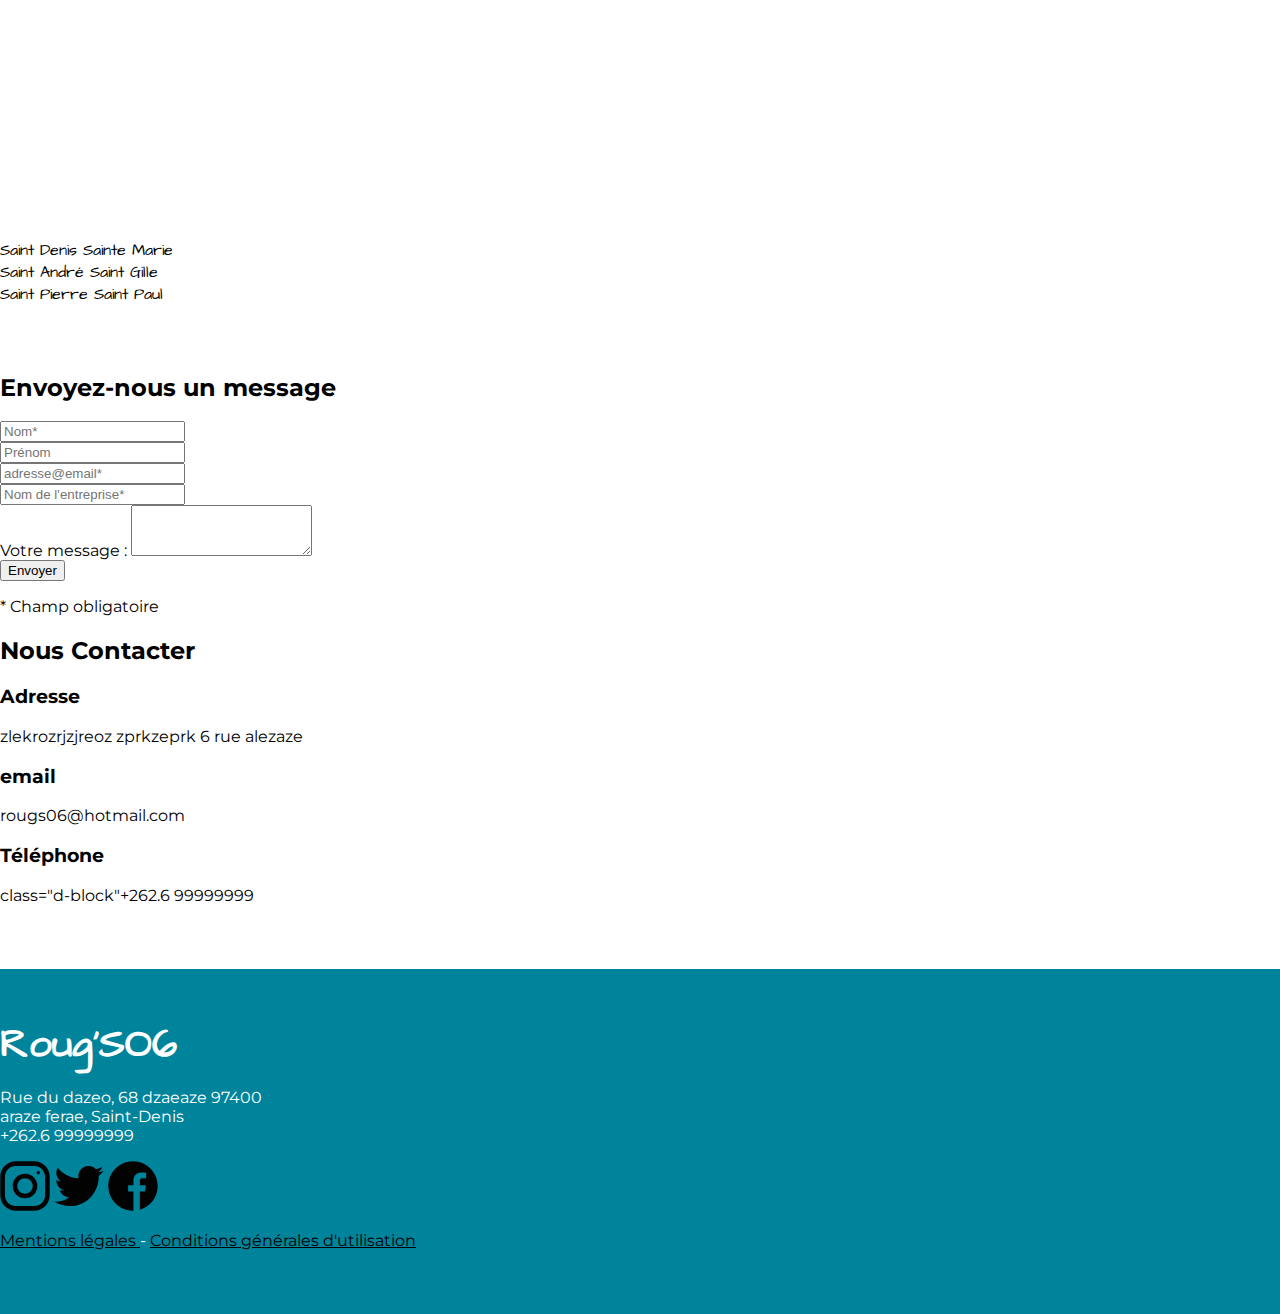
==== commit 2a17c62b: "maj tarif, chiffre, form" ====
--- a/index.html
+++ b/index.html
@@ -15,6 +15,7 @@
         rel="stylesheet">
     <link href="https://fonts.googleapis.com/css2?family=Architects+Daughter&display=swap" rel="stylesheet">
     <link href="https://fonts.googleapis.com/css2?family=Gloria+Hallelujah&display=swap" rel="stylesheet">
+    <link href="https://fonts.googleapis.com/css2?family=Anton&display=swap" rel="stylesheet">
     <link rel="stylesheet" href="style.css">
 
 
@@ -22,7 +23,7 @@
 
 <body>
     <!-----------------------------HEADER --------------------------------->
-    <header class="d-flex flex-column align-items-center pb-3">
+    <header class="d-flex flex-column align-items-center">
         <div class="header d-flex col-8 justify-content-between align-items-center py-3 d-none">
             <!--HEADER-->
             <div class="logo">Roug'SO6</div>
@@ -33,6 +34,10 @@
                         d="M15.854.146a.5.5 0 0 1 0 .708L11.707 5H14.5a.5.5 0 0 1 0 1h-4a.5.5 0 0 1-.5-.5v-4a.5.5 0 0 1 1 0v2.793L15.146.146a.5.5 0 0 1 .708 0zm-12.2 1.182a.678.678 0 0 0-1.015-.063L1.605 2.3c-.483.484-.661 1.169-.45 1.77a17.568 17.568 0 0 0 4.168 6.608 17.569 17.569 0 0 0 6.608 4.168c.601.211 1.286.033 1.77-.45l1.034-1.034a.678.678 0 0 0-.063-1.015l-2.307-1.794a.678.678 0 0 0-.58-.122l-2.19.547a1.745 1.745 0 0 1-1.657-.459L5.482 8.062a1.745 1.745 0 0 1-.46-1.657l.548-2.19a.678.678 0 0 0-.122-.58L3.654 1.328zM1.884.511a1.745 1.745 0 0 1 2.612.163L6.29 2.98c.329.423.445.974.315 1.494l-.547 2.19a.678.678 0 0 0 .178.643l2.457 2.457a.678.678 0 0 0 .644.178l2.189-.547a1.745 1.745 0 0 1 1.494.315l2.306 1.794c.829.645.905 1.87.163 2.611l-1.034 1.034c-.74.74-1.846 1.065-2.877.702a18.634 18.634 0 0 1-7.01-4.42 18.634 18.634 0 0 1-4.42-7.009c-.362-1.03-.037-2.137.703-2.877L1.885.511z" />
                 </svg>
                 +262.6 99999999
+            </div>
+            <div id="tagline">
+                <h1 class="display-4">ABOMOBI</h1>
+                <p class="h5">notre nouvel abonemment</p>
             </div>
         </div>
         <!--NAV-->
@@ -73,18 +78,6 @@
                     </div>
                 </div>
                 <div class="carousel-item">
-                    <img src="/images/slide-02.jpg" class="d-block w-100 img-fluid" alt="...">
-                    <div class="carousel-caption slider-caption">
-                        <div class="jumbotron bg-transparent">
-                            <h1 class="display-4">ABOMOBI</h1>
-                            <p class="lead">Vous êtes au courant ? non ?!</p>
-                            <hr class="my-4">
-                            <p>Alors vous allez être électrifié par notre nouvel abonemment.</p>
-                            <a class="btn btn-primary btn-lg" href="#" role="button">en savoir plus</a>
-                        </div>
-                    </div>
-                </div>
-                <div class="carousel-item">
                     <img src="/images/slide-03.jpg" class="d-block w-100 img-fluid" alt="...">
                     <div class="carousel-caption slider-caption">
                         <div class="jumbotron bg-transparent">
@@ -96,6 +89,30 @@
                         </div>
                     </div>
                 </div>
+                <div class="carousel-item">
+                    <img src="/images/slide-04.jpg" class="d-block w-100 img-fluid" alt="...">
+                    <div class="carousel-caption slider-caption">
+                        <div class="jumbotron bg-transparent">
+                            <h1 class="display-4">ABOMOBI</h1>
+                            <p class="lead">Vous êtes au courant ? non ?!</p>
+                            <hr class="my-4">
+                            <p>Alors vous allez être électrifié par notre nouvel abonemment.</p>
+                            <a class="btn btn-primary btn-lg" href="#" role="button">en savoir plus</a>
+                        </div>
+                    </div>
+                </div>
+                <div class="carousel-item">
+                    <img src="/images/slide-05.jpg" class="d-block w-100 img-fluid" alt="...">
+                    <div class="carousel-caption slider-caption">
+                        <div class="jumbotron bg-transparent">
+                            <h1 class="display-4">ABOMOBI</h1>
+                            <p class="lead">Vous êtes au courant ? non ?!</p>
+                            <hr class="my-4">
+                            <p>Alors vous allez être électrifié par notre nouvel abonemment.</p>
+                            <a class="btn btn-primary btn-lg" href="#" role="button">en savoir plus</a>
+                        </div>
+                    </div>
+                </div>
             </div>
             <a class="carousel-control-prev" href="#carouselExampleCaptions" role="button" data-slide="prev">
                 <span class="carousel-control-prev-icon" aria-hidden="true"></span>
@@ -111,12 +128,13 @@
     <!-----------------------------QUI SOMMES NOUS --------------------------------->
     <section id="about">
         <div class="container">
-            <h2 class="text-center mb-5 mt-3">Qui sommes-nous ?</h2>
+            <h2 class="text-center mb-5 mt-3 text-uppercase">Qui sommes-nous ?</h2>
             <div class="row row-cols-lg-2 row-cols-1 text-center align-items-center d-flex">
-                <div class="col d-none d-sm-block"><img class="nous-img pb-2" src="/images/about.jpg"
-                        alt="Voiture électrique"></div>
+                <div class="col d-none d-sm-block pb-3">
+                    <img class="nous-img pb-2" src="/images/about.jpg" alt="Voiture électrique">
+                </div>
                 <div class="col">
-                    <p class="text-nous text-left">
+                    <p class="text-nous py-2 py-sm-0 text-justify text-sm-left">
                         Créé en 2018, Roug’SO6 est une startup de location de véhicule électriques à destination des
                         entreprises. Spécialisée dans les nouveaux usages liées à la mobilité, notre société propose
                         un
@@ -134,121 +152,99 @@
             </div>
     </section>
     <!-----------------------------TARIFS --------------------------------->
-    <section id="tarif">
+    <section id="tarif" class="pb-0">
         <!-- Nos Tarifs-->
-        <h1 class="text-uppercase text-white text-center font-weight-bold">nos tarifs</h1>
+
         <div class="container">
-            <div class="row row-cols-lg-4 row-cols-1">
+            <h1 class="text-uppercase text-white text-center font-weight-bold">nos tarifs</h1>
+            <div class="d-flex justify-content-around row row-cols-lg-4 row-cols-1">
                 <!--VOITURE ELECTRIQUE-->
                 <div class="col text-center vignette">
-                    <svg version="1.1" x="0px" y="0px" viewBox="0 0 512 512" width="15em" height="15em">
-                        <g transform="translate(0 1)">
-
-                            <path d="M102.4,417.133c-9.387,0-17.067,7.68-17.067,17.067s7.68,17.067,17.067,17.067c9.387,0,17.067-7.68,17.067-17.067
-				S111.787,417.133,102.4,417.133z" />
-                            <path d="M409.6,417.133c-9.387,0-17.067,7.68-17.067,17.067s7.68,17.067,17.067,17.067s17.067-7.68,17.067-17.067
-				S418.987,417.133,409.6,417.133z" />
-                            <path
-                                d="M490.667,314.733H455.68c-24.747,0-48.64-13.653-62.293-34.987L363.52,231.96c-10.24-17.067-29.867-28.16-50.347-28.16
-				h-174.08c-20.48,0-39.253,11.093-50.347,28.16l-19.516,31.616c-0.314-0.028-0.635-0.043-0.964-0.043
-				c-28.16,0-51.2-23.04-51.2-51.2V101.4c0-18.773,15.36-34.133,34.133-34.133s34.133,15.36,34.133,34.133
-				c0,28.16,23.04,51.2,51.2,51.2c25.253,0,46.375-18.533,50.47-42.667H204.8c5.12,0,8.533-3.413,8.533-8.533V58.733
-				c0-5.12-3.413-8.533-8.533-8.533V24.6c0-5.12-3.413-8.533-8.533-8.533s-8.533,3.413-8.533,8.533v25.6h-17.067V24.6
-				c0-5.12-3.413-8.533-8.533-8.533S153.6,19.48,153.6,24.6v25.6c-5.12,0-8.533,3.413-8.533,8.533V101.4
-				c0,5.12,3.413,8.533,8.533,8.533h15.979c-3.814,14.679-17.216,25.6-33.046,25.6c-18.773,0-34.133-15.36-34.133-34.133
-				c0-28.16-23.04-51.2-51.2-51.2C23.04,50.2,0,73.24,0,101.4v110.933c0,34.443,25.857,63.122,59.114,67.631L46.08,301.08
-				c-5.12,8.533-14.507,13.653-24.747,13.653c-5.973,0-11.093,2.56-15.36,5.973C2.56,324.973,0,330.093,0,336.067v76.8
-				c0,16.213,13.653,29.867,29.867,29.867h13.403c4.075,29.155,28.753,51.2,59.131,51.2c30.378,0,55.056-22.045,59.131-51.2h188.938
-				c4.075,29.155,28.753,51.2,59.131,51.2s55.056-22.045,59.131-51.2h9.136c18.773,0,34.133-15.36,34.133-34.133v-72.533
-				C512,324.12,502.613,314.733,490.667,314.733z M162.133,67.267h34.133v25.6h-34.133V67.267z M136.533,289.133V255h110.933v34.133
-				H136.533z M264.533,255h91.627l21.333,34.133h-112.96V255z M102.4,476.867c-23.893,0-42.667-18.773-42.667-42.667
-				s18.773-42.667,42.667-42.667c23.893,0,42.667,18.773,42.667,42.667S126.293,476.867,102.4,476.867z M409.6,476.867
-				c-23.893,0-42.667-18.773-42.667-42.667s18.773-42.667,42.667-42.667c23.893,0,42.667,18.773,42.667,42.667
-				S433.493,476.867,409.6,476.867z M477.013,425.667h-8.283c-4.075-29.155-28.753-51.2-59.131-51.2
-				c-0.138,0-0.274,0.009-0.412,0.01c-0.148-0.001-0.294-0.01-0.441-0.01c-29.867,0-54.613,22.187-58.88,51.2H161.531
-				c-3.821-27.339-25.761-48.416-53.528-50.936c-0.203-0.019-0.409-0.029-0.613-0.046c-0.699-0.056-1.397-0.114-2.103-0.147
-				c-0.957-0.046-1.919-0.072-2.887-0.072s-1.93,0.026-2.887,0.072c-0.706,0.033-1.404,0.09-2.103,0.147
-				c-0.204,0.017-0.41,0.027-0.613,0.046c-27.767,2.52-49.707,23.597-53.528,50.936H29.867c-6.827,0-12.8-5.973-12.8-12.8v-38.4
-				h25.6c5.12,0,8.533-3.413,8.533-8.533s-3.413-8.533-8.533-8.533h-25.6v-21.333c0-0.853,0-1.707,1.707-2.56
-				c0.853-0.853,1.707-1.707,3.413-1.707c15.36,0,30.72-8.533,38.4-21.333l42.667-69.12c7.68-12.8,21.333-20.48,35.84-20.48h174.08
-				c13.243,0,25.758,6.418,33.034,17.92H134.827c-8.533,0-15.36,6.827-15.36,15.36v36.693c0,8.533,6.827,15.36,15.36,15.36h255.962
-				c16.629,16.704,39.562,26.453,64.038,26.453h34.987c2.56,0,4.267,1.707,4.267,4.267v20.48h-24.747
-				c-5.12,0-8.533,3.413-8.533,8.533s3.413,8.533,8.533,8.533h24.747V408.6C494.08,417.987,486.4,425.667,477.013,425.667z" />
-                            <path d="M298.667,331.8H256c-5.12,0-8.533,3.413-8.533,8.533s3.413,8.533,8.533,8.533h34.133v8.533
-				c0,5.12,3.413,8.533,8.533,8.533s8.533-3.413,8.533-8.533v-17.067C307.2,335.213,303.787,331.8,298.667,331.8z" />
+                    <svg version="1.1" x="0px" y="0px" viewBox="0 0 77.94 72.65">
+                        <g id="voiture">
+                            
+                            <path class="st1"
+                                d="M73.55,45.78h-5.13c-3.63,0-7.12-2-9.12-5.13l-4.38-7c-1.5-2.5-4.38-4.12-7.38-4.12h-25.5
+                                c-3,0-5.75,1.62-7.38,4.12l-2.86,4.63c-0.05,0-0.09-0.01-0.14-0.01c-4.12,0-7.5-3.37-7.5-7.5V14.53c0-2.75,2.25-5,5-5s5,2.25,5,5
+                                c0,4.12,3.37,7.5,7.5,7.5c3.7,0,6.79-2.71,7.39-6.25h2.61c0.75,0,1.25-0.5,1.25-1.25V8.28c0-0.75-0.5-1.25-1.25-1.25V3.28
+                                c0-0.75-0.5-1.25-1.25-1.25c-0.75,0-1.25,0.5-1.25,1.25v3.75h-2.5V3.28c0-0.75-0.5-1.25-1.25-1.25c-0.75,0-1.25,0.5-1.25,1.25v3.75
+                                c-0.75,0-1.25,0.5-1.25,1.25v6.25c0,0.75,0.5,1.25,1.25,1.25h2.34c-0.56,2.15-2.52,3.75-4.84,3.75c-2.75,0-5-2.25-5-5
+                                c0-4.12-3.37-7.5-7.5-7.5c-4.12,0-7.5,3.37-7.5,7.5v16.25c0,5.05,3.79,9.25,8.66,9.91l-1.91,3.09c-0.75,1.25-2.13,2-3.63,2
+                                c-0.87,0-1.62,0.38-2.25,0.87c-0.5,0.63-0.87,1.38-0.87,2.25v11.25c0,2.37,2,4.38,4.38,4.38h1.96c0.6,4.27,4.21,7.5,8.66,7.5
+                                s8.06-3.23,8.66-7.5h27.68c0.6,4.27,4.21,7.5,8.66,7.5s8.06-3.23,8.66-7.5h1.34c2.75,0,5-2.25,5-5V48.91
+                                C76.68,47.16,75.3,45.78,73.55,45.78z M25.43,9.53h5v3.75h-5V9.53z M21.68,42.03v-5h16.25v5H21.68z M40.43,37.03h13.42l3.12,5
+                                H40.43V37.03z M16.68,69.53c-3.5,0-6.25-2.75-6.25-6.25c0-3.5,2.75-6.25,6.25-6.25c3.5,0,6.25,2.75,6.25,6.25
+                                C22.93,66.78,20.18,69.53,16.68,69.53z M61.68,69.53c-3.5,0-6.25-2.75-6.25-6.25c0-3.5,2.75-6.25,6.25-6.25
+                                c3.5,0,6.25,2.75,6.25,6.25C67.93,66.78,65.18,69.53,61.68,69.53z M71.55,62.03h-1.21c-0.6-4.27-4.21-7.5-8.66-7.5
+                                c-0.02,0-0.04,0-0.06,0c-0.02,0-0.04,0-0.06,0c-4.38,0-8,3.25-8.62,7.5H25.34c-0.56-4-3.77-7.09-7.84-7.46
+                                c-0.03,0-0.06,0-0.09-0.01c-0.1-0.01-0.2-0.02-0.31-0.02c-0.14-0.01-0.28-0.01-0.42-0.01c-0.14,0-0.28,0-0.42,0.01
+                                c-0.1,0-0.21,0.01-0.31,0.02c-0.03,0-0.06,0-0.09,0.01c-4.07,0.37-7.28,3.46-7.84,7.46H6.05c-1,0-1.87-0.87-1.87-1.87v-5.62h3.75
+                                c0.75,0,1.25-0.5,1.25-1.25s-0.5-1.25-1.25-1.25H4.18v-3.12c0-0.12,0-0.25,0.25-0.37c0.12-0.12,0.25-0.25,0.5-0.25
+                                c2.25,0,4.5-1.25,5.62-3.12l6.25-10.12c1.12-1.88,3.12-3,5.25-3h25.5c1.94,0,3.77,0.94,4.84,2.62H21.43c-1.25,0-2.25,1-2.25,2.25
+                                v5.37c0,1.25,1,2.25,2.25,2.25h37.49c2.44,2.45,5.8,3.87,9.38,3.87h5.13c0.38,0,0.63,0.25,0.63,0.63v3h-3.63
+                                c-0.75,0-1.25,0.5-1.25,1.25s0.5,1.25,1.25,1.25h3.63v5C74.05,60.91,72.93,62.03,71.55,62.03z" />
+                            
                         </g>
-
                     </svg>
                     <p class="vehicule"> Voiture électrique</p>
                     <p class="tarif">250€/mois</p>
                 </div>
                 <!--UTILITAIRES-->
                 <div class="col text-center vignette">
-                    <svg version="1.1" x="0px" y="0px" viewBox="0 0 512 512" width="15em" height="15em">
-                        <path d="M507.109,210.819L440.31,144.02c-3.131-3.131-7.377-4.891-11.805-4.891H395.13h-61.217V89.044
-                                c0-9.22-7.475-16.696-16.696-16.696H16.696C7.475,72.348,0,79.823,0,89.044v267.13c0,9.22,7.475,16.696,16.696,16.696h16.696
-                                c0,36.824,29.959,66.783,66.783,66.783c36.824,0,66.783-29.959,66.783-66.783h150.261h27.826
-                                c0,36.824,29.959,66.783,66.783,66.783s66.783-29.959,66.783-66.783h16.696c9.22,0,16.696-7.475,16.696-16.696V256v-33.375
-                                C512,218.198,510.241,213.95,507.109,210.819z M100.174,406.261c-18.412,0-33.391-14.979-33.391-33.391
-                                c0-3.233,0.471-6.358,1.332-9.317c0.285-0.579,0.55-1.171,0.769-1.789c4.421-12.44,15.671-21.067,28.517-22.161
-                                c0.125-0.01,0.249-0.02,0.374-0.029c0.794-0.059,1.593-0.096,2.399-0.096c0.806,0,1.605,0.037,2.4,0.096
-                                c0.125,0.009,0.249,0.018,0.374,0.029c12.847,1.095,24.096,9.72,28.517,22.161c0.219,0.619,0.484,1.211,0.769,1.789
-                                c0.862,2.96,1.332,6.083,1.332,9.317C133.565,391.281,118.586,406.261,100.174,406.261z M300.522,339.478h-142.55
-                                c-10.103-17.42-27.843-29.873-48.612-32.745c-0.407-0.057-0.816-0.107-1.224-0.156c-0.583-0.07-1.165-0.138-1.753-0.193
-                                c-0.771-0.073-1.546-0.131-2.324-0.177c-0.301-0.018-0.602-0.032-0.904-0.046c-0.99-0.044-1.982-0.076-2.981-0.076
-                                c-0.998,0-1.991,0.031-2.981,0.076c-0.302,0.013-0.603,0.029-0.904,0.046c-0.777,0.046-1.552,0.105-2.324,0.177
-                                c-0.588,0.055-1.17,0.122-1.753,0.193c-0.409,0.05-0.818,0.099-1.224,0.156c-20.769,2.872-38.509,15.323-48.612,32.745h-8.984
-                                v-66.783h267.13V339.478z M300.522,155.826v83.478H33.391V105.739h267.13V155.826z M411.826,406.261
-                                c-18.412,0-33.391-14.979-33.391-33.391c0-3.233,0.471-6.355,1.332-9.315c0.286-0.579,0.55-1.172,0.77-1.791
-                                c4.42-12.44,15.671-21.067,28.516-22.161c0.125-0.01,0.249-0.02,0.374-0.029c0.795-0.059,1.594-0.096,2.4-0.096
-                                s1.605,0.037,2.4,0.096c0.125,0.009,0.249,0.018,0.374,0.029c12.847,1.095,24.096,9.72,28.516,22.161
-                                c0.22,0.619,0.485,1.212,0.77,1.791c0.859,2.96,1.33,6.082,1.33,9.315C445.217,391.281,430.238,406.261,411.826,406.261z
-                                 M478.609,339.478h-8.984c-10.104-17.42-27.843-29.873-48.612-32.745c-0.407-0.057-0.816-0.107-1.224-0.156
-                                c-0.583-0.07-1.165-0.138-1.753-0.193c-0.771-0.073-1.546-0.131-2.324-0.177c-0.3-0.018-0.602-0.032-0.904-0.046
-                                c-0.991-0.045-1.982-0.076-2.981-0.076s-1.991,0.031-2.981,0.076c-0.302,0.013-0.603,0.029-0.904,0.046
-                                c-0.777,0.046-1.553,0.105-2.324,0.177c-0.588,0.055-1.17,0.122-1.753,0.193c-0.408,0.05-0.818,0.099-1.224,0.156
-                                c-20.769,2.872-38.509,15.323-48.612,32.745h-20.115V172.522h44.522V256c0,9.22,7.475,16.696,16.696,16.696h83.478V339.478z
-                                 M478.609,239.304h-66.783v-66.783h9.764l57.019,57.019V239.304z" />
-                    </svg>
+                    <svg version="1.1" x="0px" y="0px" viewBox="0 0 100 72.43">
+                        <path id="utilitaire" class="st1" d="M97.84,27.91L85.11,15.18c-0.6-0.6-1.41-0.93-2.25-0.93H76.5H64.83V4.7
+                            c0-1.76-1.42-3.18-3.18-3.18H4.38c-1.76,0-3.18,1.42-3.18,3.18v50.91c0,1.76,1.42,3.18,3.18,3.18h3.18
+                            c0,7.02,5.71,12.73,12.73,12.73s12.73-5.71,12.73-12.73h28.64h5.3c0,7.02,5.71,12.73,12.73,12.73c7.02,0,12.73-5.71,12.73-12.73
+                            h3.18c1.76,0,3.18-1.42,3.18-3.18V36.52v-6.36C98.77,29.31,98.43,28.5,97.84,27.91z M20.29,65.15c-3.51,0-6.36-2.85-6.36-6.36
+                            c0-0.62,0.09-1.21,0.25-1.78c0.05-0.11,0.1-0.22,0.15-0.34c0.84-2.37,2.99-4.01,5.43-4.22c0.02,0,0.05,0,0.07-0.01
+                            c0.15-0.01,0.3-0.02,0.46-0.02c0.15,0,0.31,0.01,0.46,0.02c0.02,0,0.05,0,0.07,0.01c2.45,0.21,4.59,1.85,5.43,4.22
+                            c0.04,0.12,0.09,0.23,0.15,0.34c0.16,0.56,0.25,1.16,0.25,1.78C26.65,62.3,23.79,65.15,20.29,65.15z M58.47,52.43H31.3
+                            c-1.93-3.32-5.31-5.69-9.26-6.24c-0.08-0.01-0.16-0.02-0.23-0.03c-0.11-0.01-0.22-0.03-0.33-0.04c-0.15-0.01-0.29-0.02-0.44-0.03
+                            c-0.06,0-0.11-0.01-0.17-0.01c-0.19-0.01-0.38-0.01-0.57-0.01c-0.19,0-0.38,0.01-0.57,0.01c-0.06,0-0.11,0.01-0.17,0.01
+                            c-0.15,0.01-0.3,0.02-0.44,0.03c-0.11,0.01-0.22,0.02-0.33,0.04c-0.08,0.01-0.16,0.02-0.23,0.03c-3.96,0.55-7.34,2.92-9.26,6.24
+                            H7.56V39.7h50.91V52.43z M58.47,17.43v15.91H7.56V7.88h50.91L58.47,17.43L58.47,17.43z M79.68,65.15c-3.51,0-6.36-2.85-6.36-6.36
+                            c0-0.62,0.09-1.21,0.25-1.78c0.05-0.11,0.1-0.22,0.15-0.34c0.84-2.37,2.99-4.01,5.43-4.22c0.02,0,0.05,0,0.07-0.01
+                            c0.15-0.01,0.3-0.02,0.46-0.02s0.31,0.01,0.46,0.02c0.02,0,0.05,0,0.07,0.01c2.45,0.21,4.59,1.85,5.43,4.22
+                            c0.04,0.12,0.09,0.23,0.15,0.34c0.16,0.56,0.25,1.16,0.25,1.78C86.04,62.3,83.19,65.15,79.68,65.15z M92.41,52.43h-1.71
+                            c-1.93-3.32-5.31-5.69-9.26-6.24c-0.08-0.01-0.16-0.02-0.23-0.03c-0.11-0.01-0.22-0.03-0.33-0.04c-0.15-0.01-0.29-0.02-0.44-0.03
+                            c-0.06,0-0.11-0.01-0.17-0.01c-0.19-0.01-0.38-0.01-0.57-0.01c-0.19,0-0.38,0.01-0.57,0.01c-0.06,0-0.11,0.01-0.17,0.01
+                            c-0.15,0.01-0.3,0.02-0.44,0.03c-0.11,0.01-0.22,0.02-0.33,0.04c-0.08,0.01-0.16,0.02-0.23,0.03c-3.96,0.55-7.34,2.92-9.26,6.24
+                            h-3.83V20.61h8.48v15.91c0,1.76,1.42,3.18,3.18,3.18h15.91L92.41,52.43L92.41,52.43z M92.41,33.34H79.68V20.61h1.86l10.87,10.87
+                            L92.41,33.34L92.41,33.34z"/>
+                        </svg>
                     <p class="vehicule">Utilitaires</p>
                     <p class="tarif">350€/mois</p>
                 </div>
                 <!--VELO-->
                 <div class="col text-center vignette">
-                    <svg version="1.1" x="0px" y="0px" viewBox="0 0 490 490" width="15em" height="15em">
-                        <path d="M396.425,200.65c-6.451,0-12.751,0.656-18.838,1.905L338.84,102.188h-56.475v20.851h42.181l17.935,46.459l-135.844,47.243
-                        l-33.598-52.503l-18.417-30.946h22.115v-20.851h-70.78v20.851h24.402l21.707,36.476l-21.74,38.402
-                        c-11.286-4.837-23.705-7.52-36.741-7.52C41.988,200.65,0,242.633,0,294.231c0,51.598,41.988,93.581,93.586,93.581
-                        c46.271,0,84.799-33.764,92.262-77.945l55.546,3.125l-9.268,15.703H220.29v20.851h32.712v-15.195l35.103-59.479h9.114v-20.851
-                        h-32.712v19.807l-10.239,17.348l-36.081-56.382l131.803-45.837l7.748,20.071c-32.353,14.748-54.9,47.393-54.9,85.203
-                        c0,51.598,41.987,93.581,93.585,93.581S490,345.829,490,294.231C490,242.633,448.023,200.65,396.425,200.65z M93.586,366.961
-                        c-40.104,0-72.735-32.626-72.735-72.73s32.631-72.729,72.735-72.729c9.303,0,18.195,1.775,26.379,4.973l-43.717,77.225l88.616,4.986
-                        C158.142,341.888,128.74,366.961,93.586,366.961z M166.015,287.863l-55.09-3.1l27.17-47.989
-                        C153.666,248.865,164.206,267.126,166.015,287.863z M187.015,289.045c-1.591-28.986-16.435-54.498-38.561-70.57l16.216-28.642
-                        l65.018,101.613L187.015,289.045z M396.425,366.961c-40.104,0-72.734-32.626-72.734-72.73c0-28.96,17.019-54.013,41.576-65.704
-                        l30.2,78.232l19.447-7.514l-29.68-76.882c3.649-0.566,7.385-0.863,11.19-0.863c40.104,0,72.724,32.626,72.724,72.729
-                        S436.529,366.961,396.425,366.961z" />
-                    </svg>
+                    <svg version="1.1"x="0px" y="0px" viewBox="0 0 100 59.11">
+                        <path id="velo" class="st1" d="M80.06,20.85c-1.29,0-2.55,0.13-3.77,0.38L68.54,1.16h-11.3v4.17h8.44l3.59,9.29L42.1,24.07
+                            l-6.72-10.5L31.7,7.38h4.42V3.21H21.97v4.17h4.88l4.34,7.3l-4.35,7.68c-2.26-0.97-4.74-1.5-7.35-1.5c-10.32,0-18.72,8.4-18.72,18.72
+                            s8.4,18.72,18.72,18.72c9.25,0,16.96-6.75,18.45-15.59l11.11,0.62l-1.85,3.14h-2.37v4.17h6.54v-3.04l7.02-11.9h1.82v-4.17h-6.54
+                            v3.96l-2.05,3.47l-7.22-11.28l26.36-9.17l1.55,4.01C65.85,25.47,61.34,32,61.34,39.57c0,10.32,8.4,18.72,18.72,18.72
+                            s18.72-8.4,18.72-18.72S90.38,20.85,80.06,20.85z M19.49,54.11c-8.02,0-14.55-6.53-14.55-14.55s6.53-14.55,14.55-14.55
+                            c1.86,0,3.64,0.35,5.28,0.99l-8.74,15.44l17.72,1C32.4,49.1,26.52,54.11,19.49,54.11z M33.98,38.29l-11.02-0.62l5.43-9.6
+                            C31.51,30.49,33.62,34.14,33.98,38.29z M38.18,38.53c-0.32-5.8-3.29-10.9-7.71-14.11l3.24-5.73l13,20.32L38.18,38.53z M80.06,54.11
+                            c-8.02,0-14.55-6.53-14.55-14.55c0-5.79,3.4-10.8,8.32-13.14l6.04,15.65l3.89-1.5l-5.94-15.38c0.73-0.11,1.48-0.17,2.24-0.17
+                            c8.02,0,14.54,6.53,14.54,14.55S88.08,54.11,80.06,54.11z"/>
+                        </svg>
                     <p class="vehicule">Vélo</p>
                     <p class="tarif">120€/mois</p>
                 </div>
                 <!--TROTTINETTE-->
                 <div class="col text-center vignette">
-                    <svg version="1.1" x="0px" y="0px" viewBox="0 0 336.085 336.085" width="15em" height="15em">
-                        <path d="M296.179,241.082l-26.336-216.04l11.801,0c3.559,0,6.663-2.743,6.77-6.3c0.11-3.681-2.841-6.7-6.497-6.7l-39.556,0
-	c-3.559,0-6.663,2.743-6.77,6.3c-0.11,3.681,2.841,6.7,6.497,6.7h14.658l21.747,178.391c-0.396,0.312-57.554,72.609-57.554,72.609
-	H99.775l-3.034-12.987c-6.651-28.471-31.715-48.355-60.952-48.355H17.37c-3.559,0-6.663,2.743-6.77,6.3
-	c-0.11,3.681,2.841,6.7,6.497,6.7h18.691c23.043,0,43.05,15.872,48.292,38.311l2.343,10.032h-3.936
-	c-3.285-20.793-22.065-36.504-44.105-34.885c-20.369,1.496-36.823,17.987-38.276,38.359c-1.729,24.246,17.508,44.527,41.393,44.527
-	c20.672,0,37.858-15.194,40.987-35.001h142.358c1.512,0,2.94-0.692,3.876-1.879l51.954-65.819l2.594,21.278
-	c-18.321,5.2-31.527,22.688-30.077,42.956c1.46,20.391,17.927,36.875,38.317,38.352c24.266,1.758,44.575-17.489,44.575-41.389
-	C336.085,260.193,318.325,241.924,296.179,241.082z M41.501,311.043C25.785,311.043,13,298.258,13,282.542
-	c0-15.715,12.785-28.5,28.501-28.5c13.478,0,24.793,9.408,27.743,22H41.501c-3.59,0-6.5,2.91-6.5,6.5s2.91,6.5,6.5,6.5h27.743
-	C66.294,301.635,54.979,311.043,41.501,311.043z M294.585,311.043c-15.715,0-28.5-12.785-28.5-28.501
-	c0-12.305,7.84-22.813,18.786-26.793l3.179,26.079c0.401,3.297,3.205,5.715,6.444,5.715c0.262,0,0.527-0.017,0.794-0.049
-	c3.563-0.435,6.101-3.675,5.666-7.238l-3.173-26.03c14.215,1.595,25.304,13.683,25.304,28.316
-    C323.085,298.258,310.3,311.043,294.585,311.043z" />
-                    </svg>
+                    <svg version="1.1"x="0px" y="0px" viewBox="0 0 77.94 72.65">
+                        <path id="trottinette" class="st1" d="M67.69,52.57L61.78,4.1h2.65c0.8,0,1.49-0.62,1.52-1.41c0.02-0.83-0.64-1.5-1.46-1.5h-8.87
+                            c-0.8,0-1.49,0.62-1.52,1.41c-0.02,0.83,0.64,1.5,1.46,1.5h3.29l4.88,40.02c-0.09,0.07-12.91,16.29-12.91,16.29H23.63l-0.68-2.91
+                            c-1.49-6.39-7.12-10.85-13.68-10.85H5.14c-0.8,0-1.49,0.62-1.52,1.41c-0.02,0.83,0.64,1.5,1.46,1.5h4.19c5.17,0,9.66,3.56,10.83,8.6
+                            l0.53,2.25h-0.88c-0.74-4.67-4.95-8.19-9.9-7.83c-4.57,0.34-8.26,4.04-8.59,8.61c-0.39,5.44,3.93,9.99,9.29,9.99
+                            c4.64,0,8.49-3.41,9.2-7.85h31.94c0.34,0,0.66-0.16,0.87-0.42l11.66-14.77l0.58,4.77c-4.11,1.17-7.07,5.09-6.75,9.64
+                            c0.33,4.57,4.02,8.27,8.6,8.6c5.44,0.39,10-3.92,10-9.29C76.65,56.85,72.66,52.75,67.69,52.57z M10.55,68.26
+                            c-3.53,0-6.39-2.87-6.39-6.39c0-3.53,2.87-6.39,6.39-6.39c3.02,0,5.56,2.11,6.22,4.94h-6.22c-0.81,0-1.46,0.65-1.46,1.46
+                            s0.65,1.46,1.46,1.46h6.22C16.12,66.15,13.58,68.26,10.55,68.26z M67.33,68.26c-3.53,0-6.39-2.87-6.39-6.39
+                            c0-2.76,1.76-5.12,4.21-6.01l0.71,5.85c0.09,0.74,0.72,1.28,1.45,1.28c0.06,0,0.12,0,0.18-0.01c0.8-0.1,1.37-0.82,1.27-1.62
+                            l-0.71-5.84c3.19,0.36,5.68,3.07,5.68,6.35C73.73,65.39,70.86,68.26,67.33,68.26z"/>
+                        </svg>
                     <p class="vehicule">Trotinette</p>
                     <p class="tarif">80€/mois</p>
                 </div>
@@ -290,7 +286,7 @@
                         Antenne Réunion
                     </div>
                     <div class="carousel-item" data-interval="2000">
-                        <img src="/images/logo-jir-a.png" class="d-block m-auto" alt="Logo JIR"> JIR
+                        <img src="/images/logo-jir-b.png" class="d-block m-auto" alt="Logo JIR"> JIR
                     </div>
                     <div class="carousel-item" data-interval="2000">
                         <img src="/images/logo-sfr.png" class="d-block m-auto" alt="Logo SFR"> SFR
@@ -306,8 +302,7 @@
                         Telecom
                     </div>
                     <div class="carousel-item" data-interval="2000">
-                        <img src="/images/logo-edf.png" class="d-block m-auto" alt="Logo EDF"> Bouygues
-                        Telecom
+                        <img src="/images/logo-edf.png" class="d-block m-auto" alt="Logo EDF"> EDF
                     </div>
                 </div>
                 <a class="carousel-control-prev" href="#carouselExampleInterval" role="button" data-slide="prev">
@@ -361,11 +356,11 @@
     </section>
 
     <!-----------------------------CONTACT --------------------------------->
-    <section id="contact">
+    <section id="contact pt-0">
         <div class="container">
-            <div class="row row-cols-lg-2 row-cols-1 mt-2">
+            <div class="row row-cols-lg-2 row-cols-1 mt-2 shadow p-3">
                 <div class="col text-center">
-                    <h2>Nous Contacter</h2>
+                    <h2>Envoyez-nous un message</h2>
                     <form class="d-flex flex-column">
                         <div class="form-group">
                             <input type="text" class="form-control" id="name" aria-describedby="emailHelp"
@@ -393,15 +388,17 @@
                     </form>
                 </div>
                 <div class="col text-center">
-                    <h2>Contact</h2>
-                    <h3> Adresse</h3>
-                    <p> zlekrozrjzjreoz zprkzeprk 6 rue alezaze</p>
-                    <h3>email</h3>
-                    <p>rougs06@hotmail.com</p>
-                    <h3>Téléphone</h3>
-                    <p>+262.6 99999999</p>
-                </div>
-                
+                    <h2>Nous Contacter</h2>
+                    <div class="d-flex flex-column justify-content-center h-75">
+                        <h3> Adresse</h3>
+                        <p> zlekrozrjzjreoz zprkzeprk 6 rue alezaze</p>
+                        <h3>email</h3>
+                        <p>rougs06@hotmail.com</p>
+                        <h3>Téléphone</h3>
+                        <p> class="d-block"+262.6 99999999</p>
+                    </div>
+                </div>
+
             </div>
         </div>
     </section>
--- a/style.css
+++ b/style.css
@@ -33,6 +33,10 @@
     font-size: 1.5em;
 }
 
+#tagline {
+    display: none;
+}
+
 nav {
     position: absolute!important;
     top: 80px;
@@ -53,10 +57,18 @@
 .slider .btn {
     background-color: #5ECF65!important;
     border: none;
+    display: block;
+    width: 180px;
+    text-align: center;
+    margin: auto;
 }
 
 .slider-caption {
-    bottom: 25%;
+    /*bottom: 30%;*/
+}
+
+.slider-caption .jumbotron {
+    padding-bottom: 15em;
 }
 
 #test {
@@ -110,10 +122,10 @@
 #tarif svg {
     fill: none;
     stroke: white;
-    stroke-width: 2px;
-    width: 10em;
-    height: 10em;
-    margin-bottom: 2em;
+    stroke-width: 1px;
+    width: 8em;
+    height: 8em;
+    /*margin-bottom: 2em;*/
 }
 
 #tarif h1 {
@@ -123,12 +135,13 @@
 .vignette {
     background-color: #5E5139;
     color: white;
-    padding: 2em;
-    transform: rotateY(180deg);
+    padding: 1em;
+    max-width: 248px;
+    max-height: 248px;
 }
 .vehicule {
     font-family: 'Gloria Hallelujah', cursive;
-    font-size: 1.5em;
+    font-size: 1em;
 }
 
 #tarif {
@@ -146,15 +159,15 @@
 
 #chiffre {
     text-align: center;
-    background-image: url('/images/back-chiffre.jpg');
+    background-image: url('/images/slide-04.jpg');
     background-attachment: fixed;
     background-position: center;
     background-size: 100%;
-    color: black;
+    color: white;
 }
 
 #trajets, #vehicules, #employes, #points_de_retrait {
-    font-size: 40px;
+    font-size: 2.7em;
     font-weight: bolder;
 }
 
@@ -167,12 +180,11 @@
 }
 
 #partner img {
-    width: 10%!important;
+    font-family: 'Anton', sans-serif;
     
 }
 #ou-nous-trouver {
     padding-bottom: 0!important;
-    opacity: 0;
 }
 
 #ou-nous-trouver h3, .text-map {
@@ -185,13 +197,24 @@
 
 #contact {
     padding-top: 0;
-    opacity: 0;
 }
 
 #contact .container {
     padding: 3em;
 }
 
+#contact button {
+    background-color: #005160;
+}
+
+#contact h2 {
+    margin-bottom: 1em;
+}
+
+#contact .form-group {
+    margin-bottom: 2em;
+}
+
 footer {
     background-color: #00849C;
     color: white;
@@ -199,107 +222,6 @@
 footer a {
     color: black;
 }
-
-
-.flip-vertical-right {
-	-webkit-animation: flip-vertical-right 1s cubic-bezier(0.455, 0.030, 0.515, 0.955) both;
-	        animation: flip-vertical-right 1s cubic-bezier(0.455, 0.030, 0.515, 0.955) both;
-}
-
- @-webkit-keyframes flip-vertical-right {
-    0% {
-      -webkit-transform: rotateY(180deg);
-              transform: rotateY(180deg);
-    }
-    100% {
-      -webkit-transform: rotateY(0);
-              transform: rotateY(0);
-    }
-  }
-  @keyframes flip-vertical-right {
-    0% {
-      -webkit-transform: rotateY(180deg);
-              transform: rotateY(180deg);
-    }
-    100% {
-      -webkit-transform: rotateY(0);
-              transform: rotateY(0);
-    }
-  }
-  
-
-.tracking-in-expand-fwd {
-	-webkit-animation: tracking-in-expand-fwd 1.5s cubic-bezier(0.215, 0.610, 0.355, 1.000) both;
-	        animation: tracking-in-expand-fwd 1.5s cubic-bezier(0.215, 0.610, 0.355, 1.000) both;
-}
-
-
- @-webkit-keyframes tracking-in-expand-fwd {
-    0% {
-      letter-spacing: -0.5em;
-      -webkit-transform: translateZ(-700px);
-              transform: translateZ(-700px);
-      opacity: 0;
-    }
-    40% {
-      opacity: 0.6;
-    }
-    100% {
-      -webkit-transform: translateZ(0);
-              transform: translateZ(0);
-      opacity: 1;
-    }
-  }
-  @keyframes tracking-in-expand-fwd {
-    0% {
-      letter-spacing: -0.5em;
-      -webkit-transform: translateZ(-700px);
-              transform: translateZ(-700px);
-      opacity: 0;
-    }
-    40% {
-      opacity: 0.6;
-    }
-    100% {
-      -webkit-transform: translateZ(0);
-              transform: translateZ(0);
-      opacity: 1;
-    }
-  }
-  
-  .slide-in-bottom {
-	-webkit-animation: slide-in-bottom 0.8s cubic-bezier(0.250, 0.460, 0.450, 0.940) both;
-	        animation: slide-in-bottom 0.8s cubic-bezier(0.250, 0.460, 0.450, 0.940) both;
-}
-
- @-webkit-keyframes slide-in-bottom {
-    0% {
-      -webkit-transform: translateY(1000px);
-              transform: translateY(1000px);
-      opacity: 0;
-    }
-    100% {
-      -webkit-transform: translateY(0);
-              transform: translateY(0);
-      opacity: 1;
-      
-    }
-  }
-  @keyframes slide-in-bottom {
-    0% {
-      -webkit-transform: translateY(1000px);
-              transform: translateY(1000px);
-      opacity: 0;
-    }
-    100% {
-      -webkit-transform: translateY(0);
-              transform: translateY(0);
-      opacity: 1;
-      
-    }
-  }
-  
-
 
 
 /************** MEDIA QUERIES **************/
@@ -310,29 +232,52 @@
         flex-direction: column;
         background-color: #00849C;
         max-width: 100%;
+        position: initial;
+    }
+
+    #tagline {
+        display: block;
+        margin-top: 2em;
     }
     
     .carousel-inner img {
         display: none!important;
     }
 
+    .vignette {
+        margin-bottom: 3em;
+    }
+
+    #tarif h1 {
+        margin-bottom: 1em;
+    }
+
 }
 
 @media (min-width: 768px) {
 
-    .slider-caption {
-       bottom: -65px;
+    .slider-caption .jumbotron {
+        padding-bottom: 0;
     }
 
     .slider-caption a {
         display: none;
     }
 
+    .vignette {
+        margin-bottom: 5em;
+    }
+
 }
 
 @media (min-width: 1024px) {
-    .slider-caption {
-        bottom: 35px;
-    }
-}
-
+    .slider-caption .jumbotron {
+        padding-bottom: 5em;
+    }
+}
+
+@media (min-width: 1440px) {
+    .slider-caption .jumbotron {
+        padding-bottom: 19em;
+    }
+}
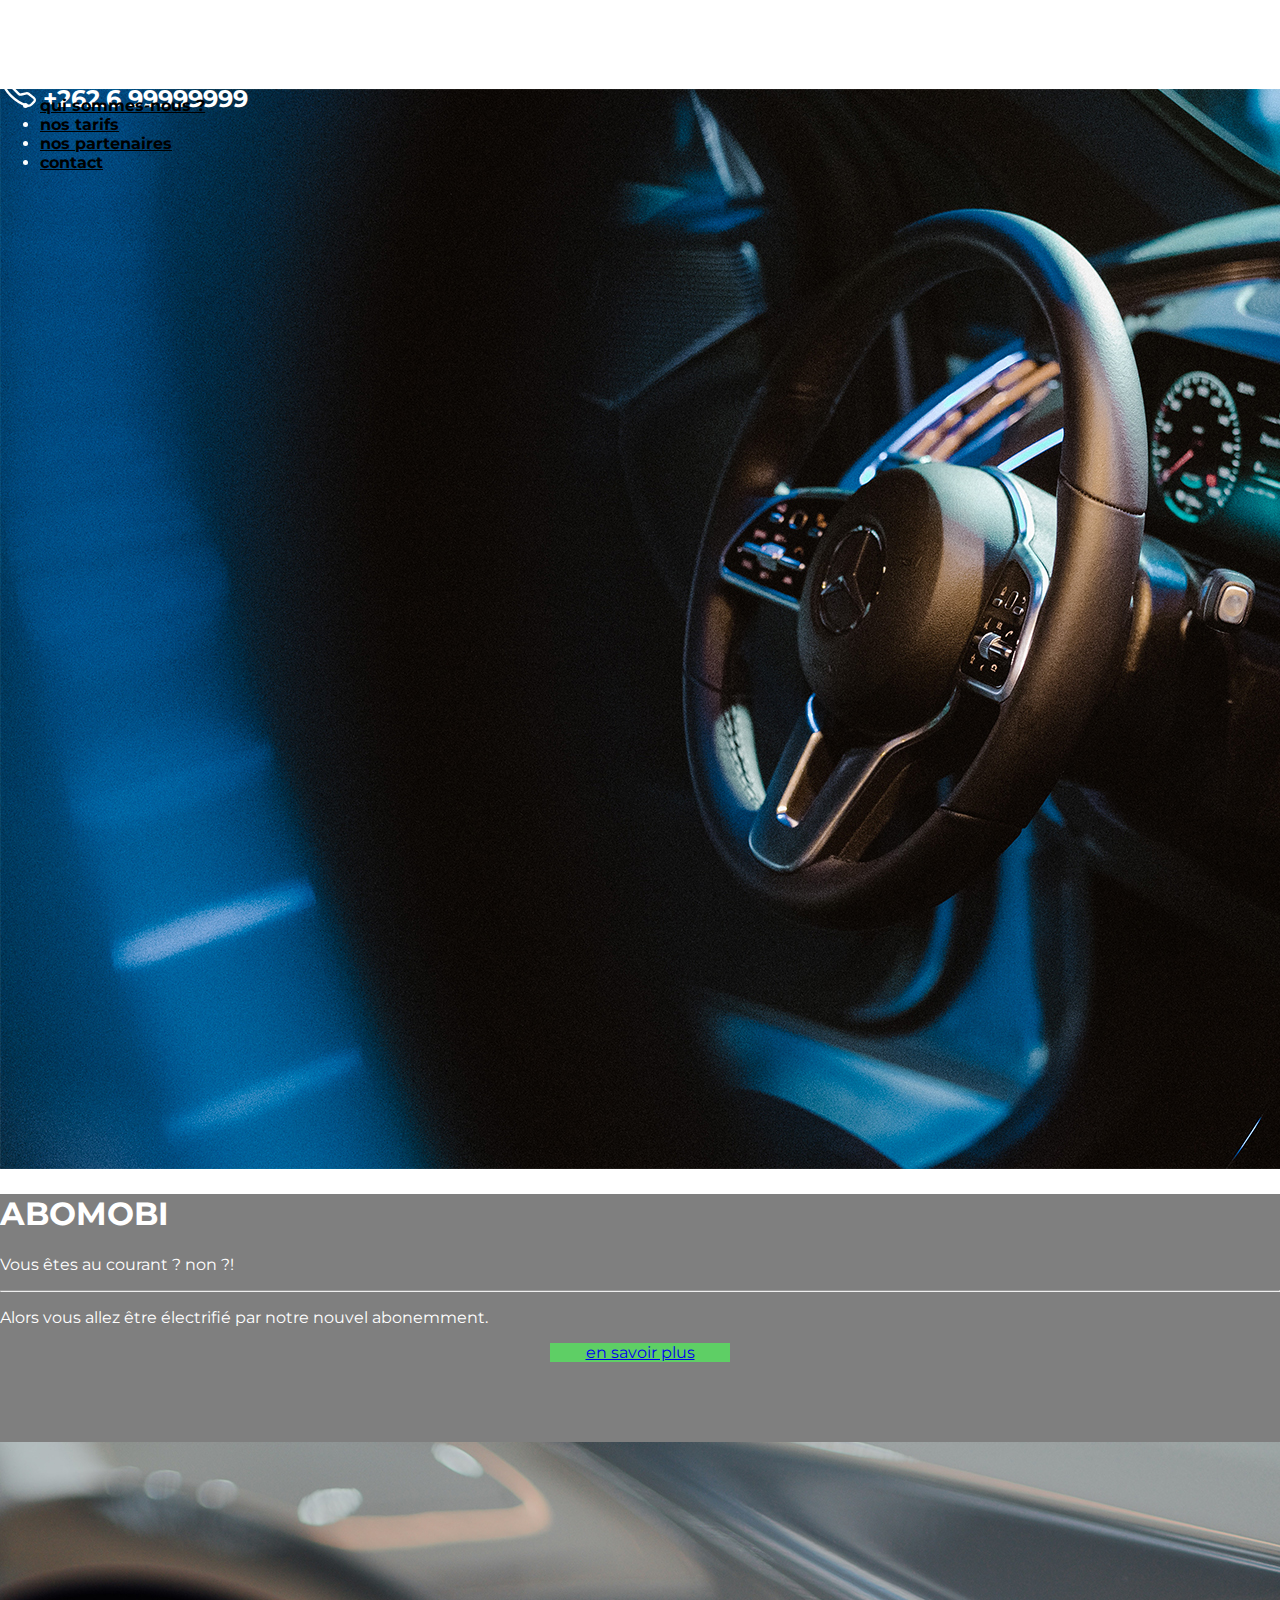
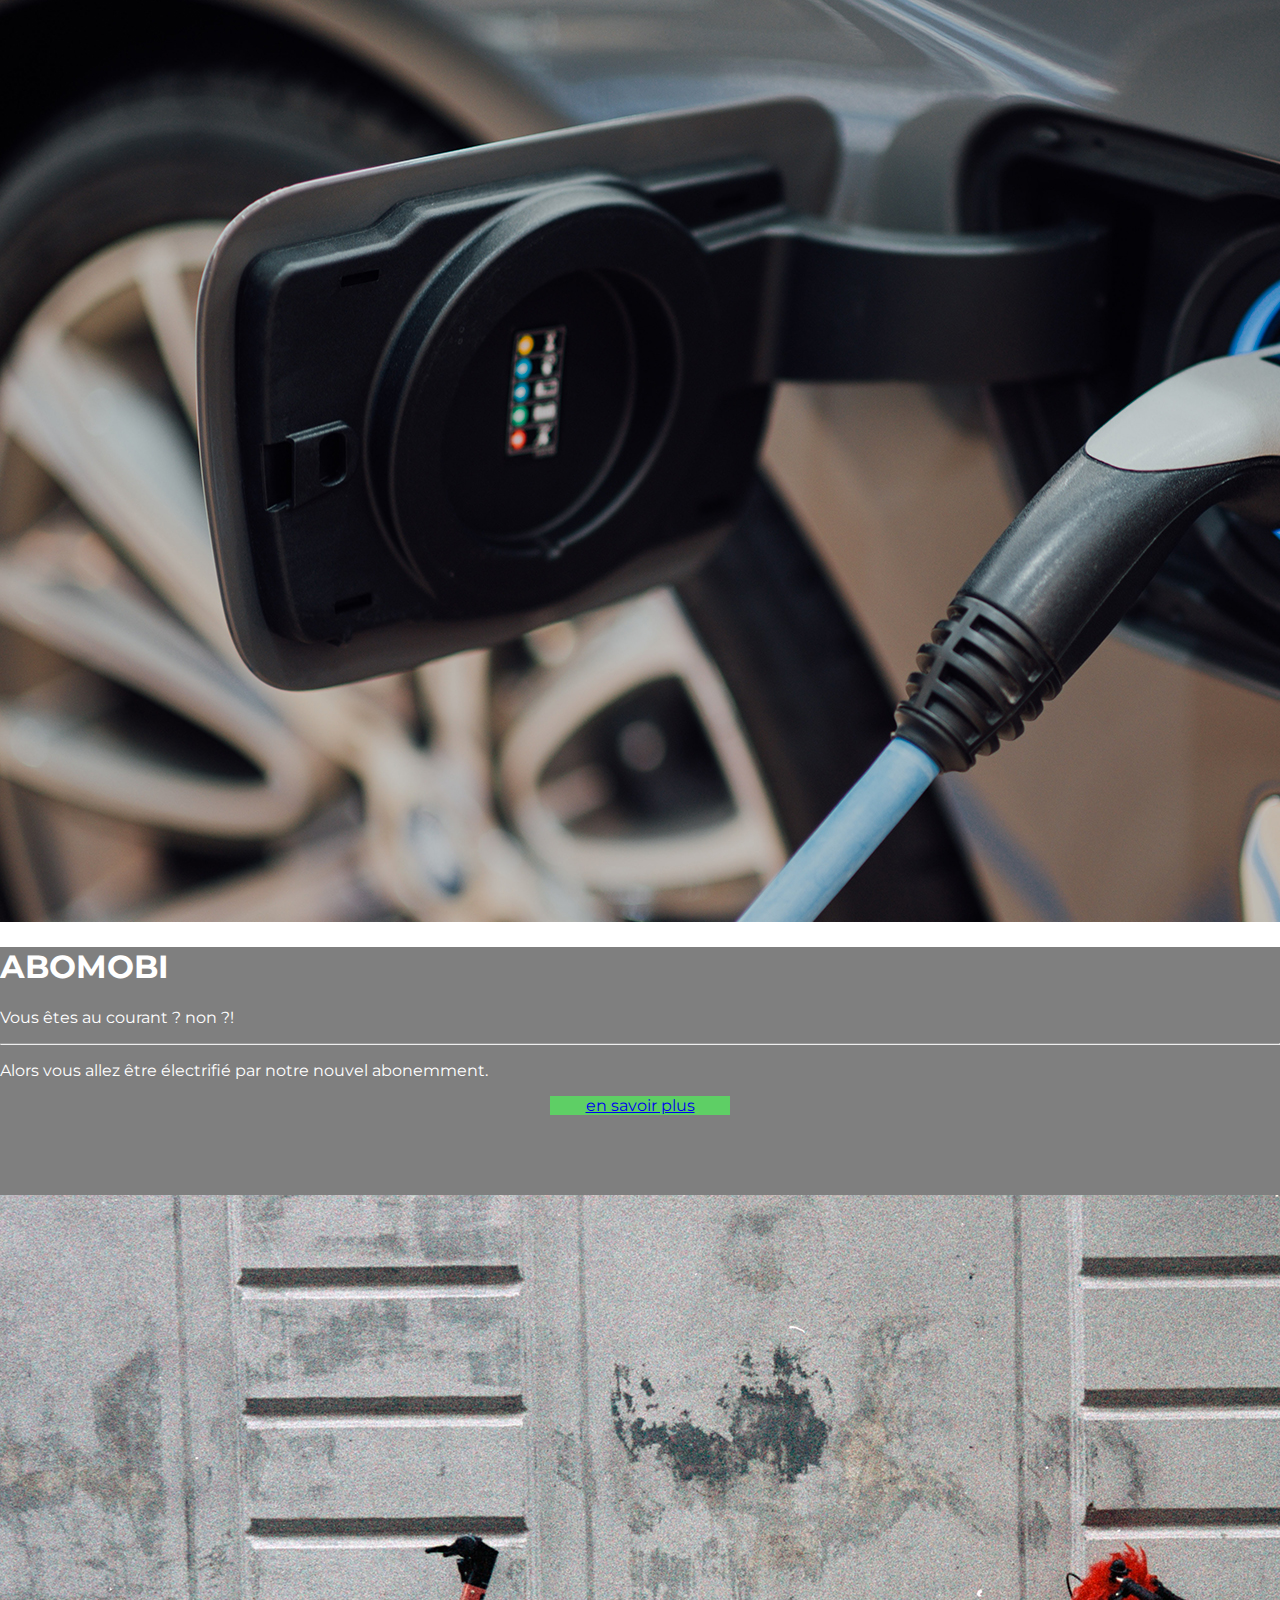
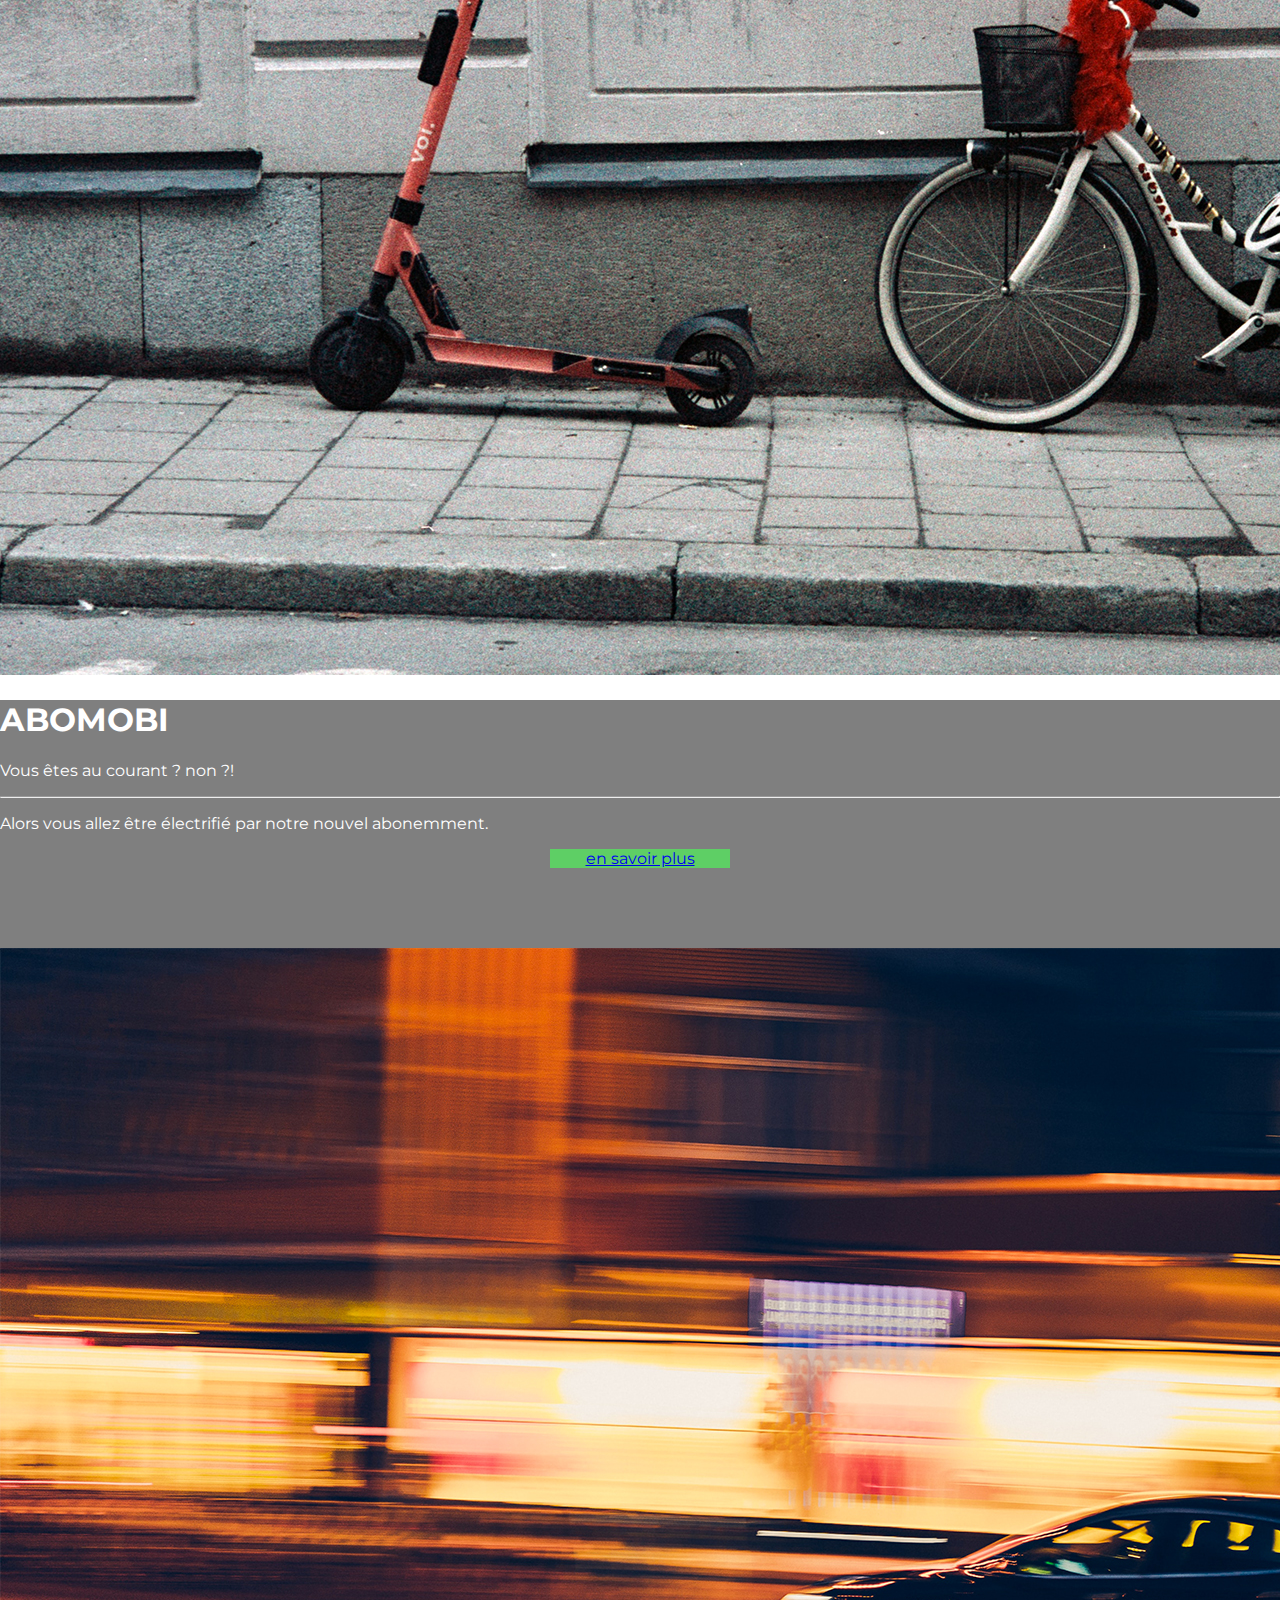
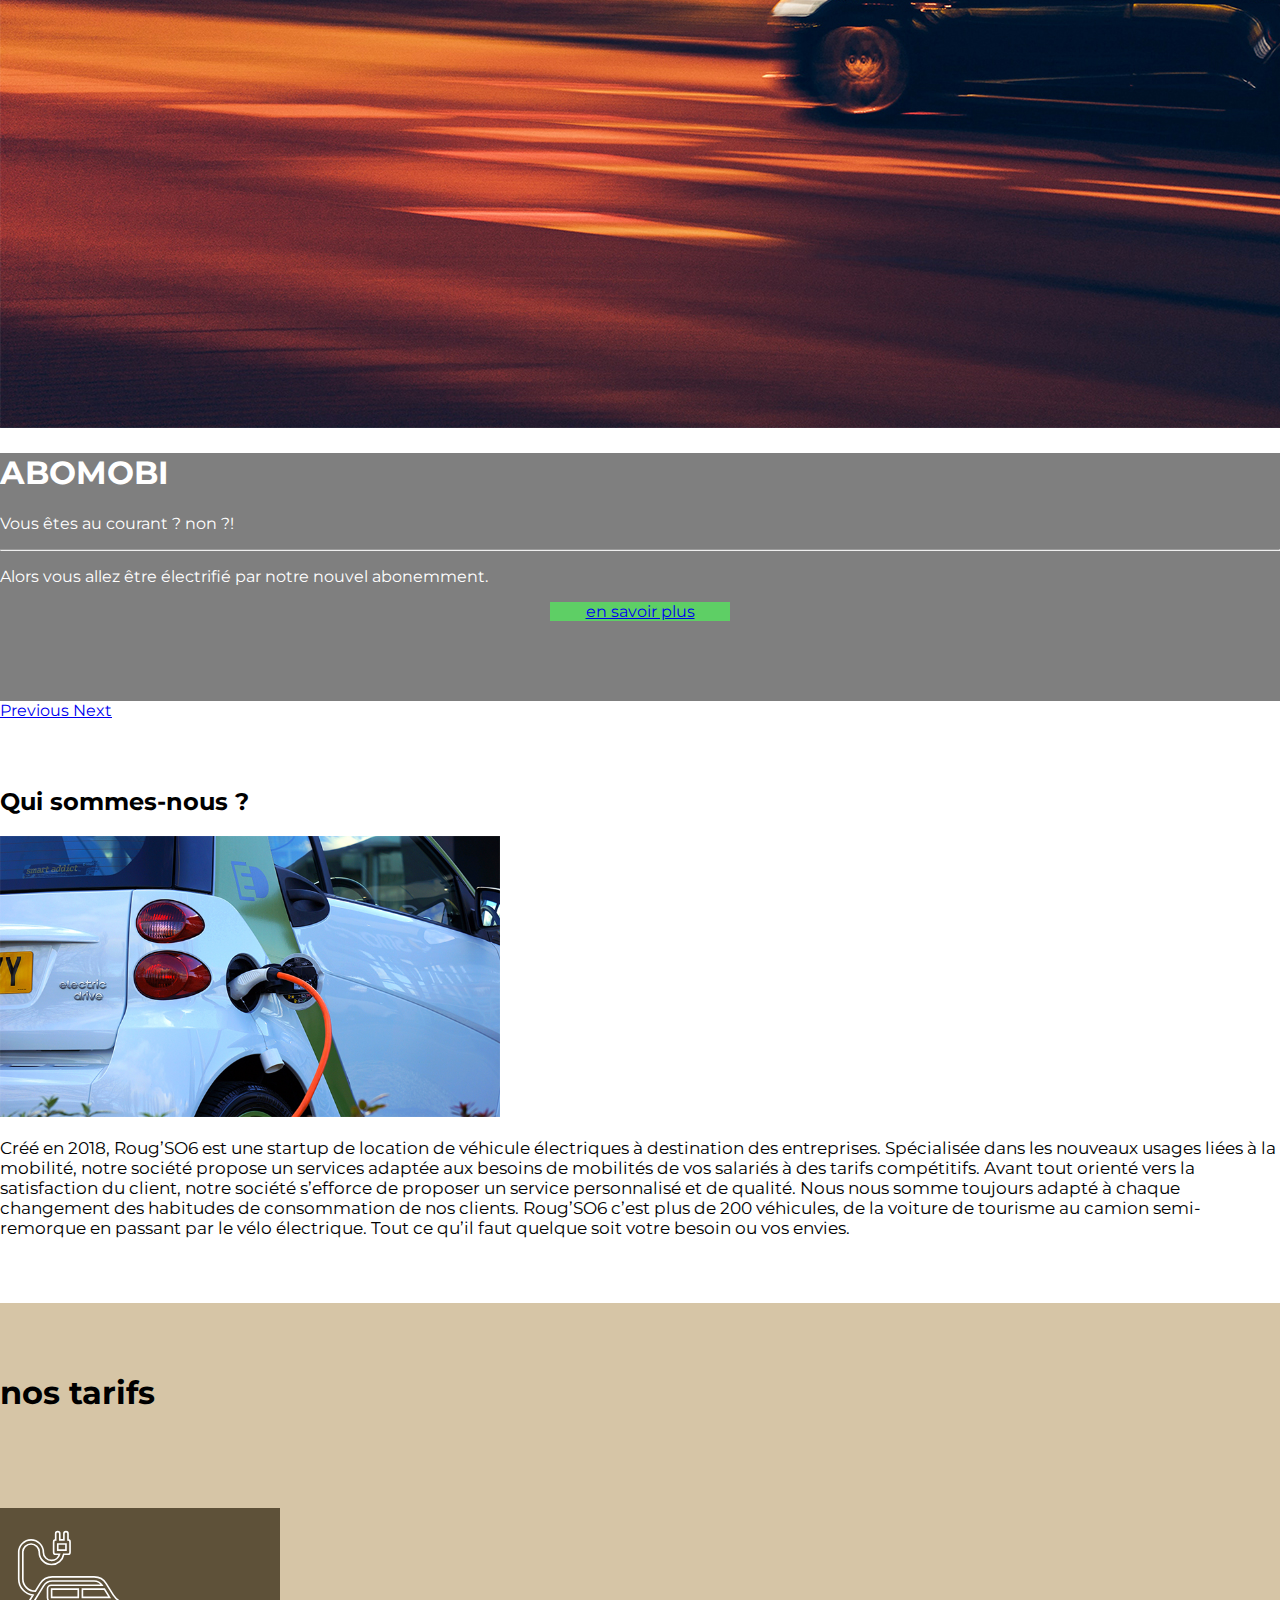
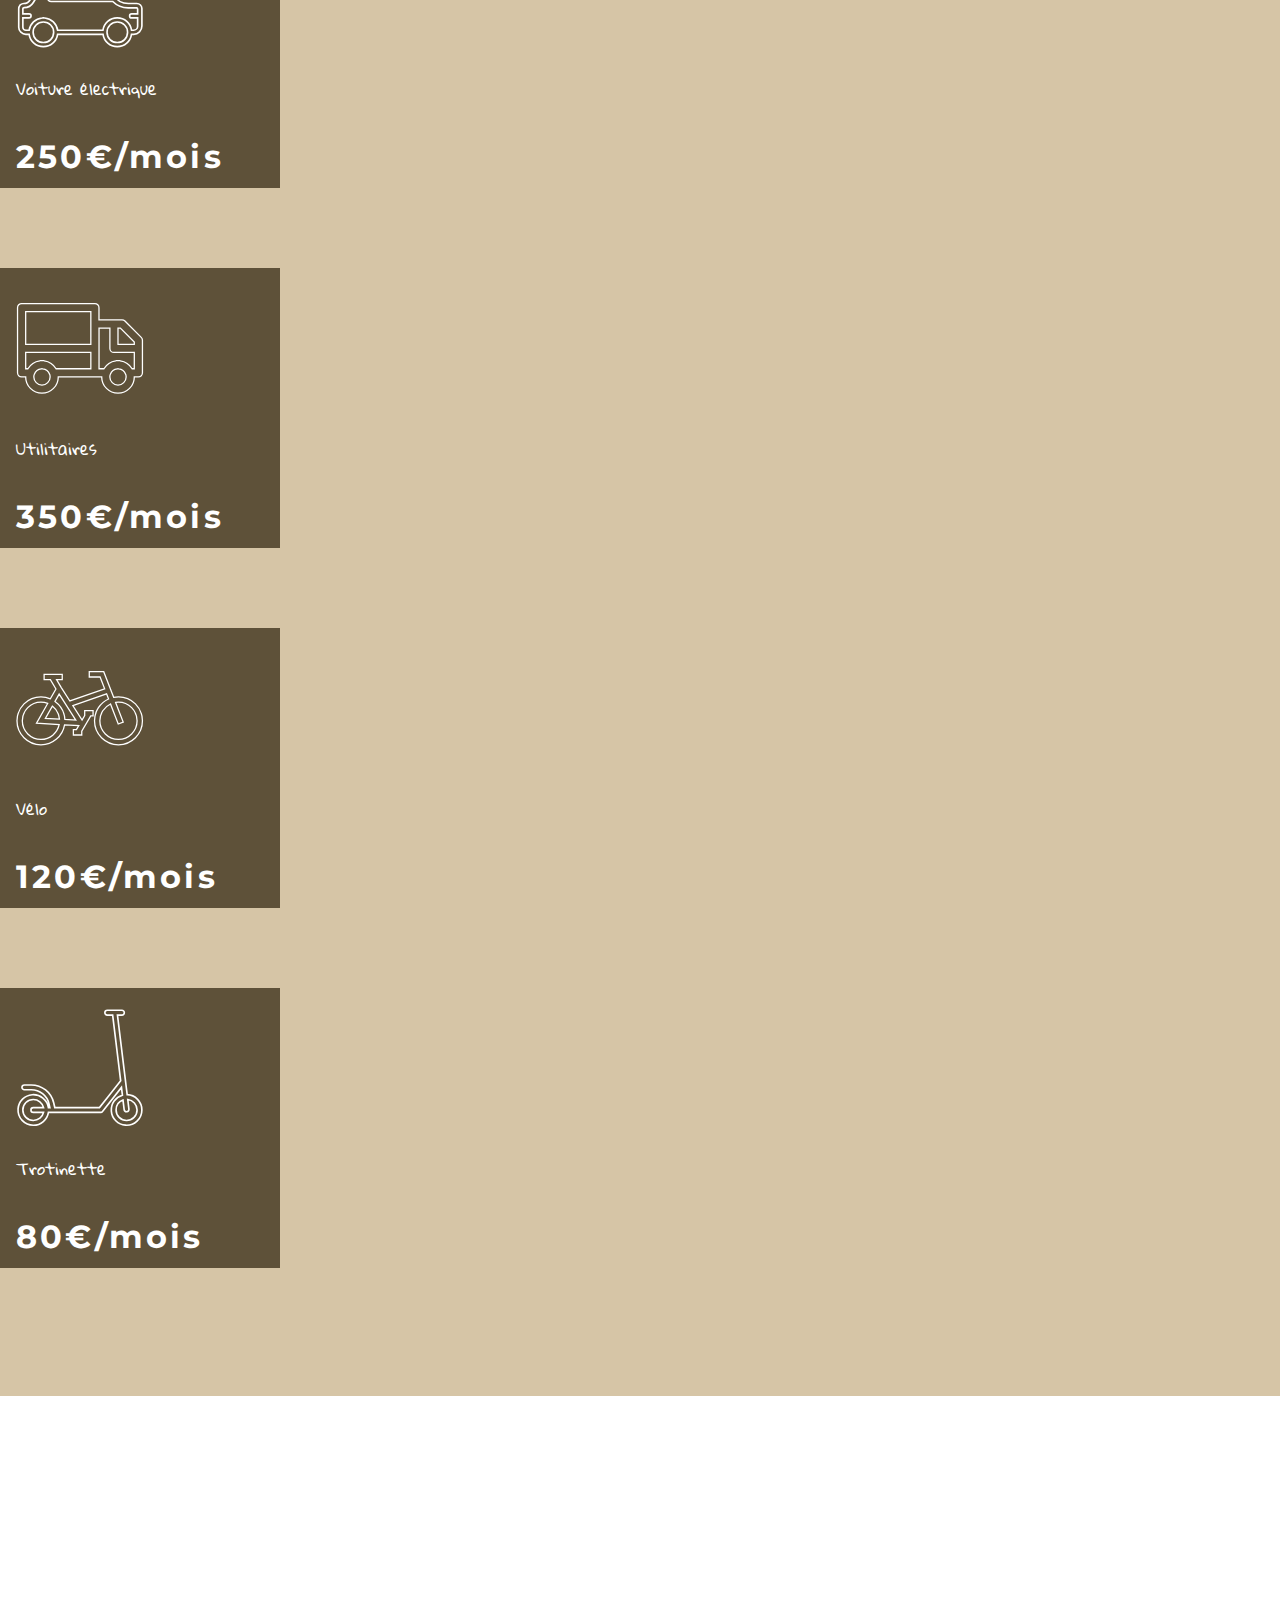
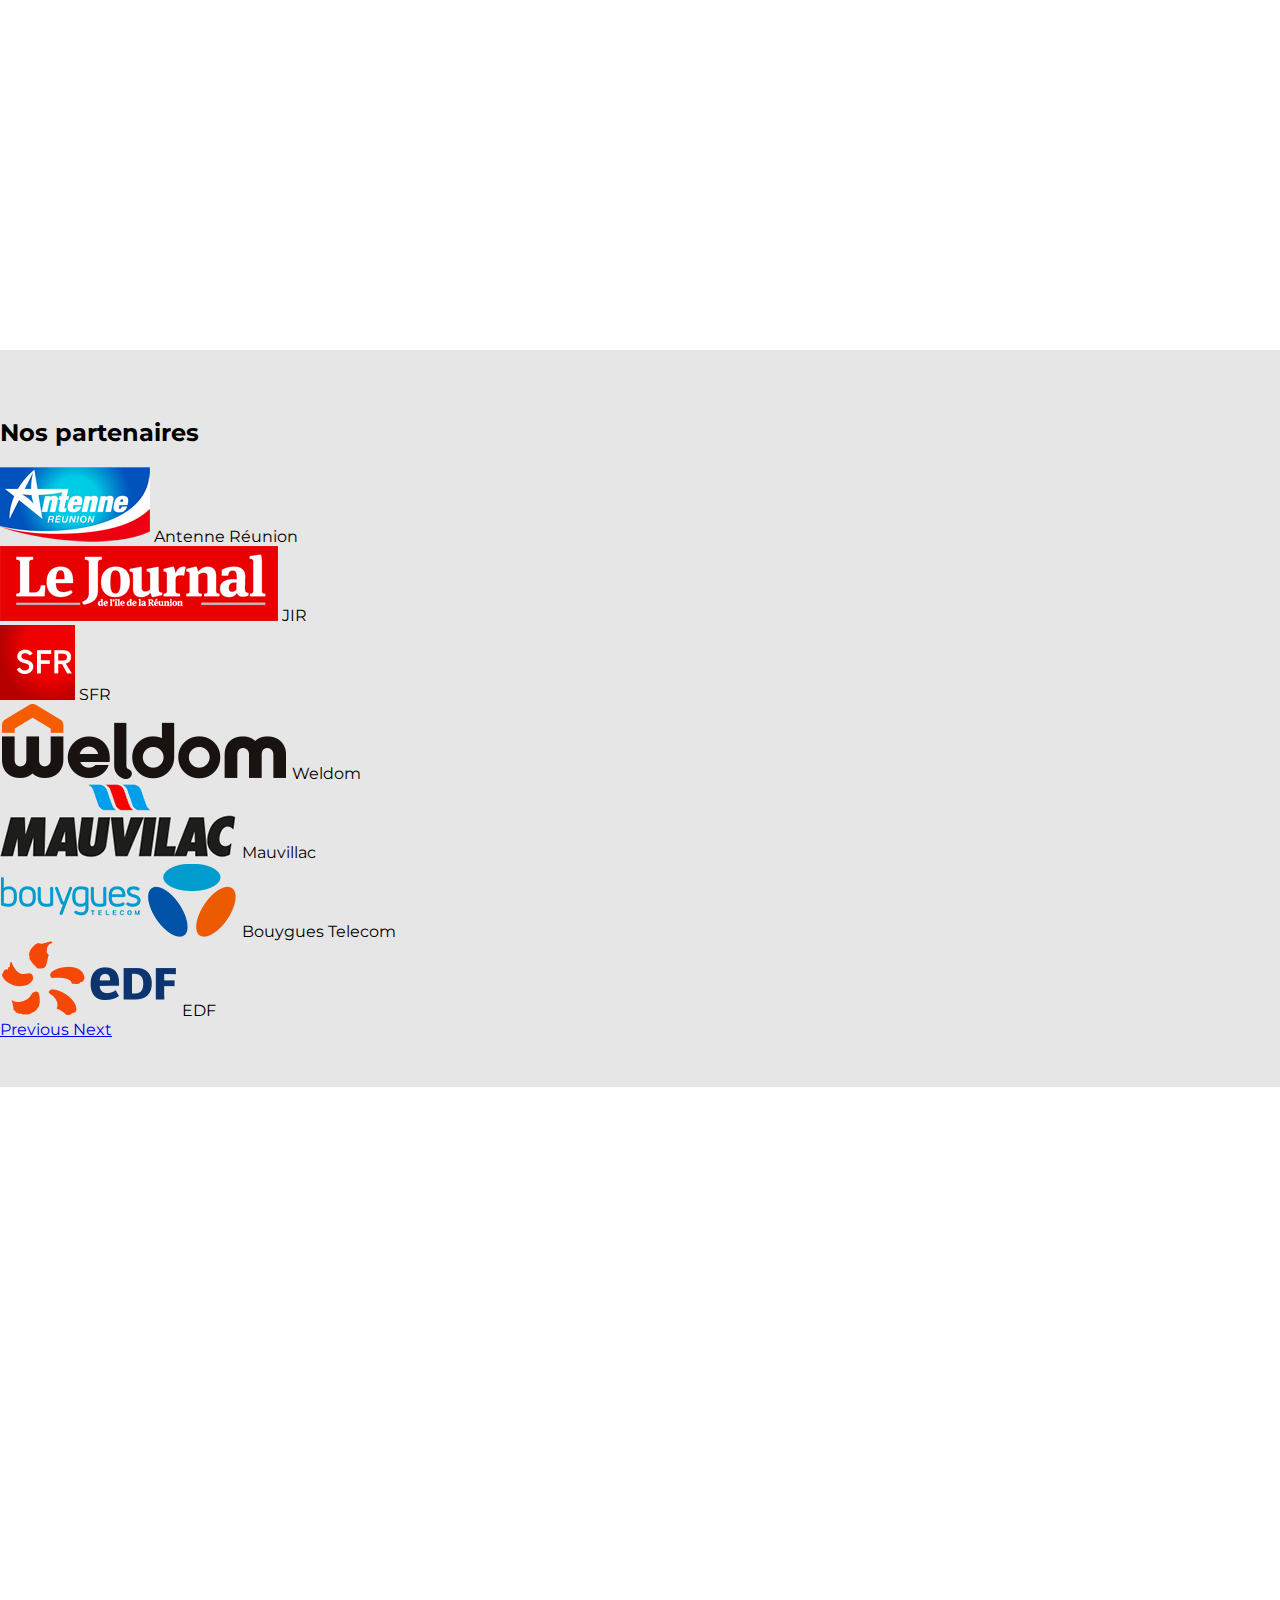
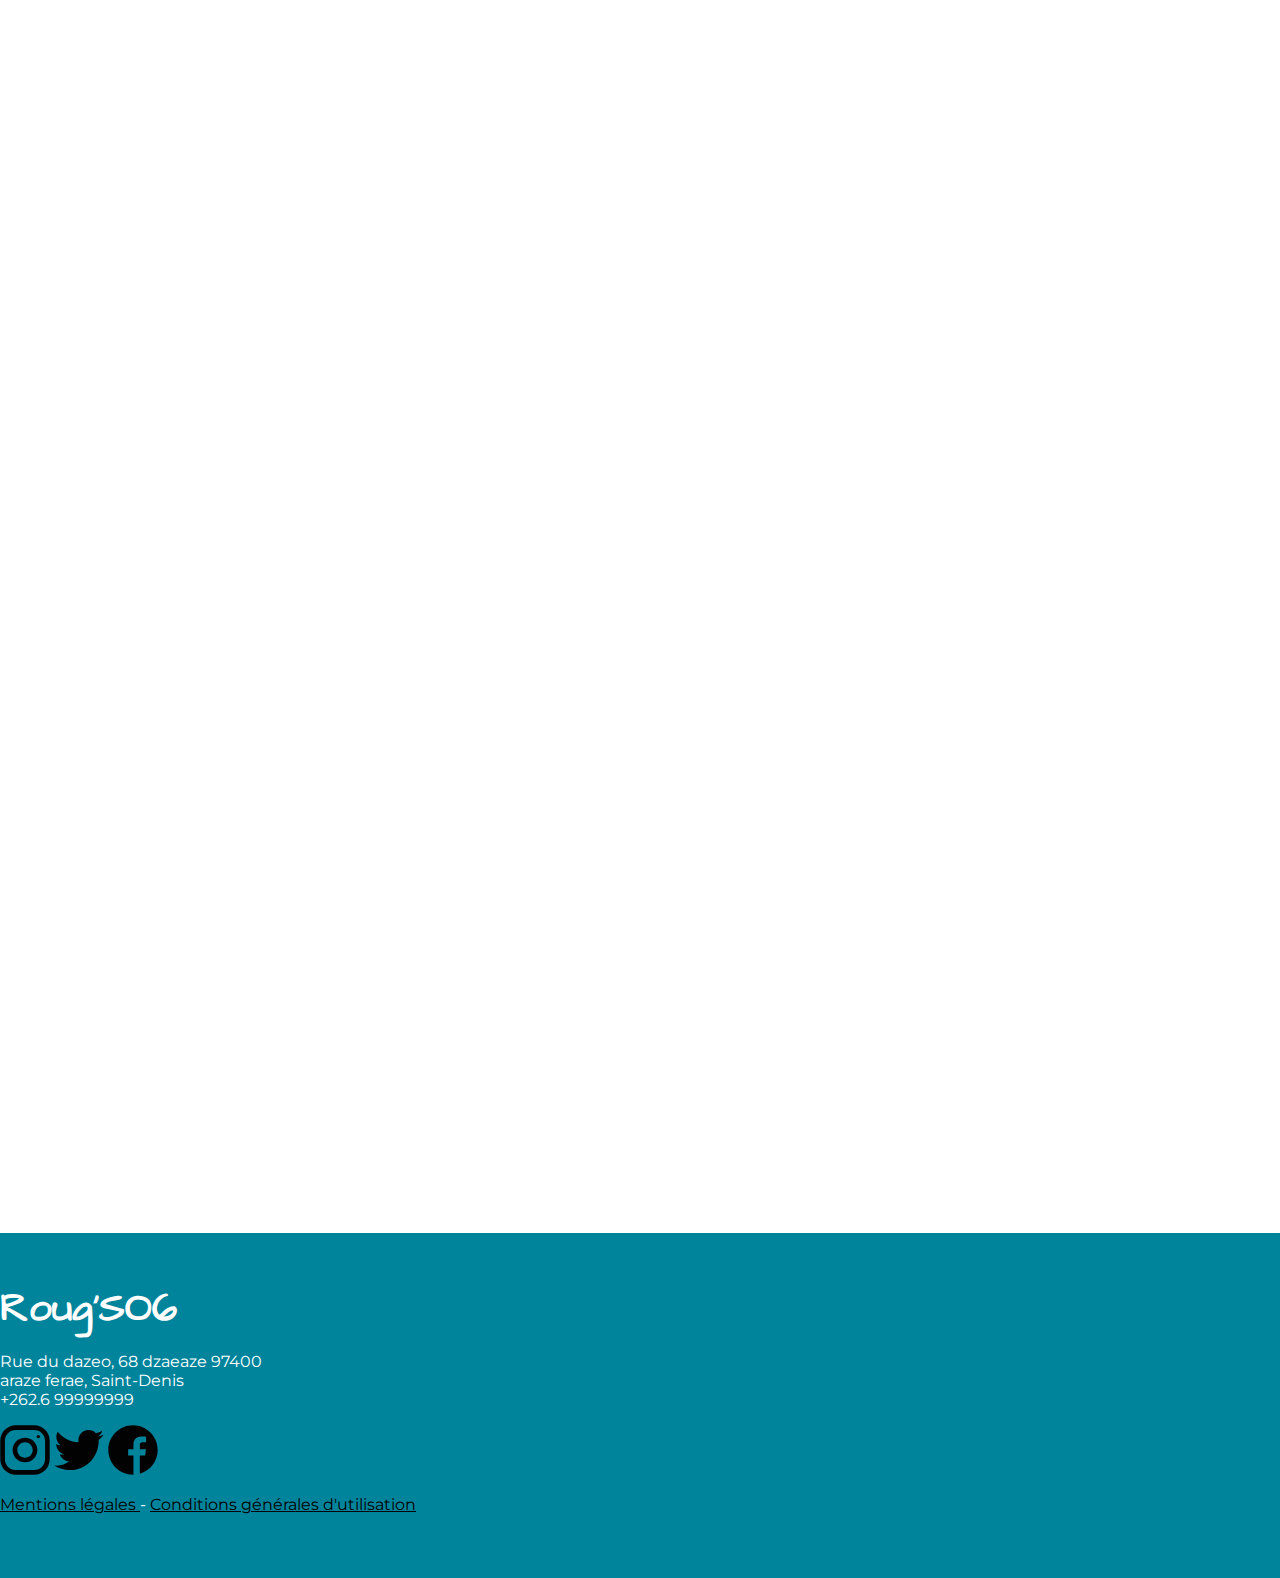
==== commit c565ceef: "animation" ====
--- a/index.html
+++ b/index.html
@@ -17,7 +17,6 @@
     <link href="https://fonts.googleapis.com/css2?family=Gloria+Hallelujah&display=swap" rel="stylesheet">
     <link href="https://fonts.googleapis.com/css2?family=Anton&display=swap" rel="stylesheet">
     <link rel="stylesheet" href="style.css">
-
 
 </head>
 
@@ -80,7 +79,7 @@
                 <div class="carousel-item">
                     <img src="/images/slide-03.jpg" class="d-block w-100 img-fluid" alt="...">
                     <div class="carousel-caption slider-caption">
-                        <div class="jumbotron bg-transparent">
+                        <div class="jumbotron">
                             <h1 class="display-4">ABOMOBI</h1>
                             <p class="lead">Vous êtes au courant ? non ?!</p>
                             <hr class="my-4">
@@ -92,7 +91,7 @@
                 <div class="carousel-item">
                     <img src="/images/slide-04.jpg" class="d-block w-100 img-fluid" alt="...">
                     <div class="carousel-caption slider-caption">
-                        <div class="jumbotron bg-transparent">
+                        <div class="jumbotron">
                             <h1 class="display-4">ABOMOBI</h1>
                             <p class="lead">Vous êtes au courant ? non ?!</p>
                             <hr class="my-4">
@@ -104,7 +103,7 @@
                 <div class="carousel-item">
                     <img src="/images/slide-05.jpg" class="d-block w-100 img-fluid" alt="...">
                     <div class="carousel-caption slider-caption">
-                        <div class="jumbotron bg-transparent">
+                        <div class="jumbotron">
                             <h1 class="display-4">ABOMOBI</h1>
                             <p class="lead">Vous êtes au courant ? non ?!</p>
                             <hr class="my-4">
@@ -328,24 +327,24 @@
             </p>
         </div>
         <!--Google map-->
-        <div id="map-container-google-2" class="z-depth-1-half map-container d-none d-sm-block" style="height: 500px">
+        <div id="map-container-google-2" class="z-depth-1-half map-container d-none d-lg-block" style="height: 500px">
             <iframe src="https://www.google.com/maps/d/u/0/embed?mid=1cKXiiC1ynSAyX-xqvyPap-lUJ2zLysta" width="100%"
                 height="400" frameborder="0" style="border:0;" allowfullscreen="" aria-hidden="false"
                 tabindex="0"></iframe>
         </div>
         <!--Google Maps-->
         <!--Pour mobile liste des villes-->
-        <div class="d-block d-sm-none archiDau">
-            <div id="liste" class="d-flex justify-content-around flex-column text-center">
-                <div>
+        <div class="d-block d-lg-none archiDau">
+            <div id="liste" class="d-flex justify-content-around text-center">
+                <div class="d-flex flex-column">
                     <span>Saint Denis</span>
                     <span>Sainte Marie</span>
                 </div>
-                <div>
+                <div class="d-flex flex-column">
                     <span>Saint André</span>
                     <span>Saint Gille</span>
                 </div>
-                <div>
+                <div class="d-flex flex-column">
                     <span>Saint Pierre</span>
                     <span>Saint Paul</span>
                 </div>
@@ -356,7 +355,7 @@
     </section>
 
     <!-----------------------------CONTACT --------------------------------->
-    <section id="contact pt-0">
+    <section id="contact">
         <div class="container">
             <div class="row row-cols-lg-2 row-cols-1 mt-2 shadow p-3">
                 <div class="col text-center">
@@ -420,8 +419,8 @@
                     <div class="d-flex">
                         <a class="m-auto" href="#"><img class="img-fluid " src="/images/logo-insta.svg" alt="Instagram"
                                 width="50px" height="50px"></a>
-                        <a class="m-auto" href="#"><img class="img-fluid m-auto" src="/images/logo-twitter.svg" alt="Twitter"
-                                width="50px" height="50px"></a>
+                        <a class="m-auto" href="#"><img class="img-fluid m-auto" src="/images/logo-twitter.svg"
+                                alt="Twitter" width="50px" height="50px"></a>
                         <a class="m-auto" href="#"> <img class="img-fluid m-auto" src="/images/logo-facebook.svg"
                                 alt="facebook" width="50px" height="50px"> </a>
                     </div>
--- a/style.css
+++ b/style.css
@@ -62,6 +62,9 @@
     text-align: center;
     margin: auto;
 }
+.jumbotron {
+    background-color: rgba(0, 0, 0, 0.5);
+}
 
 .slider-caption {
     /*bottom: 30%;*/
@@ -185,6 +188,7 @@
 }
 #ou-nous-trouver {
     padding-bottom: 0!important;
+    opacity: 0;
 }
 
 #ou-nous-trouver h3, .text-map {
@@ -197,6 +201,7 @@
 
 #contact {
     padding-top: 0;
+    opacity: 0;
 }
 
 #contact .container {
@@ -222,6 +227,107 @@
 footer a {
     color: black;
 }
+
+
+.flip-vertical-right {
+	-webkit-animation: flip-vertical-right 1s cubic-bezier(0.455, 0.030, 0.515, 0.955) both;
+	        animation: flip-vertical-right 1s cubic-bezier(0.455, 0.030, 0.515, 0.955) both;
+}
+
+ @-webkit-keyframes flip-vertical-right {
+    0% {
+      -webkit-transform: rotateY(180deg);
+              transform: rotateY(180deg);
+    }
+    100% {
+      -webkit-transform: rotateY(0);
+              transform: rotateY(0);
+    }
+  }
+  @keyframes flip-vertical-right {
+    0% {
+      -webkit-transform: rotateY(180deg);
+              transform: rotateY(180deg);
+    }
+    100% {
+      -webkit-transform: rotateY(0);
+              transform: rotateY(0);
+    }
+  }
+  
+
+.tracking-in-expand-fwd {
+	-webkit-animation: tracking-in-expand-fwd 1.5s cubic-bezier(0.215, 0.610, 0.355, 1.000) both;
+	        animation: tracking-in-expand-fwd 1.5s cubic-bezier(0.215, 0.610, 0.355, 1.000) both;
+}
+
+
+ @-webkit-keyframes tracking-in-expand-fwd {
+    0% {
+      letter-spacing: -0.5em;
+      -webkit-transform: translateZ(-700px);
+              transform: translateZ(-700px);
+      opacity: 0;
+    }
+    40% {
+      opacity: 0.6;
+    }
+    100% {
+      -webkit-transform: translateZ(0);
+              transform: translateZ(0);
+      opacity: 1;
+    }
+  }
+  @keyframes tracking-in-expand-fwd {
+    0% {
+      letter-spacing: -0.5em;
+      -webkit-transform: translateZ(-700px);
+              transform: translateZ(-700px);
+      opacity: 0;
+    }
+    40% {
+      opacity: 0.6;
+    }
+    100% {
+      -webkit-transform: translateZ(0);
+              transform: translateZ(0);
+      opacity: 1;
+    }
+  }
+  
+  .slide-in-bottom {
+	-webkit-animation: slide-in-bottom 0.8s cubic-bezier(0.250, 0.460, 0.450, 0.940) both;
+	        animation: slide-in-bottom 0.8s cubic-bezier(0.250, 0.460, 0.450, 0.940) both;
+}
+
+ @-webkit-keyframes slide-in-bottom {
+    0% {
+      -webkit-transform: translateY(1000px);
+              transform: translateY(1000px);
+      opacity: 0;
+    }
+    100% {
+      -webkit-transform: translateY(0);
+              transform: translateY(0);
+      opacity: 1;
+      
+    }
+  }
+  @keyframes slide-in-bottom {
+    0% {
+      -webkit-transform: translateY(1000px);
+              transform: translateY(1000px);
+      opacity: 0;
+    }
+    100% {
+      -webkit-transform: translateY(0);
+              transform: translateY(0);
+      opacity: 1;
+      
+    }
+  }
+  
+
 
 
 /************** MEDIA QUERIES **************/
@@ -281,3 +387,4 @@
         padding-bottom: 19em;
     }
 }
+
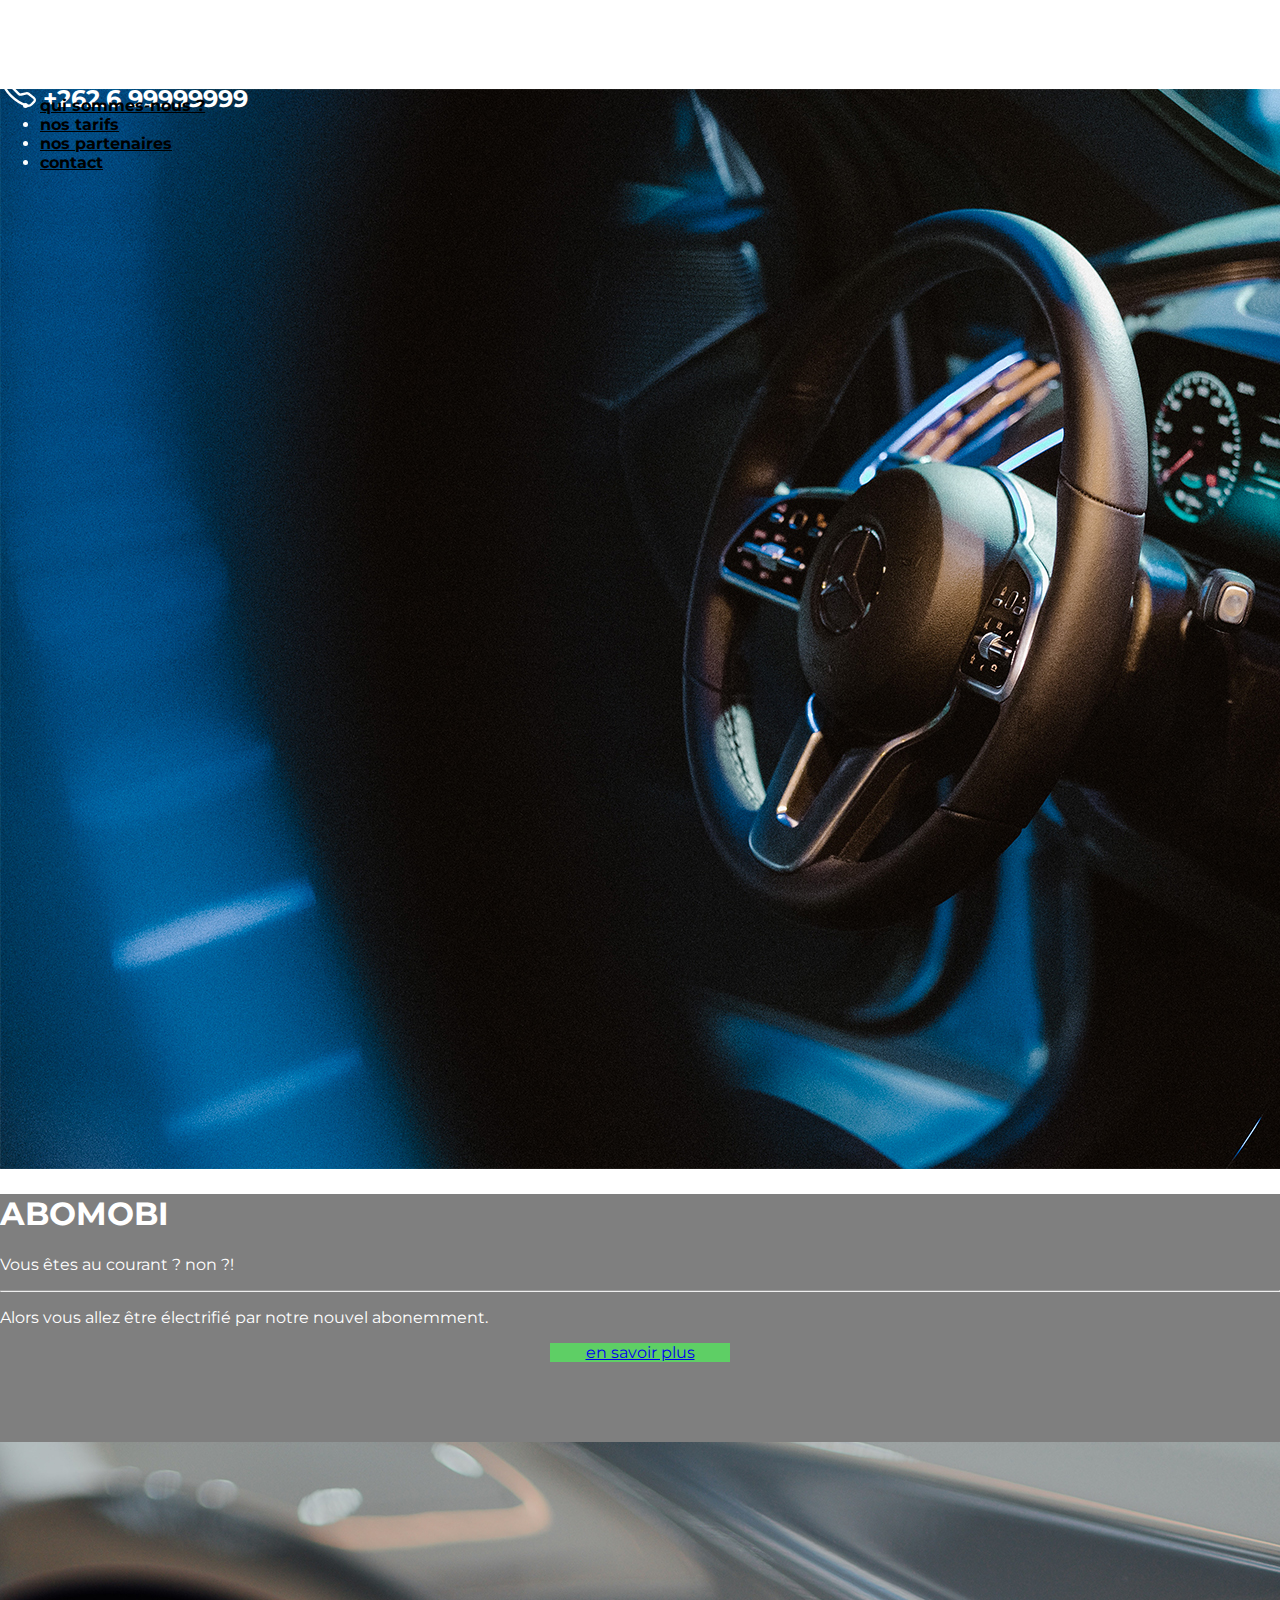
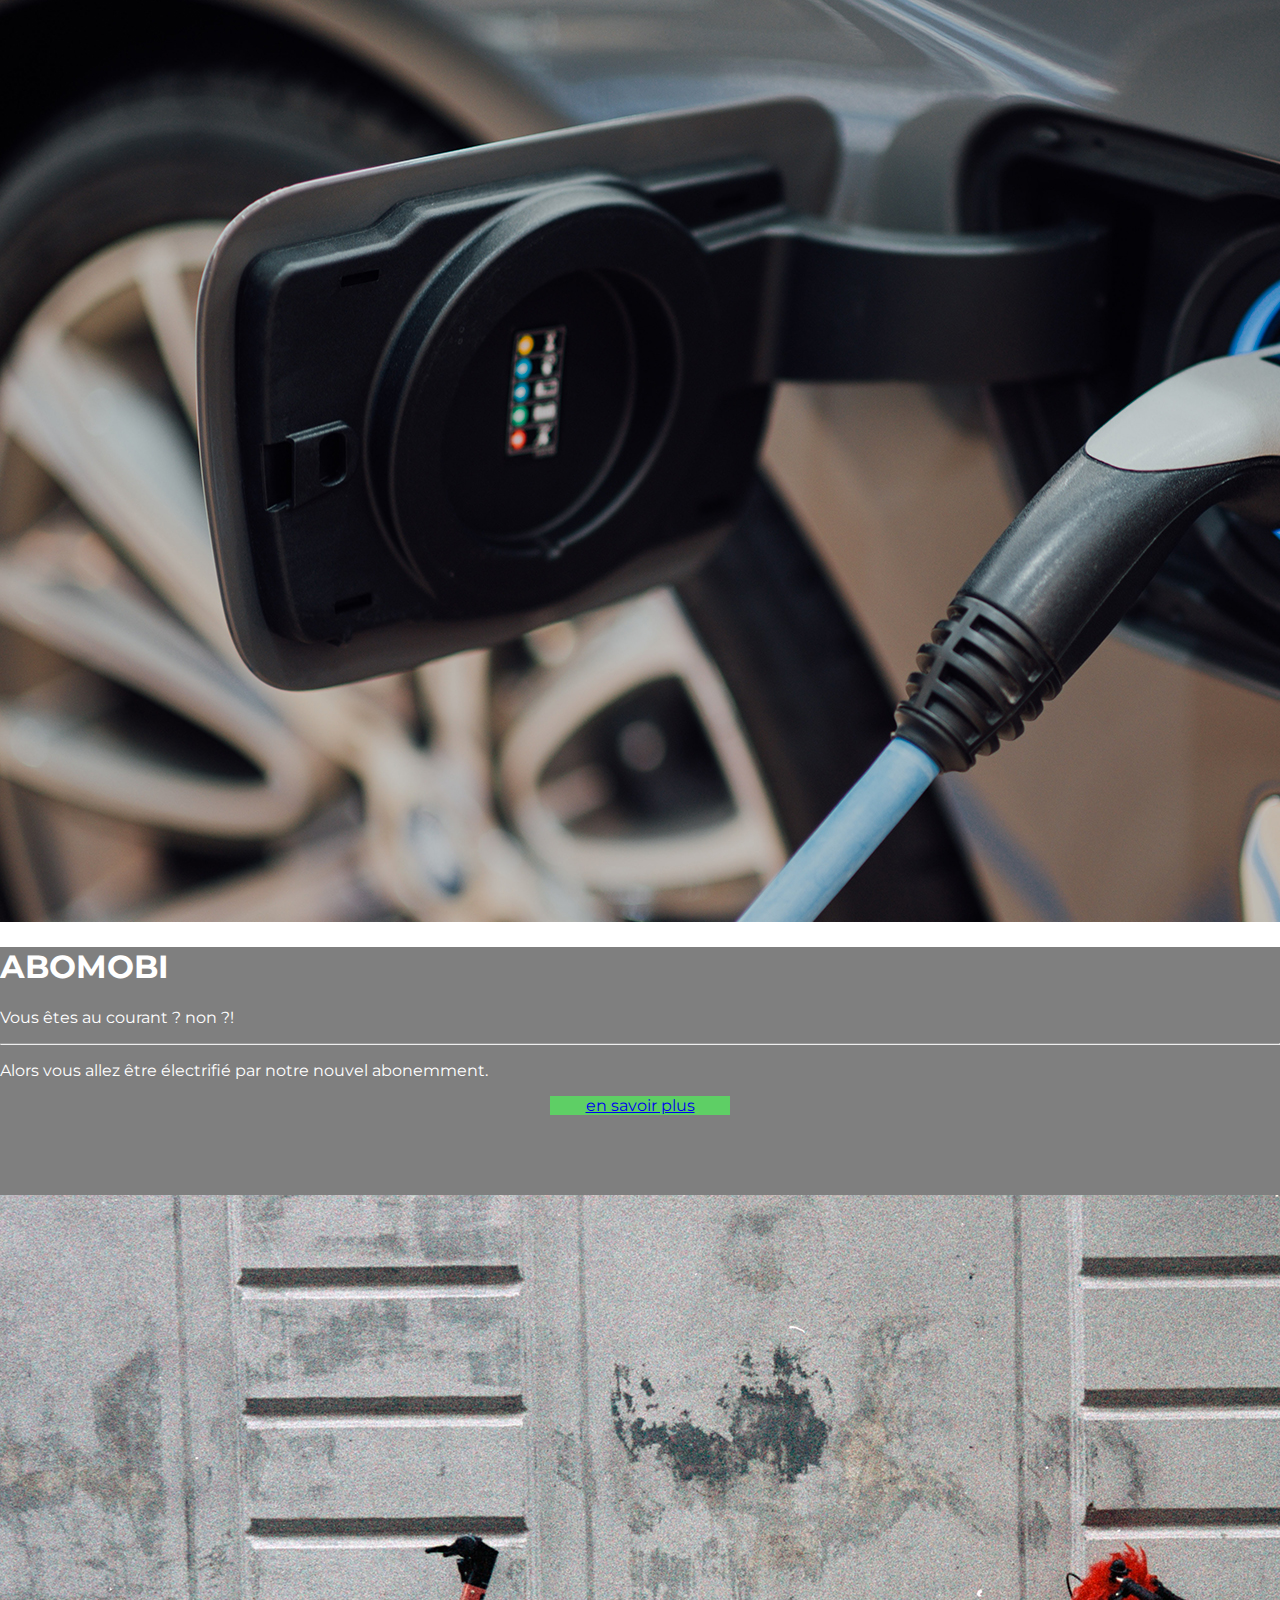
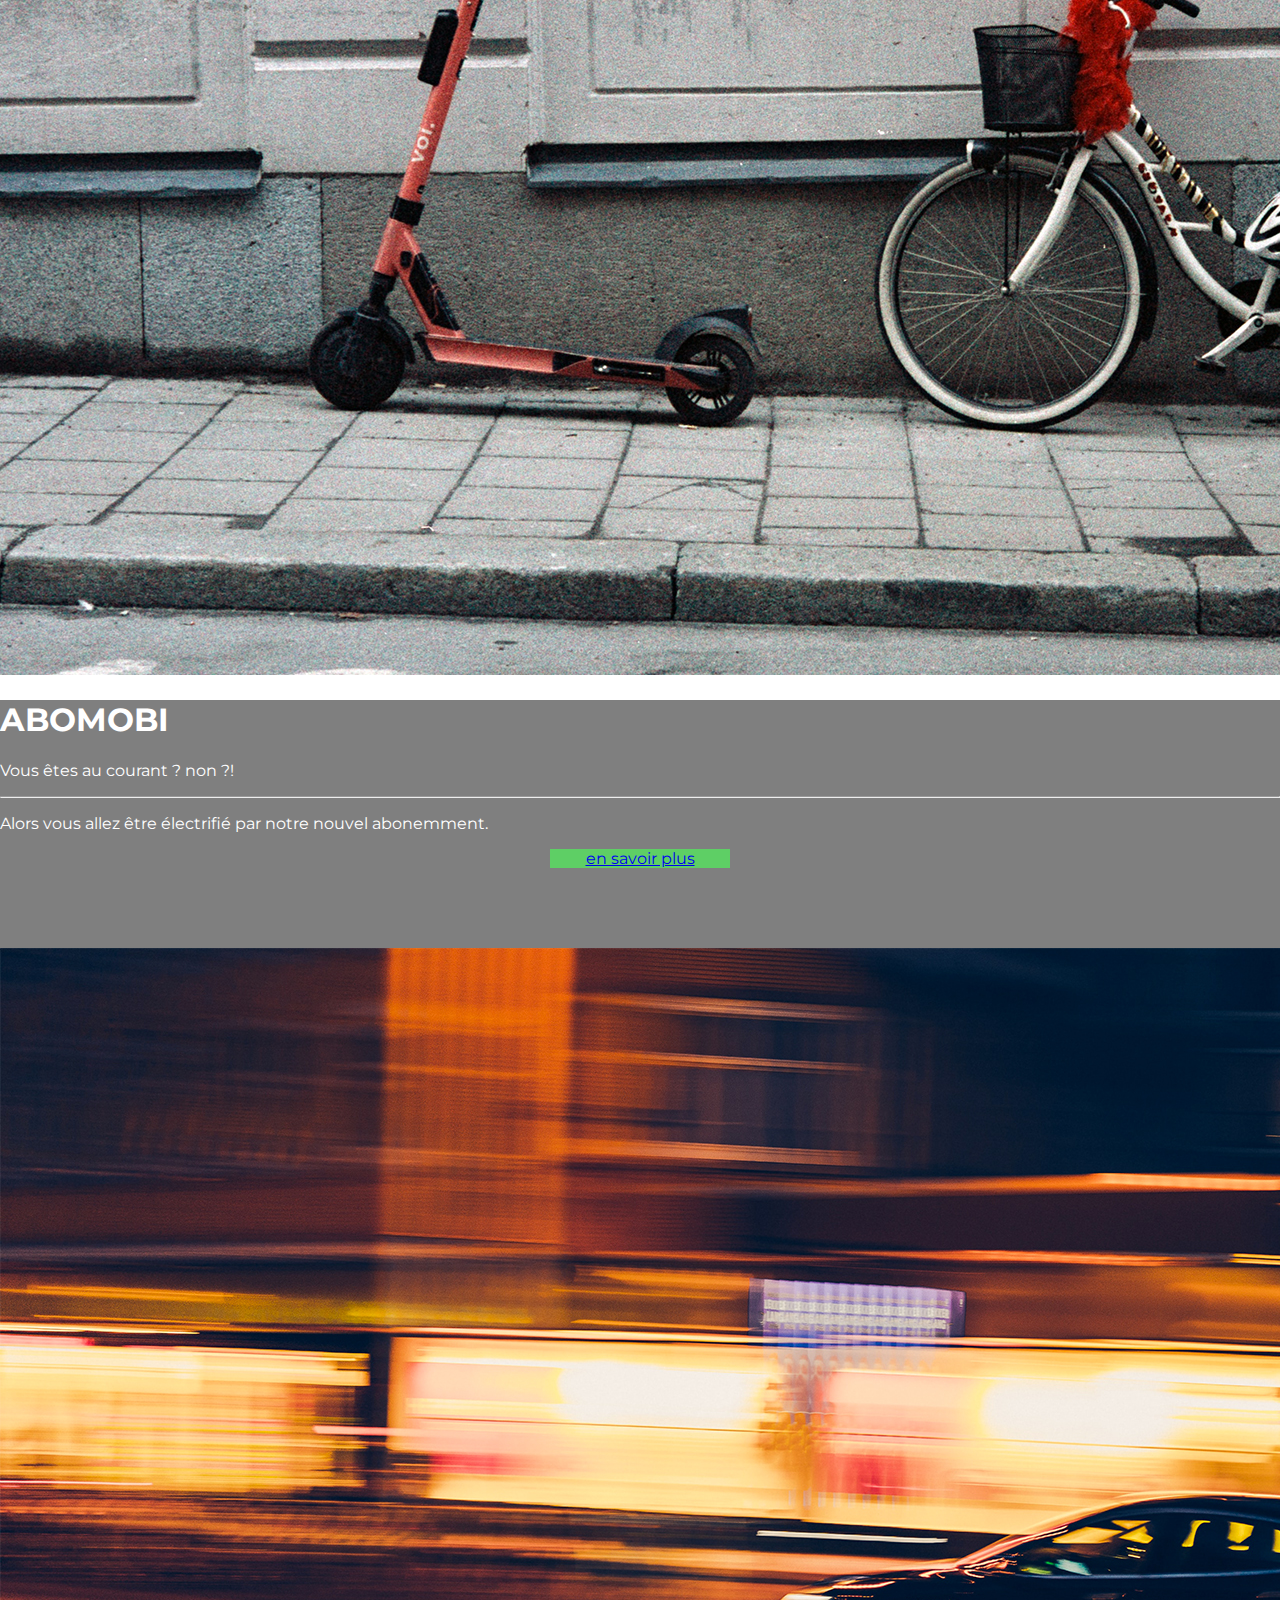
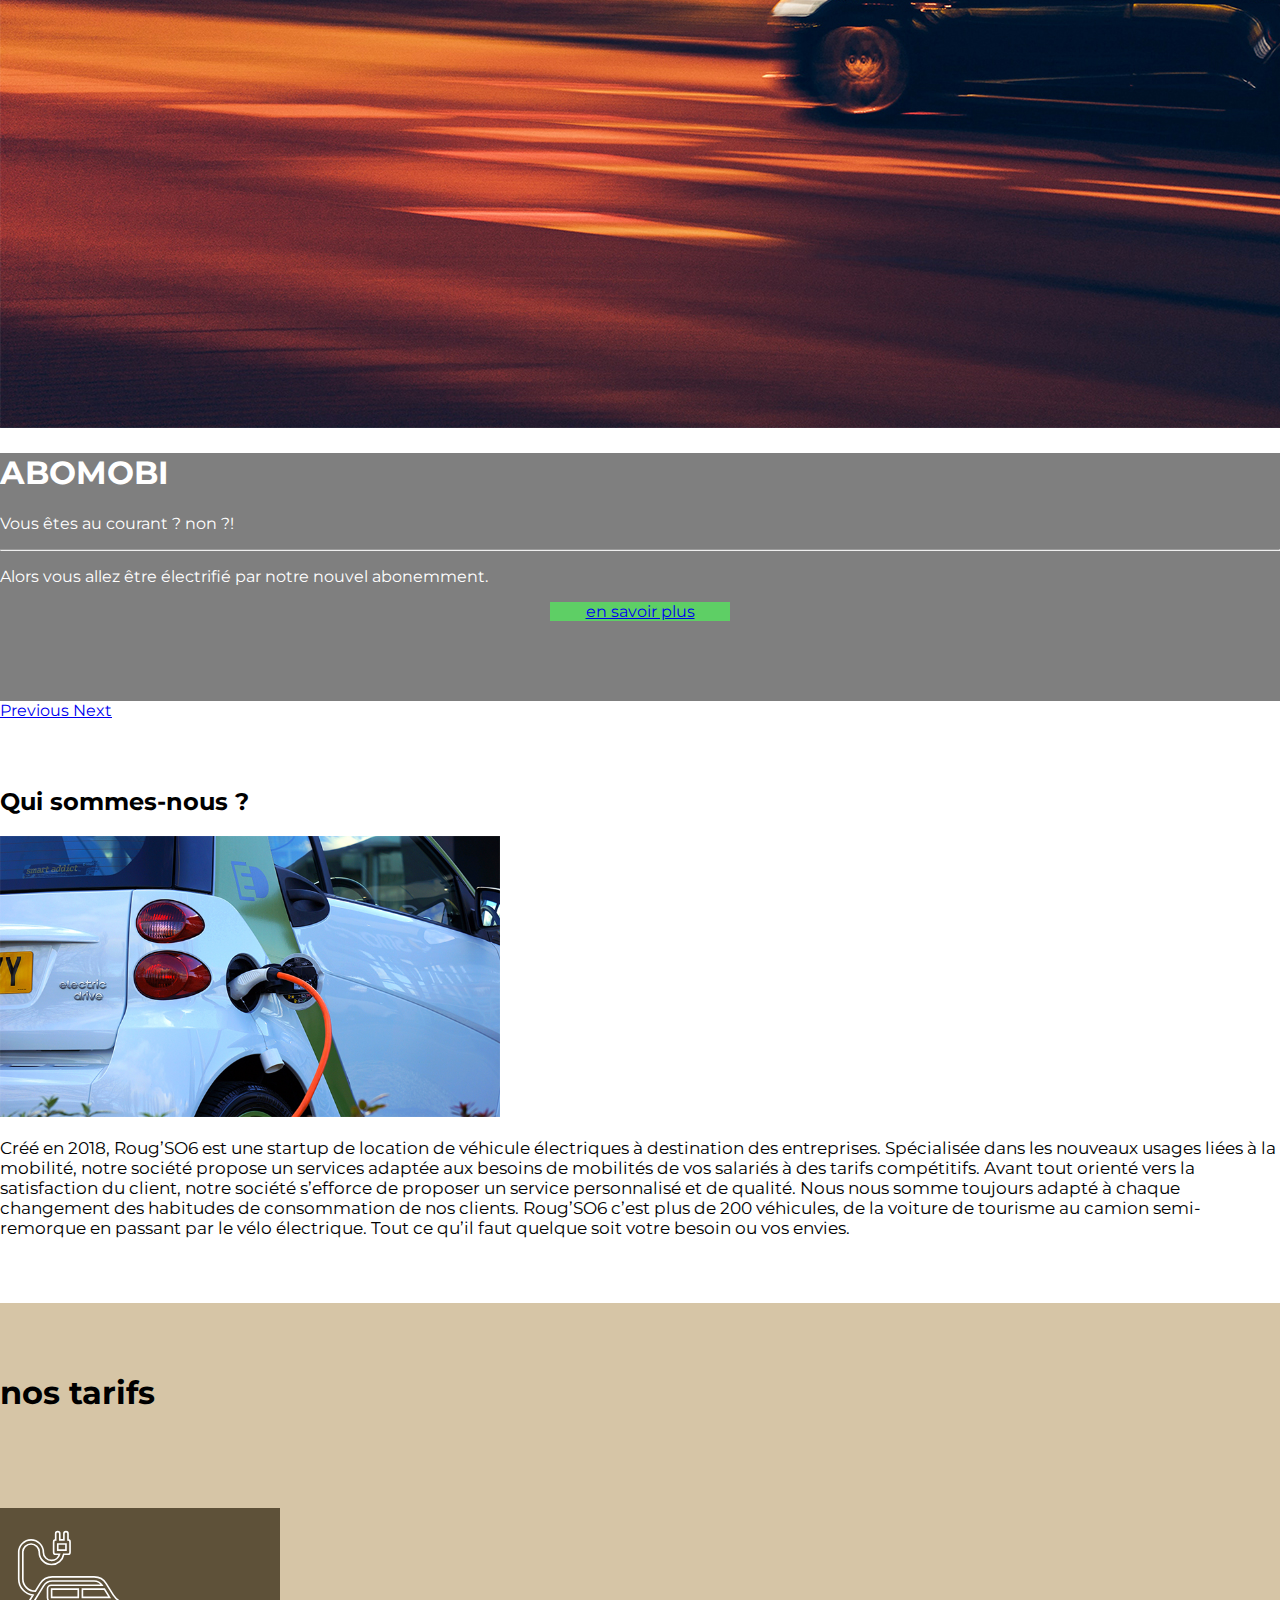
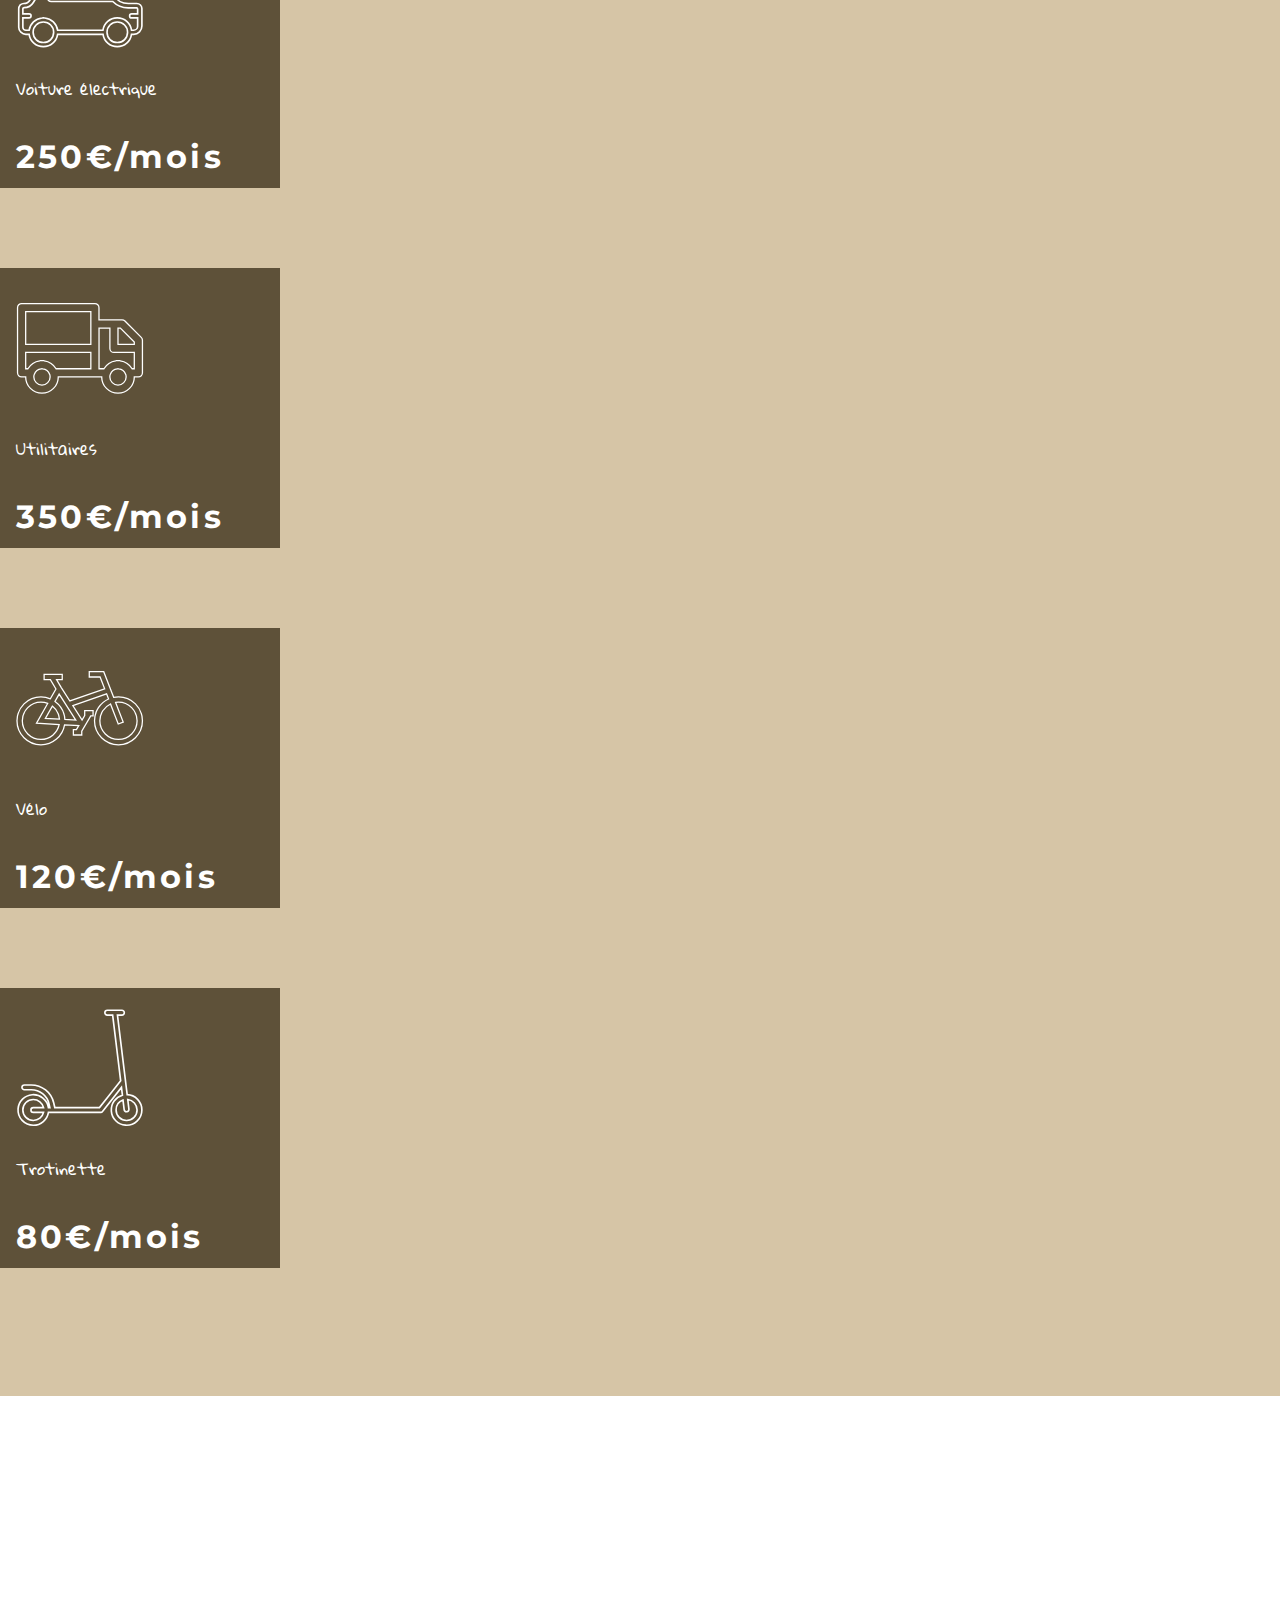
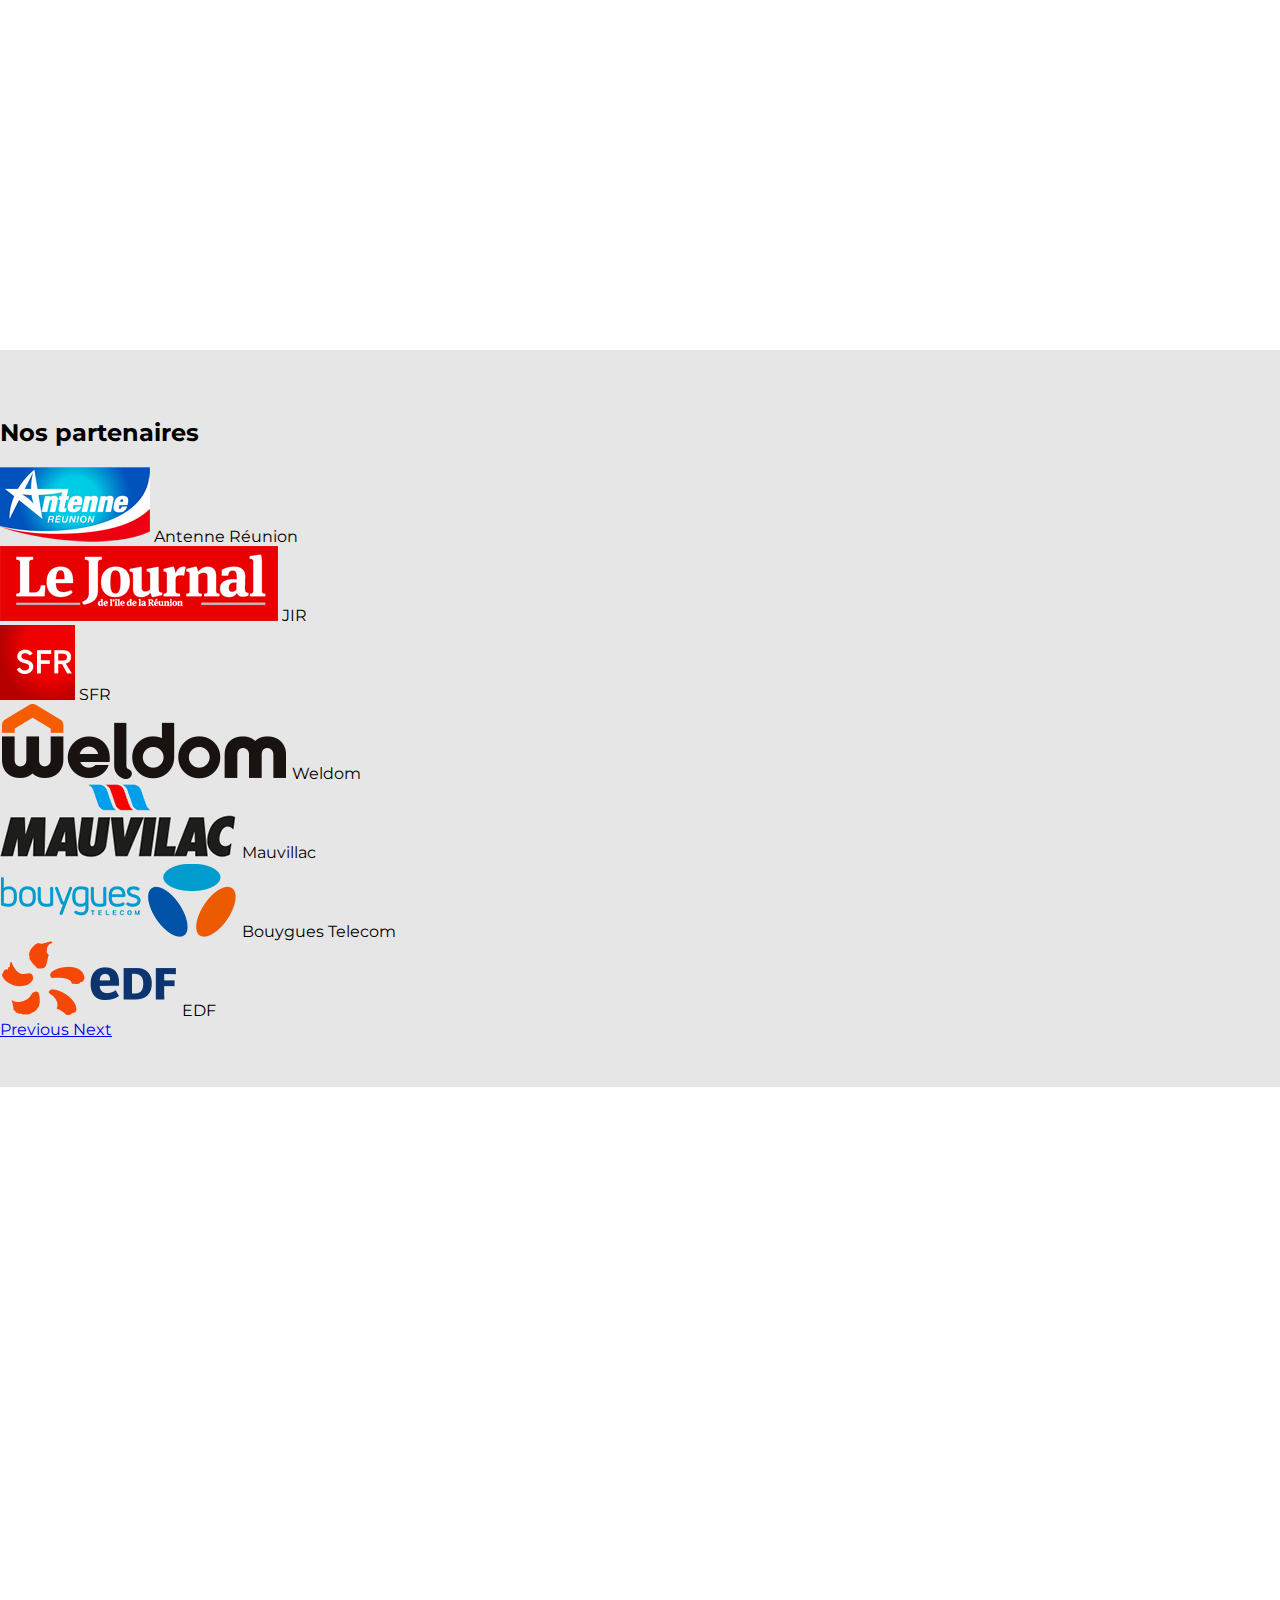
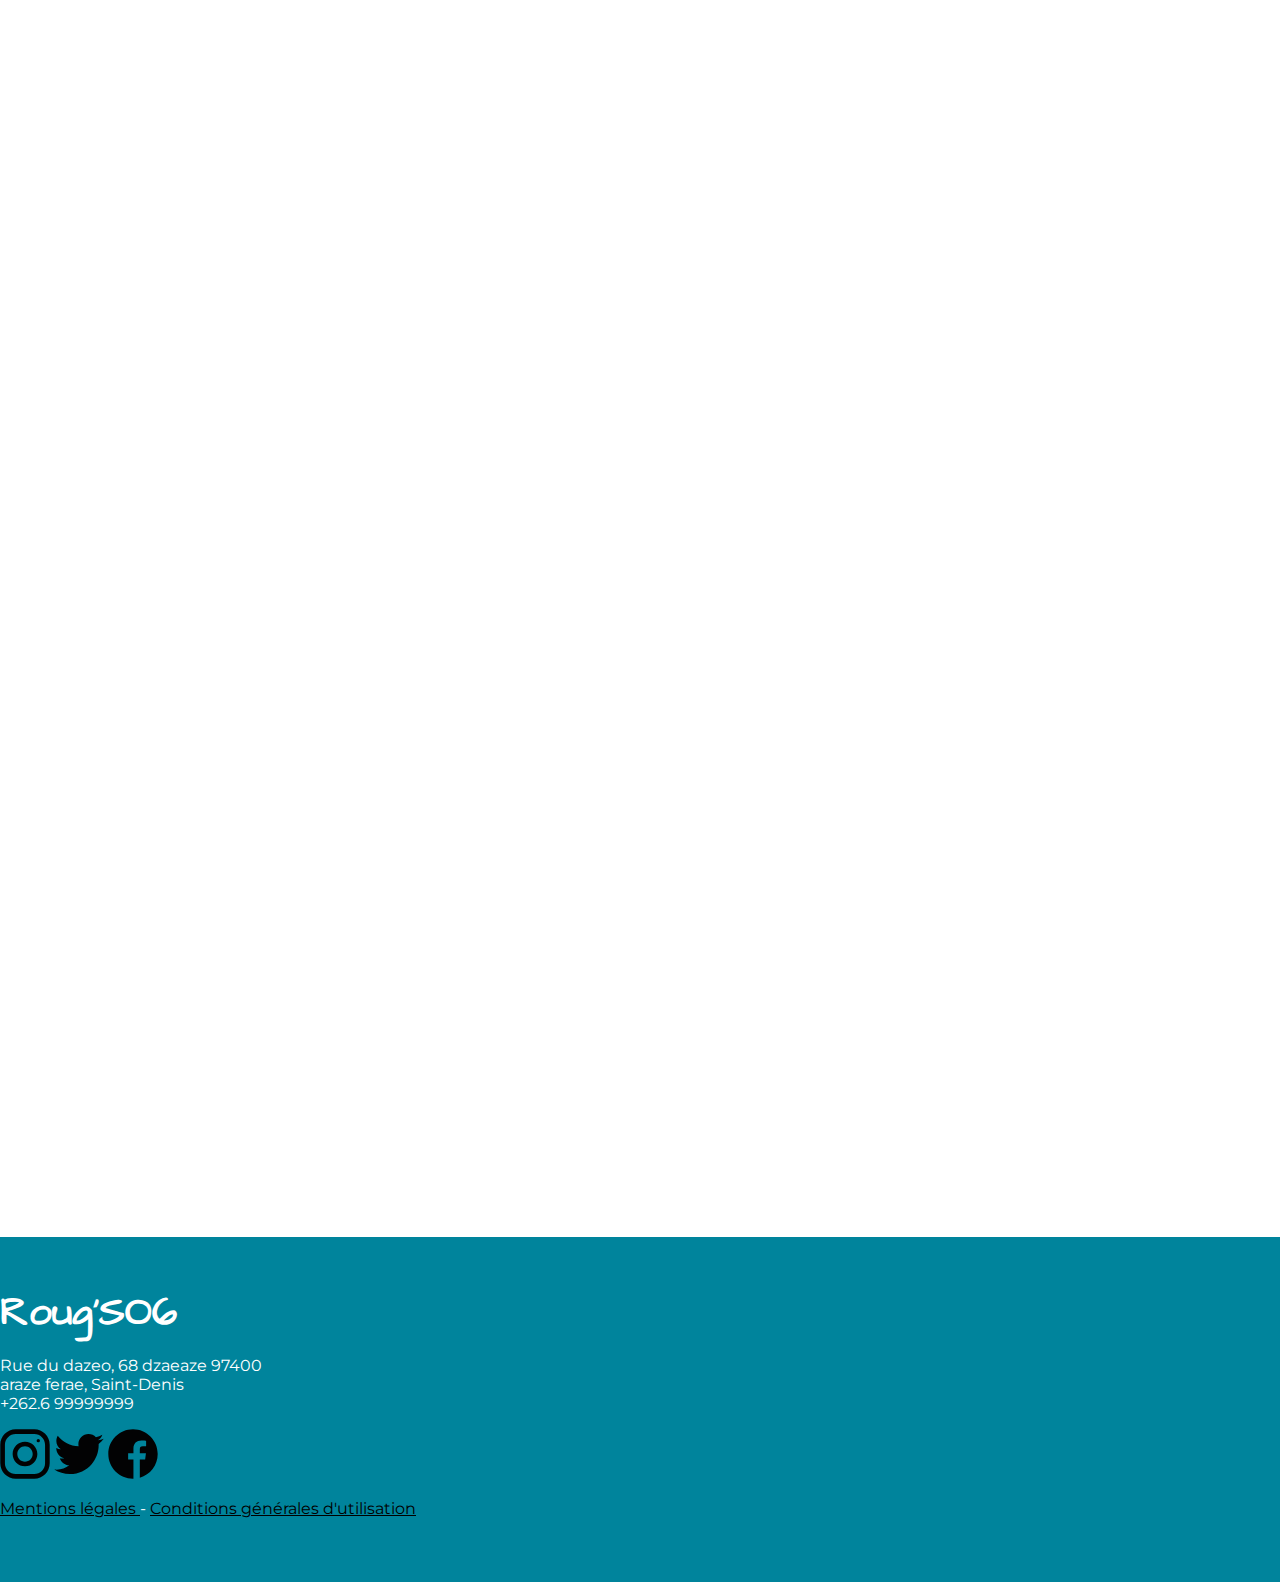
==== commit eb42c48b: "modif style map" ====
--- a/index.html
+++ b/index.html
@@ -327,9 +327,9 @@
             </p>
         </div>
         <!--Google map-->
-        <div id="map-container-google-2" class="z-depth-1-half map-container d-none d-lg-block" style="height: 500px">
+        <div id="map-container-google-2" class="z-depth-1-half map-container d-none d-lg-block" style="height:500px; width:100%; display: inline-block; overflow: hidden;">
             <iframe src="https://www.google.com/maps/d/u/0/embed?mid=1cKXiiC1ynSAyX-xqvyPap-lUJ2zLysta" width="100%"
-                height="400" frameborder="0" style="border:0;" allowfullscreen="" aria-hidden="false"
+                height="400" frameborder="0" style="border:none; position: relative; top:-60px;" allowfullscreen="" aria-hidden="false"
                 tabindex="0"></iframe>
         </div>
         <!--Google Maps-->
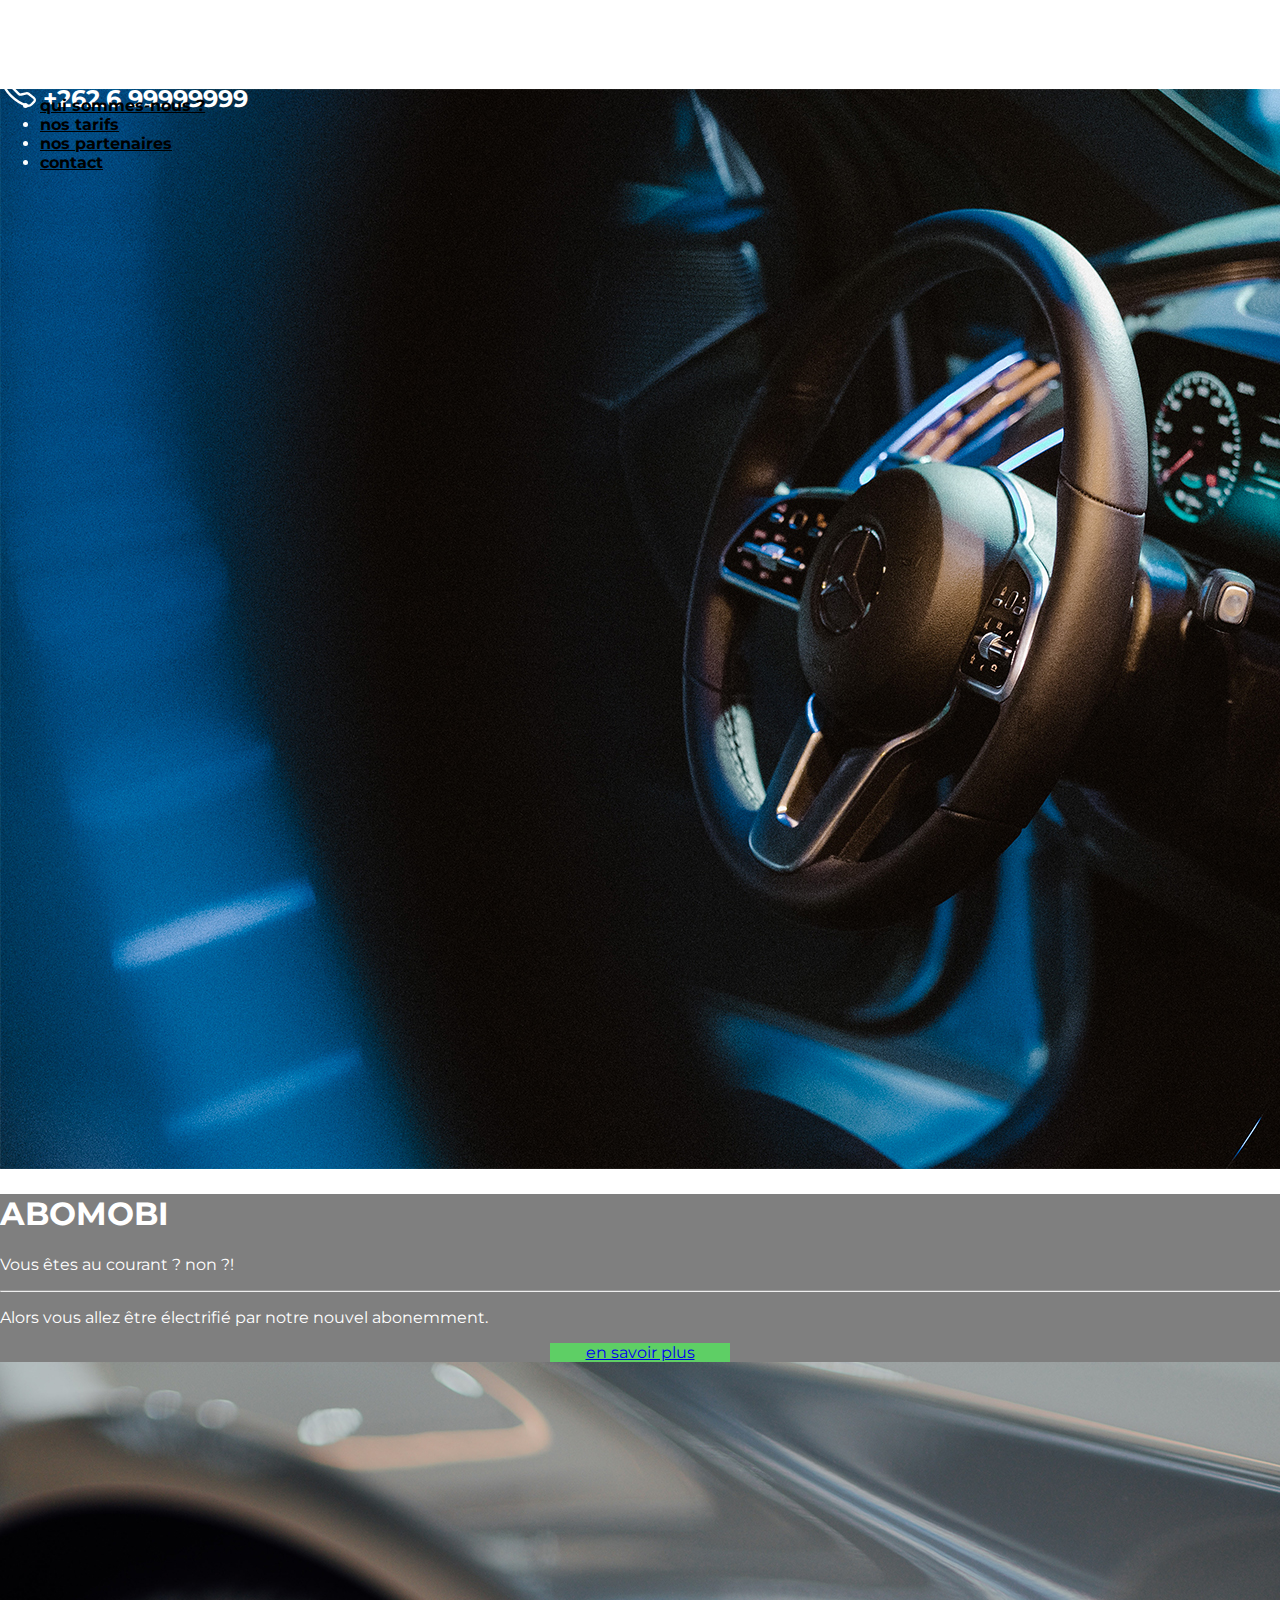
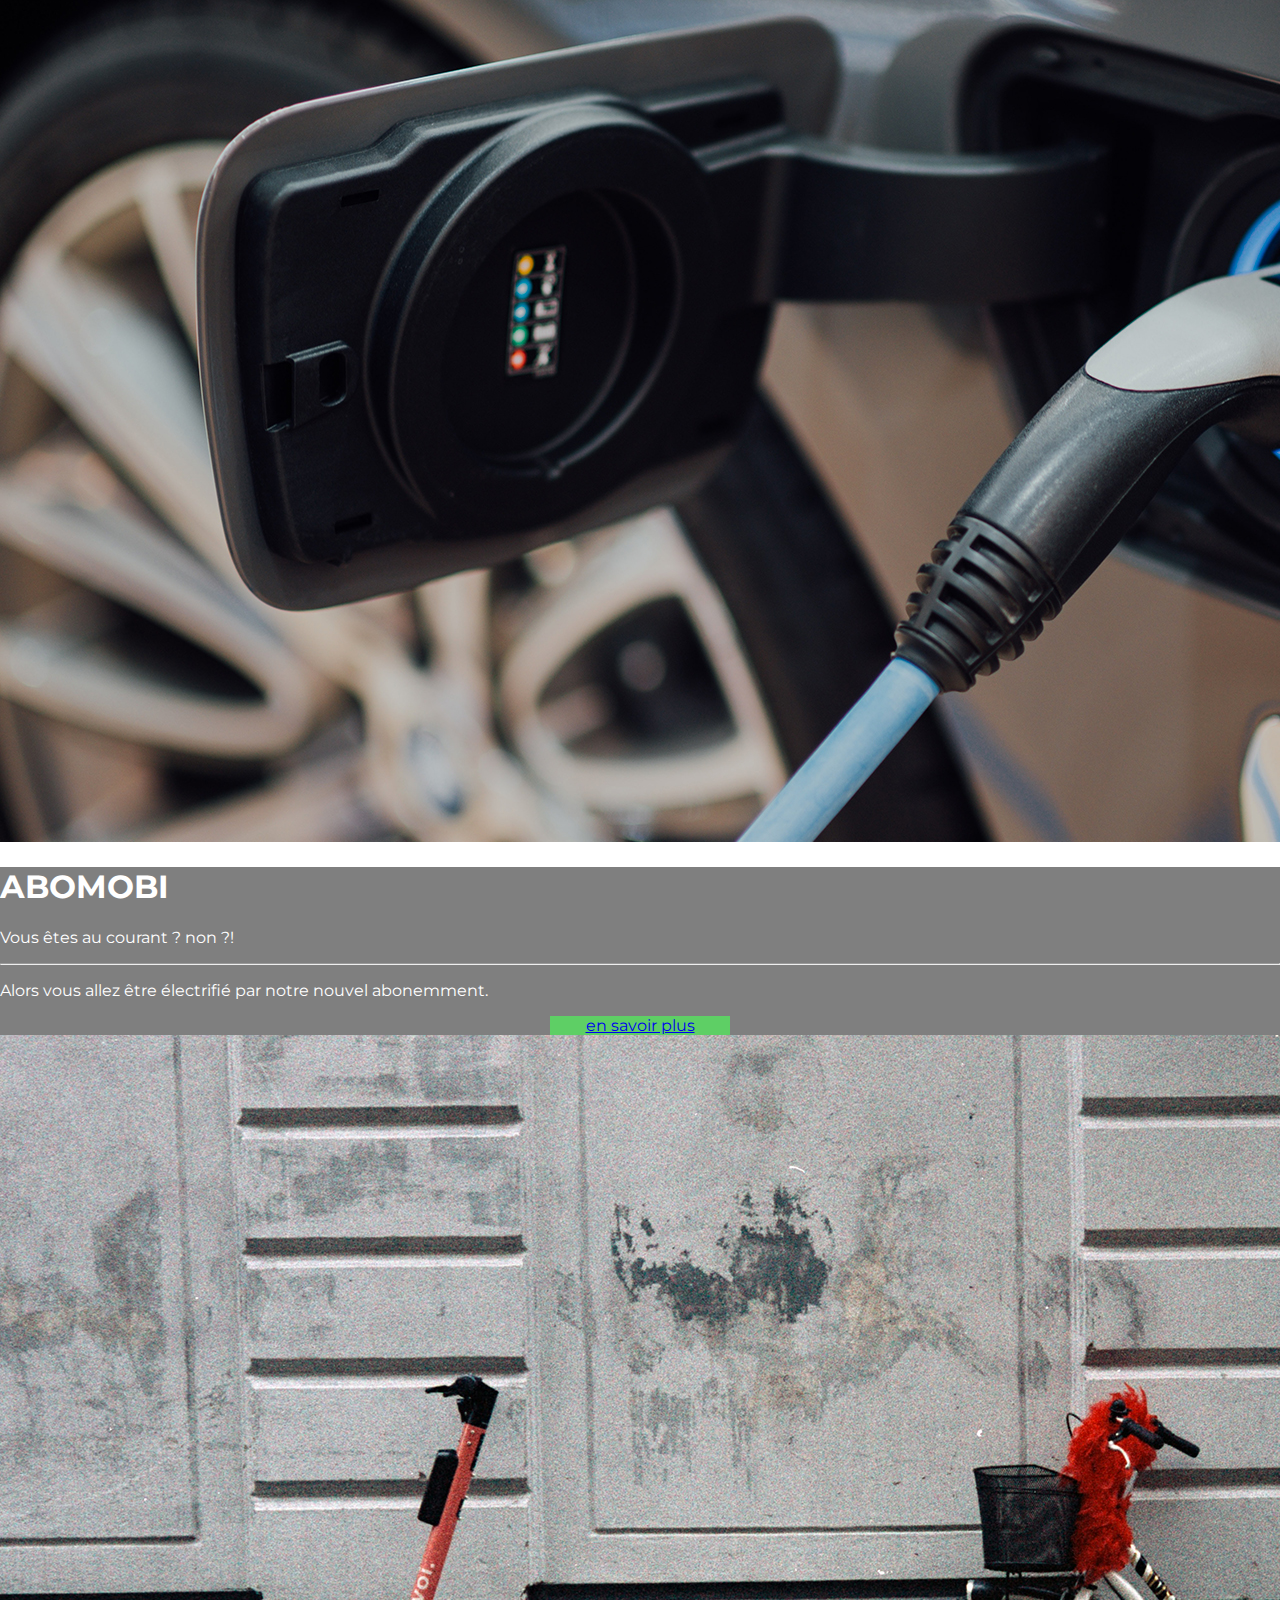
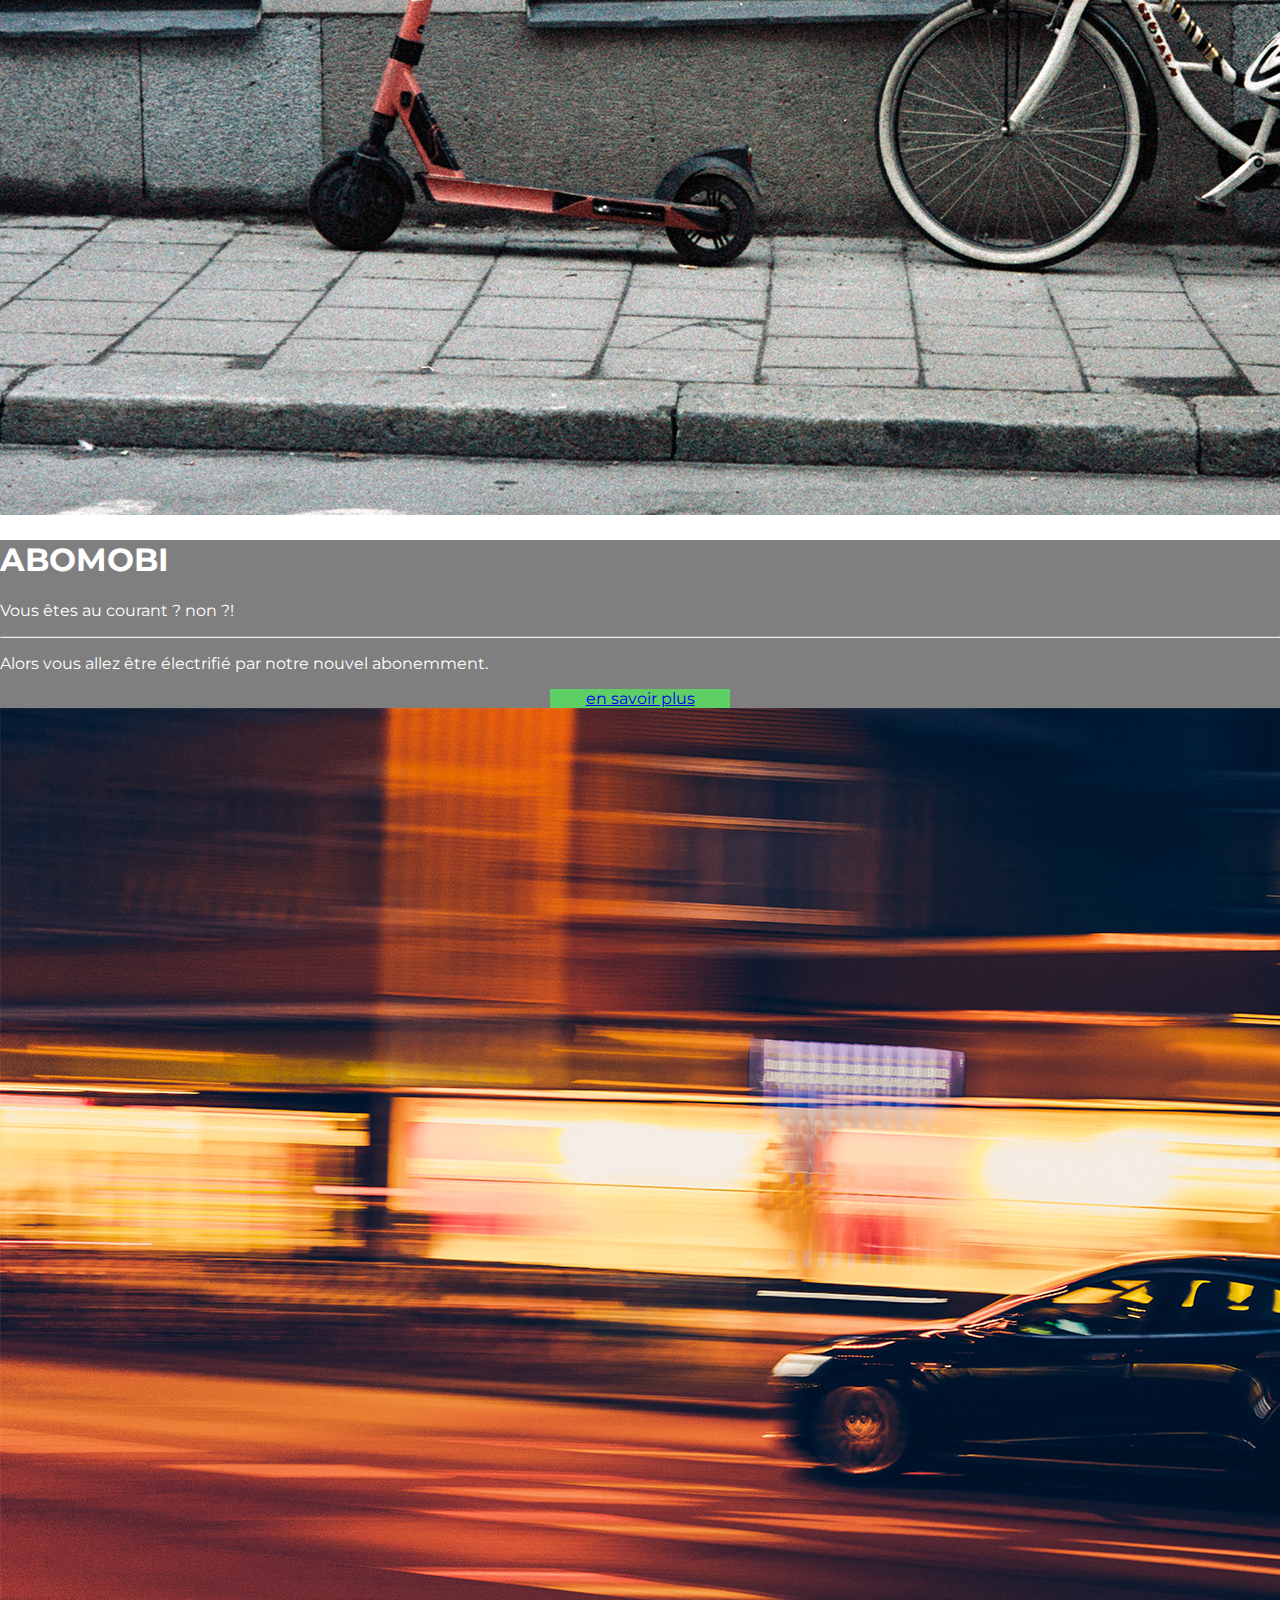
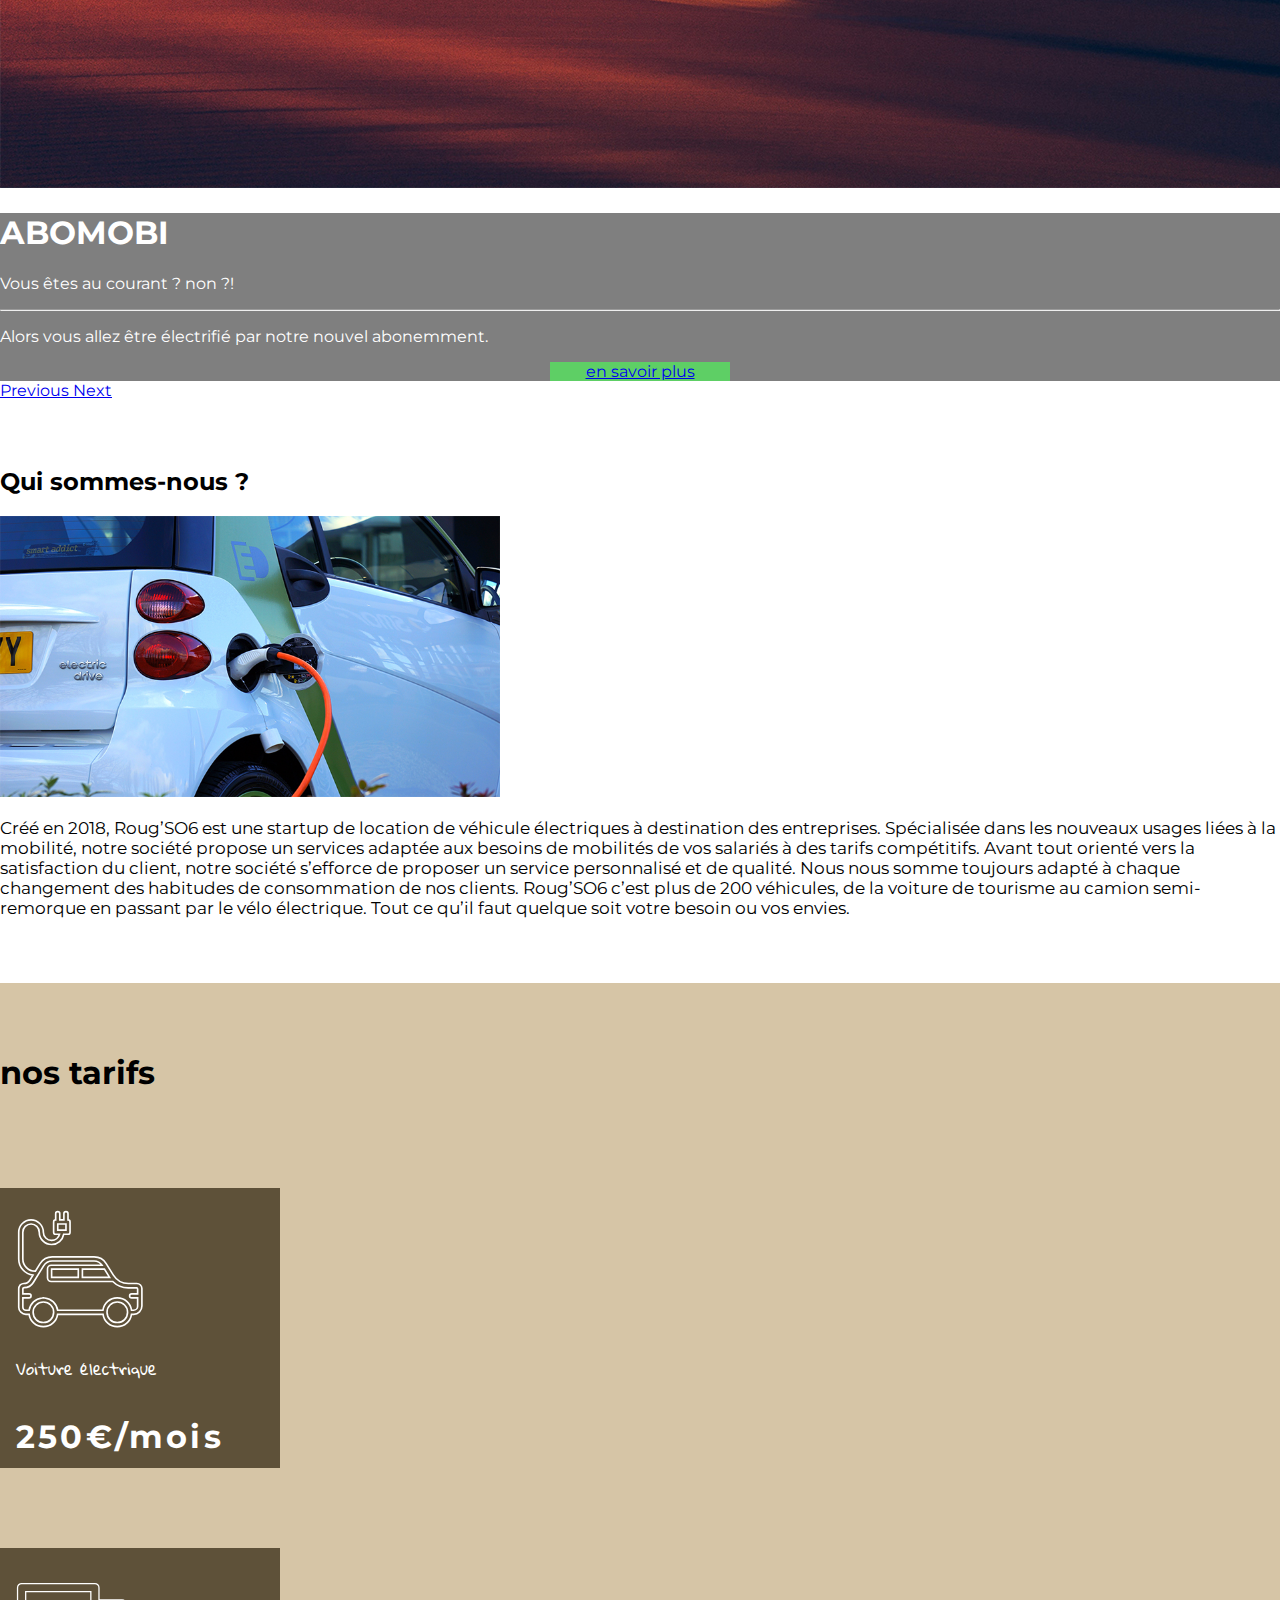
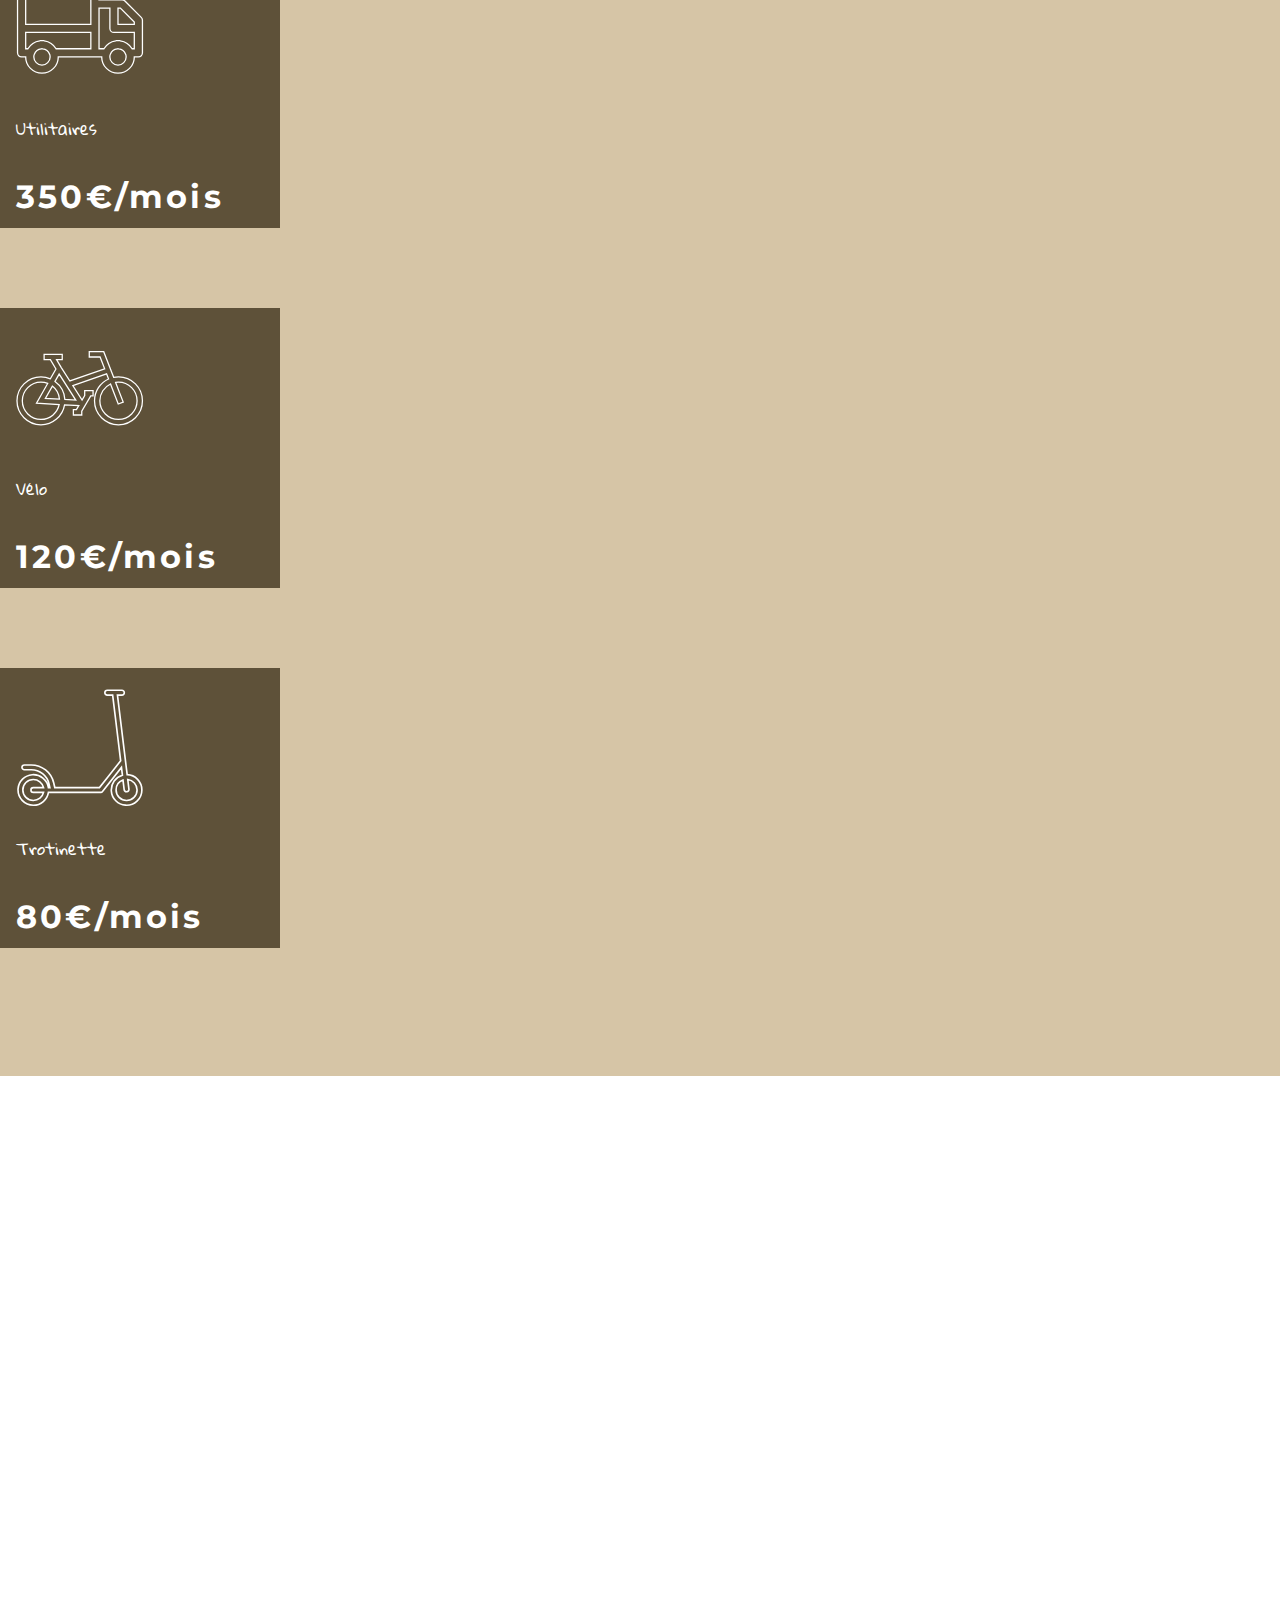
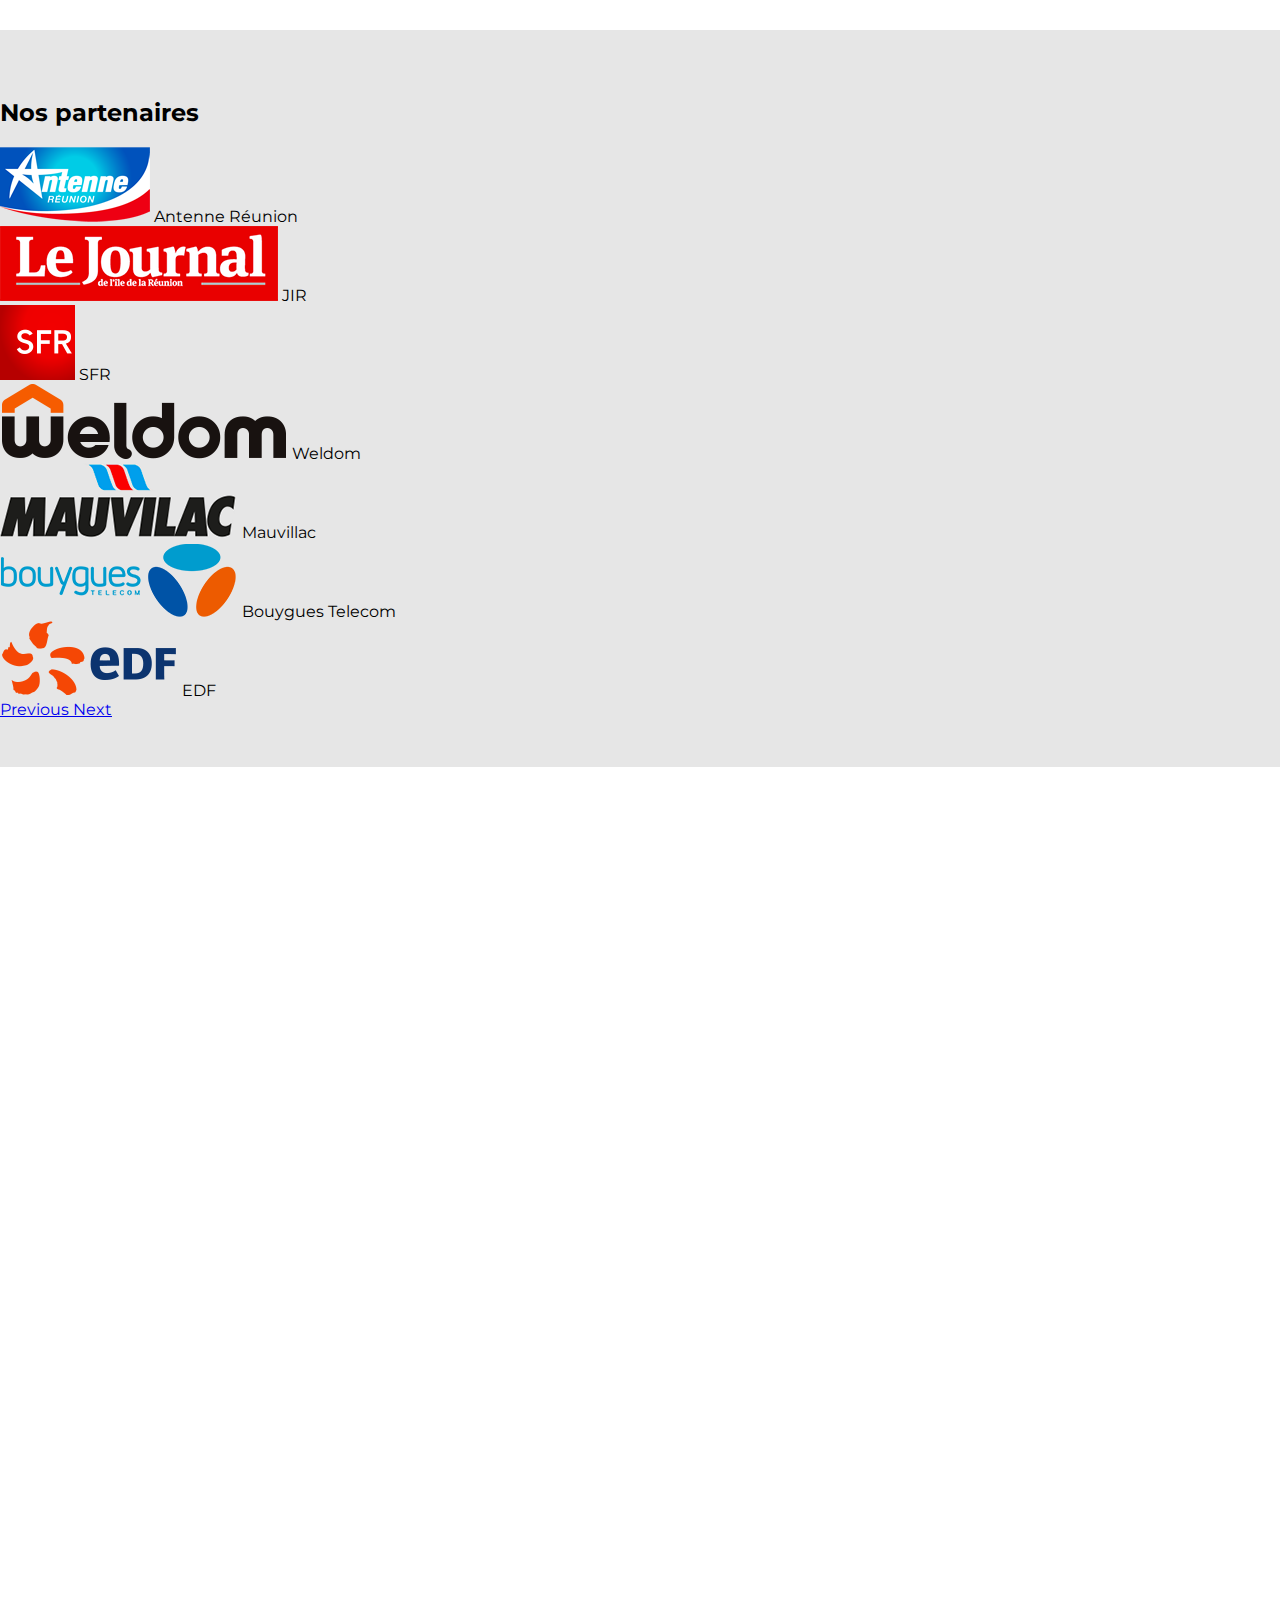
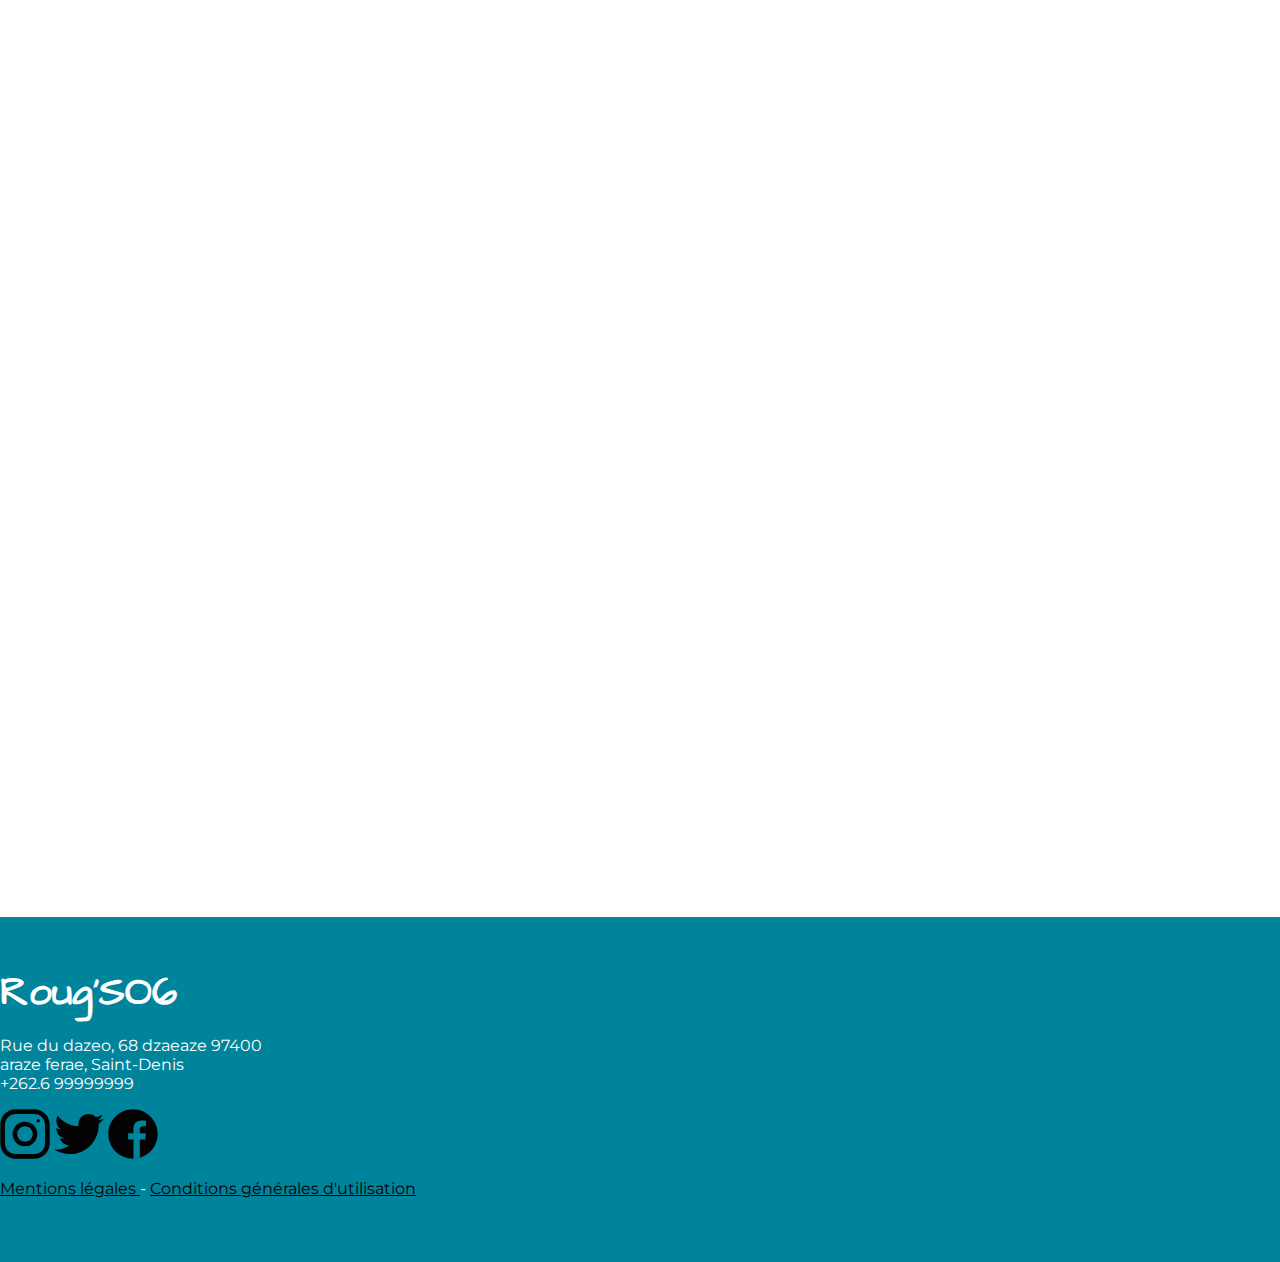
==== commit d6c4f2ed: "animation form, jumbotron background" ====
--- a/index.html
+++ b/index.html
@@ -394,7 +394,7 @@
                         <h3>email</h3>
                         <p>rougs06@hotmail.com</p>
                         <h3>Téléphone</h3>
-                        <p> class="d-block"+262.6 99999999</p>
+                        <p>+262.6 99999999</p>
                     </div>
                 </div>
 
--- a/style.css
+++ b/style.css
@@ -62,22 +62,13 @@
     text-align: center;
     margin: auto;
 }
-.jumbotron {
+
+.slider-caption .jumbotron {
     background-color: rgba(0, 0, 0, 0.5);
-}
-
-.slider-caption {
-    /*bottom: 30%;*/
-}
-
-.slider-caption .jumbotron {
-    padding-bottom: 15em;
-}
-
-#test {
-    /*position: relative;
-    bottom: 230px;*/
-}
+    position: relative;
+    top: -14em;
+}
+
 
 /******************QSN******************/
 
@@ -296,8 +287,8 @@
   }
   
   .slide-in-bottom {
-	-webkit-animation: slide-in-bottom 0.8s cubic-bezier(0.250, 0.460, 0.450, 0.940) both;
-	        animation: slide-in-bottom 0.8s cubic-bezier(0.250, 0.460, 0.450, 0.940) both;
+	-webkit-animation: slide-in-bottom 0.5s cubic-bezier(0.250, 0.460, 0.450, 0.940) both;
+	        animation: slide-in-bottom 0.5s cubic-bezier(0.250, 0.460, 0.450, 0.940) both;
 }
 
  @-webkit-keyframes slide-in-bottom {
@@ -363,7 +354,7 @@
 @media (min-width: 768px) {
 
     .slider-caption .jumbotron {
-        padding-bottom: 0;
+        top: 3em;
     }
 
     .slider-caption a {
@@ -378,13 +369,13 @@
 
 @media (min-width: 1024px) {
     .slider-caption .jumbotron {
-        padding-bottom: 5em;
+        top: 0;
     }
 }
 
 @media (min-width: 1440px) {
     .slider-caption .jumbotron {
-        padding-bottom: 19em;
-    }
-}
-
+        top: -6em;
+    }
+}
+
